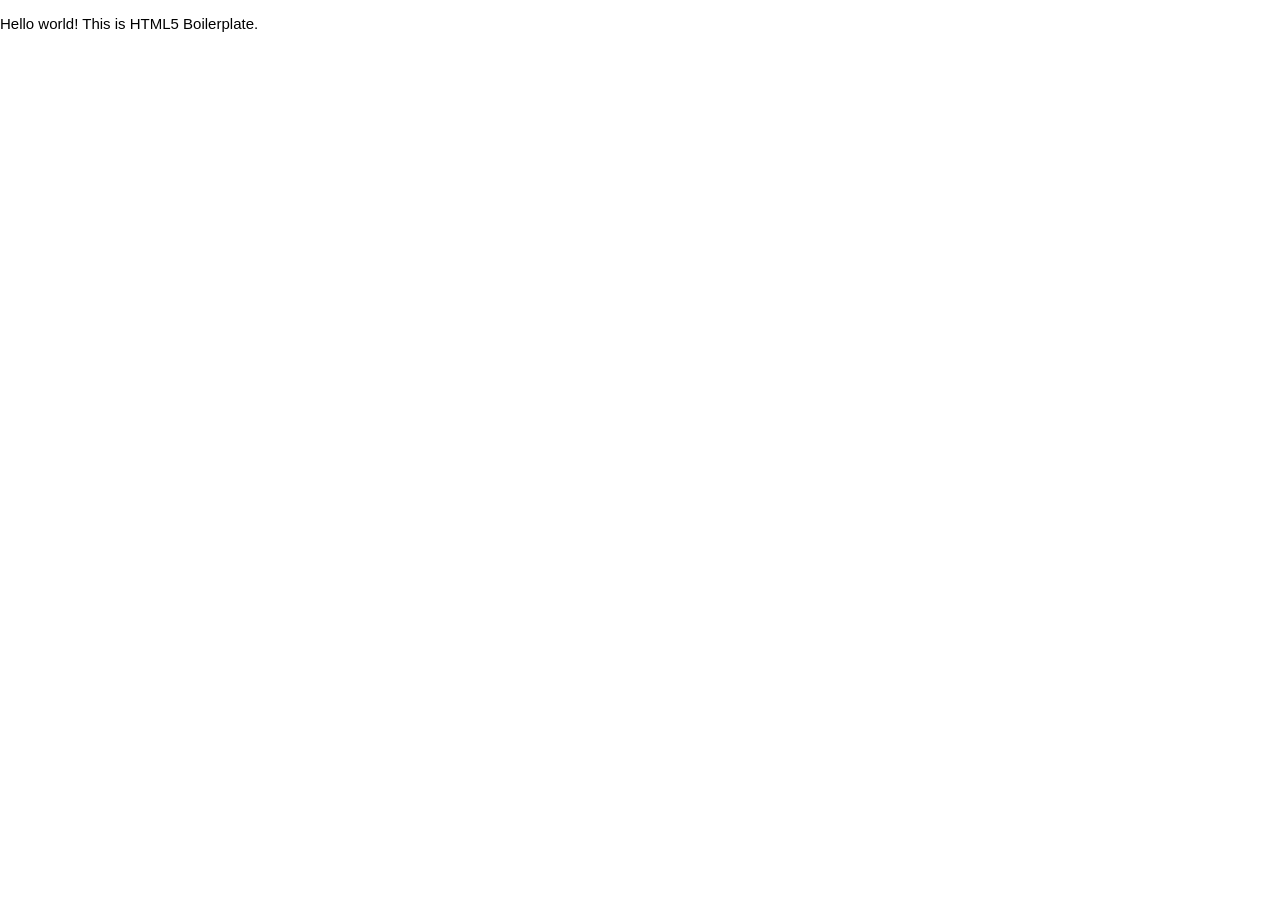
==== index.html @ 2366df7f "Add files via upload" ====
<!doctype html>
<html class="no-js" lang="">

<head>
  <meta charset="utf-8">
  <meta name="viewport" content="width=device-width, initial-scale=1">
  <title></title>
  <link rel="stylesheet" href="css/styleBase.css">
  <meta name="description" content="">

  <meta property="og:title" content="">
  <meta property="og:type" content="">
  <meta property="og:url" content="">
  <meta property="og:image" content="">
  <meta property="og:image:alt" content="">

  <link rel="icon" href="/favicon.ico" sizes="any">
  <link rel="icon" href="/icon.svg" type="image/svg+xml">
  <link rel="apple-touch-icon" href="icon.png">

  <link rel="manifest" href="site.webmanifest">
  <meta name="theme-color" content="#fafafa">
</head>

<body>

  <!-- Add your site or application content here -->
  <p>Hello world! This is HTML5 Boilerplate.</p>
  <script src="js/app.js"></script>

</body>

</html>
---- css/styleBase.css ----
body {
  font-family: "Noto Sans", sans-serif;
  font-size: 15px;
  margin: 0;
  background-color: #ffffff;
}


/*==================================================
                  HEADER DESKTOP
 ==================================================*/

@media (min-width: 1041px) {
  .mobile-only {
    display: none !important;
  }
  #sticky-header {
    position: fixed;
    top: 0;
    display: none; /* Gestito dal JS dello scroll */
  }
}

#main-header {
  text-align: center;
  height: 226px;
  background: #ffffff;
}

#preheader {
  display: flex;             /* Attiva il layout flessibile */
  justify-content: space-between; /* Spinge i due blocchi ai lati opposti */
  align-items: center;       /* Allinea verticalmente al centro */
  height: 64px;/* Spaziatura interna */
  margin-left: 3%;
  margin-right: 3%;
}

/* Opzionale: pulizia interna per i gruppi */
.section {
  height: 45px;
  display: flex;
  gap: 15px; /* Spazio tra gli elementi dentro il blocco (es. tra Subscribe e Log In) */
}

.section .icon-hamburger{
  position: relative;
  top: 3px;
  left: 3px;
}

/* Stile per rendere il menu "All Sections" leggibile */
.menu {
  cursor: pointer;
  font-weight: 600;
  align-items: center;
}

/* Stile per i link di login/subscribe */
.login a {
  text-decoration: none;
  color: #ffffff;
  width: 120px;
  height: 45px;
  display: inline-flex;
  align-items: center;
  justify-content: center;
  border-radius: 4px;
  background: #006394;
}
.login a:hover{
  background: #007ab8;
}

.search button {
  background: none;        /* Rimuove lo sfondo grigio */
  border: none;            /* Rimuove il bordo */
  padding: 0;              /* Rimuove il padding interno */
  cursor: pointer;         /* Trasforma il cursore in una manina */
  display: flex;           /* Aiuta ad allineare l'immagine dentro */
  align-items: center;
  justify-content: center;
  outline: none;           /* Rimuove il bordo blu di selezione del browser */
}

#middleheader {
  position: relative;
  display: flex;
  flex-direction: column;   /* Cambia l'asse da riga a colonna */
  align-items: center;      /* Centra gli elementi orizzontalmente */
  justify-content: center;  /* Centra gli elementi verticalmente (opzionale) */
  height: 80px;
  margin-left: 3%;
  margin-right: 3%;
}

.weather-box{
  position: absolute;
  left: 0;
  display: flex;
  align-items: center;
  font-size: 15px;
  font-weight: bold;
}

.weather-box .link{
  font-size: 12px;
  font-weight: lighter;
}

.weather-box .gradi{
  position: relative;
  top: -10px;
}

.weather-box a{
  color: #0a0908;
}



.scritte{
  display: flex;
  flex-direction: column;
  align-items: flex-start;
  margin-left: 12px;
}

.temp{
  display: flex;
  justify-content: center;
  align-items: center;
}

nav {
  height: 48px;
  border-bottom: 1px solid #b5b5b5;
  display: flex;
  justify-content: center; /* Allinea orizzontalmente i link nel contenitore nav */
  background: #ffffff;
}

nav a {
  padding-right: 28px;
  text-decoration: none;
  color: #000;
  font-weight: 500;
  display: flex;
  align-items: center;
}

#trendingbar{
  display:flex;
    justify-content: center;
}

.trending-bar-wrapper {
  font-size: 15px;
  font-weight: 400;
  height: 34px;
  display: flex;
  justify-content: center; /* Allinea orizzontalmente i link nel contenitore nav */
  background: #ffffff;
  margin-left: 1%;
}

.trending-bar-wrapper * {
  text-decoration: none;
  color: #38322a;
  display: flex;
  align-items: center;
}

.trending-bar-wrapper li{
  display: flex;
  max-width: 1140px;
}

.trending-bar-wrapper li a {
  font-weight: 400;
  color: #38322a;
  margin-right: 25px;
}


.trending-bar-wrapper p{
  font-weight: 600;
  color: #00527a;
  margin-right: 25px;
  min-width: 130px;
}

/* Breakpoint 1: sotto i 1000px, nascondi l'ultimo */
@media (max-width: 1350px) {
  .entry-title:last-child {
    display: none;
  }
}

/* Breakpoint 2: sotto gli 850px, nascondi anche il penultimo */
@media (max-width: 1140px) {
  .entry-title:nth-last-child(2) {
    display: none;
  }
}


.header-sticky {
  z-index: 10001;
  position: fixed;
  top: 0;
  width: 100%;
  background: #ffffff;
  display: none;             /* Attiva il layout flessibile */
  align-items: center;       /* Allinea verticalmente al centro */
  justify-content: center;
  height: 64px;/* Spaziatura interna */
  border-bottom: 1px solid #0a0908;
}


/* 2. Menu a sinistra */
.header-sticky .menu {
  position: absolute;
  left: 3%; /* Distanza fissa dal bordo sinistro */
}

/* 3. Log/Login a destra */
.header-sticky .log {
  position: absolute;
  right: 3%; /* Distanza fissa dal bordo destro */
}

/* Classe aggiunta da JS quando scorri */
.header-sticky.is-sticky {
  display: flex;
}

/* Nasconde l'header completo quando lo sticky è attivo */
.header-hidden {
  opacity:0;
  visibility: hidden;
}

.title a:hover, .trending-bar span:hover, .trending-bar-wrapper a:hover, .recommended-container a:hover, .cat-links li a:hover,
.cat-main h4 a:hover{
  color: #007ab8;
}


/*==================================================
                SIDEBAR
 ==================================================*/

.wrapper.pushnav-left {
  font-size: 15px;
  position: fixed;
  top: 65px;
  left: -300px; /* Cambia in left: -300px; e usa una classe .open per animarlo */
  width: 300px;
  height: 100%;
  background-color: #ffffff;
  z-index: 10001;
  overflow-y: auto;
  box-shadow: 2px 0 10px rgba(0,0,0,0.1);
  font-family: "Noto Sans", sans-serif;
  transition: left 0.2s ease-in-out;
}

.border-container {
  padding-top: 20px;
  border-bottom: 1px black solid;
  padding-bottom: 50px;
}

.top-pushnav-container {
  border-bottom: 1px solid #e0e0e0;
  width:300px;
  height: 92px;
}

#mega-subscribe-button {
  background-color: #006da0;
  width:210px;
  color: white;
  text-decoration: none;
  padding: 14px 10px;
  border-radius: 4px;
  justify-content: center;
  font-weight: bold;
  font-size: 15px;
  line-height: 16px;
  margin: auto;
}


.home-link {
  display: flex;
  align-items: center;
  text-decoration: none;
  color: #000;
  font-weight: bold;
  padding: 10px 0;
}

/* Icona Home (usando una pseudo-classe se non hai l'immagine) */
.home-link::before {
  content: '🏠'; /* Sostituisci con la tua icona svg o font-icon */
  margin-right: 10px;
}

.menu, .sub-menu {
  list-style: none;
  padding: 0;
  margin: 0;
}

/* Stile delle voci principali */
.menu > li > a {
  display: flex;
  justify-content: space-between;
  align-items: center;
  padding: 11px 13px;
  text-decoration: none;
  color: #000;
  font-weight: bold;
  font-size: 14px;
  line-height: 14.633px;
}

/* Aggiunge la freccia a destra per le voci che hanno sottomenu */
.menu-item-has-children > a::after {
  content: '>';
  font-size: 20px;
  color: #ffffff;
}

/* Nasconde i sottomenu di default */
.sub-menu {
  display: none;
  background-color: #ffffff;
}

/* Mostra il sottomenu quando la voce padre è attiva (o al passaggio del mouse se preferisci)*/
.menu-item:hover .sub-menu {
  display: block;
}

.sub-menu li a {
  display: block;
  padding: 10px 40px; /* Più rientro a sinistra per i figli */
  text-decoration: none;
  color: #444;
  font-size: 14px;
}

.newsletter-item{
  display: flex;
  flex-direction: column;
  justify-content: center;
  text-align: center;
}

.prompt{
  font-size: 14px;
  font-weight: 600;
  margin-bottom: .75rem;
  line-height: 15px;
}

.sign-up-button{
  background-color: #006da0;
  width:210px;
  color: white;
  text-decoration: none;
  padding: 14px 10px;
  border-radius: 4px;
  justify-content: center;
  font-weight: bold;
  font-size: 15px;
  line-height: 16px;
  margin: auto;
  display: flex;
  align-items: center;
}

/* Overlay che copre tutto il sito */
#side-menu-overlay {
  position: fixed;
  top: 0;
  left: 0;
  width: 100%;
  height: 100%;
  background: rgba(0, 0, 0, 0.5); /* Scurisce lo sfondo */
  z-index: 10000; /* Sotto il menu (10001) ma sopra tutto il resto */
  display: none;  /* Inizialmente nascosto */
  opacity: 1;
  cursor: pointer;
}

#side-menu-overlay.show {
  display: block;
}

/* Classe da applicare al BODY per bloccare lo scorrimento */
body.menu-open {
  overflow: hidden;
  height: 100%;
}


/*==================================================
                  HEADER MOBILE
 ==================================================*/

@media (max-width: 1040px) {
  .desktop-only {
    display: none !important;
  }
  #mobile-header {
    display: flex;
    position: fixed;
    top: 0;
    width: 100%;
    height: 64px;
    background: white;
    z-index: 10001;
    border-bottom: 1px solid #ddd;
    justify-content: space-between;
    align-items: center;
    padding: 0 15px;
  }
  /* Spazio per non far finire il sito sotto l'header fisso */
  body {
    padding-top: 64px;
  }
}

.top-bar {
  display: flex;
  width: 100%;
  height: 100%;
  align-items: center;
  justify-content: space-between; /* Distribuisce i 3 blocchi: sinistra, centro, destra */
  padding: 0 15px;
}

/* Struttura dei 3 blocchi */
.section {
  display: flex;
  align-items: center;
  flex: 1; /* Forza i tre blocchi ad avere la stessa base di larghezza */
}

/* 1. Blocco Sinistro: Burger */
.section.menu {
  justify-content: flex-start;
}

.icon-hamburger {
  cursor: pointer;
  padding: 10px 0;
}

/* 2. Blocco Centrale: Logo */
.section.logo {
  justify-content: center;
  flex: 2; /* Diamo più spazio al logo rispetto ai lati */
}

.section.logo img {
  height: auto;
}

/* 3. Blocco Destro: User e Search */
.section.log {
  justify-content: flex-end;
  gap: 15px; /* Spazio tra l'omino e la lente */
}

/* Reset dei bottoni per renderli invisibili ma cliccabili */
.section.log button {
  background: none;
  border: none;
  padding: 0;
  cursor: pointer;
  display: flex;
  align-items: center;
}



/* Aggiunta della freccetta accanto all'user (opzionale, come da foto) */
.login-menu button::after {
  content: '▼';
  font-size: 8px;
  margin-left: 4px;
  color: #333;
}


/*==================================================
                 MAIN CONTENT
 ==================================================*/

/*==================================================
                ARTICLE PART
 ==================================================*/



.main-content {
  max-width: 1300px; /* Corrisponde a 81.25em */
  margin-left: auto;
  margin-right: auto;

  /* 2. Spaziatura Interna */
  /* Nello screenshot vediamo 10px a destra e sinistra */
  padding-left: 10px;
  padding-right: 10px;

  /* 3. Margini Verticali */
  /* Lo screenshot mostra margin-top: 0 e un leggero margin-bottom */
  margin-top: 16px;
  margin-bottom: 1.5rem;

  /* 4. Fondamentale per il calcolo corretto delle larghezze */
  box-sizing: border-box;

  /* Per vedere il box mentre lavori (opzionale) */
  /* background-color: #f9f9f9; */
}

.marketing-bar {
  display: flex;
  align-items: center;
  justify-content: center;

  /* 1. Altezza MASSIMA consentita */
  max-height: 60px;

  /* 2. Altezza "desiderata" fluida */
  height: 6vw;

  /* 3. Limite minimo per non far sparire il testo */
  min-height: 24px;


  width: 100%;
  box-sizing: border-box;
  background-color: #0089a1;
  color: white;
}

/* Gestione visibilità */
@media (min-width: 1041px) {
  .marketing-bar.mobile-only {
    display: none !important;
  }
}


#ad-top {
  background-color: #ffffff;
  width: 100%;
  max-width: 1280px;
  min-height: 250px;
  margin: 0 auto 1em auto;
  display: flex;
  align-items: center;
  justify-content: center;
}

/* --- STILE MOBILE (Sotto i 1040px) --- */
@media (max-width: 1040px) {

  .marketing-bar.mobile-only {
    display: block; /* O flex se vuoi centrare meglio il testo */
  }

  /* Togliamo il padding-top dal body se lo avevamo messo,
     perché ora ci pensa il margin-top della banda blu a distanziare */
  body {
    padding-top: 64px;
  }



  #ad-top {
    /* 1. Occupa tutto lo spazio fino ai margini */
    max-width: 100%;
    width: 100vw; /* Forza la larghezza dell'intera viewport */

    /* 2. Altezza diventa 90px */
    min-height: 90px;
    height: 90px;

    /* 3. Reset dei margini per farlo aderire ai bordi */
    margin-left: 0;
    margin-right: 0;
    margin-bottom: 0;
  }

}

/* 1. Il contenitore esterno (News + Sidebar AD) */
.feature-primary.busy {
  display: flex;
  justify-content: space-between;
  align-items: stretch;
  width: 100%;
  margin-top: 2em;
  gap: 20px; /* Spazio tra il blocco news e l'Ad a destra */
  margin-bottom: 32px;
}

/* 2. Il blocco notizie (Sinistra + Centro) */
.feature-wrapper {
  display: flex;
  flex: 1; /* Prende tutto lo spazio che la Sidebar AD gli lascia */
  justify-content: space-between;
  gap: 20px;
  font-size: 14px;
}

/* 3. Colonna Notizie principali (Griglia e Story) */
.feature-left {
  flex: 0 0 70%; /* Fissiamo la proporzione al 70% del wrapper */
  display: flex;
  flex-direction: column;
  gap: 40px;
}

/* 4. Colonna Latest Headlines (Centro-Destra) */
.headline-list {
  flex: 0 0 24%; /* Fissiamo la proporzione al 26% del wrapper */
  padding-left: 20px;
  font-size: 15px;
}



/* --- DETTAGLI DEGLI ARTICOLI --- */

/* Articolo Top (Titolo a sinistra, Foto a destra) */
.main-story {
  display: flex;
  justify-content: space-between;
  gap: 20px;
  border-bottom: 1px solid #e0e0e0;
}

.story-content { flex: 1;}
.story-link{line-height: 30px}
.story-image { flex: 1; max-width: 400px }
.story-image img { width: 100%; height: auto; object-fit: cover; }

/* Griglia 2x2 */
.secondary-stories {
  display: grid;
  grid-template-columns: 1fr 1fr; /* Due colonne uguali */
  gap: 30px 20px; /* 30px verticale, 20px orizzontale */
}

.small-story img {
  width: 100%;
  height: auto;
  margin-bottom: 10px;
}

.story-link{
  display: flex;

}

.headline-list h3 {
  font-family: Arial, sans-serif; /* Titolo sezione solitamente sans-serif */
  font-size: 20px;
  font-weight: 400;
  text-transform: uppercase;
  color: #333;
  margin-bottom: 5px;
  padding-bottom: 5px;
  border-bottom: 2px solid #007398; /* La linea blu sotto il titolo principale */
  display: block;
}

.headline-list ul {
  list-style: none;
  padding: 0;
  margin: 0;
}

.headline-list ul li {
  padding: 15px 0;
  border-bottom: 1px solid #e0e0e0; /* Linea grigia sottile tra le notizie */
  font-weight: bold;
}

.headline-list ul li span {
  font-size: 13px;
  font-weight: 200;
}


/* Stilizzazione Newsletter Box */
.newsletter-box {
  background-color: #f9f9f9;
  padding: 15px;
  margin-top: 20px;
  text-align: center;
  border: 1px solid #eee;
}

.sign-up-btn {
  background-color: #007398;
  color: white;
  border: none;
  padding: 10px 20px;
  font-weight: bold;
  cursor: pointer;
  width: 100px;
}

/* Applichiamo lo stile a tutti i link dentro la sezione delle notizie */
.feature-primary a {
  font-family: Noto serif;
  color: #000000; /* Nero puro (o usa #333 per un nero più morbido) */
  text-decoration: underline; /* Mantiene la sottolineatura di default */
  transition: color 0.2s ease; /* Rende il cambio di colore fluido e piacevole */
}

/* Stato Hover: quando il mouse passa sopra il link */
.feature-primary .story-link:hover {
  color: #007398; /* Il blu Mercury News */
}

/* 5. Sidebar AD (Estrema Destra) */
.sidebar-ad-container {
  flex: 0 0 300px; /* La pubblicità ha quasi sempre una larghezza fissa */
  display: flex;
  justify-content: stretch;
}

#side-ad {
  width: 100%;
  height: 100%;/* Occupa tutta la larghezza assegnata (es. 300px) */
  flex-grow: 1;      /* IMPORTANTE: dice al div di "crescere" e riempire l'altezza */
  background-color: #f0f0f0;
  display: flex;
  justify-content: center; /* Centra l'eventuale contenuto orizzontalmente */
  align-items: flex-start; /* Mette l'eventuale icona ad in alto */
  padding-top: 20px;       /* Distanza opzionale dall'alto */
}

.bottom-leaderboard-ad {
  width: 100%;
  height: 250px;
  background-color: #f0f0f0; /* Grigio chiaro come placeholder */
  display: flex;
  justify-content: center;
  align-items: center;
  margin: 40px 0; /* Spazio sopra e sotto la pubblicità */
  overflow: hidden;
}

.ad-placeholder {
  font-family: Arial, sans-serif;
  font-size: 10px;
  color: #999;
}

.recommended-section {
  display: flex;
  gap: 30px;
  max-width: 1280px;
  margin: 40px auto;
}

.recommended-container {
  flex: 1; /* Prende lo spazio a sinistra */
}

/* Titolo con la linea blu come i precedenti */
.section-title {
  font-family: Arial, sans-serif;
  font-size: 20px;
  font-weight: 400;
  color: #007398;
  text-transform: uppercase;
  border-bottom: 2px solid #007398;
  padding-bottom: 5px;
  margin-bottom: 20px;
}

/* Lista a due colonne */
.recommended-list {
  column-count: 2;
  column-gap: 40px;
  list-style: none;
  counter-reset: recommended-counter; /* Per i numeri blu personalizzati */
  padding-left: 0;
}

.recommended-list li {
  break-inside: avoid;
  margin-bottom: 15px;
  display: flex;
  align-items: flex-start;
  counter-increment: recommended-counter;
}

/* Numeri blu circolari */
.recommended-list li::before {
  content: counter(recommended-counter);
  background-color: #007398;
  color: white;
  font-family: Arial, sans-serif;
  font-weight: bold;
  font-size: 21px;
  width: 35px;
  height: 35px;
  border-radius: 50%;
  display: flex;
  justify-content: center;
  align-items: center;
  margin-right: 12px;
  flex-shrink: 0;
}

.recommended-list li a {
  font-family: 'Noto Serif', serif;
  font-size: 0.95rem;
  font-weight: 700;
  color: #000;
  text-decoration: underline;
  line-height: 1.3;
}

/* Sidebar AD a destra */
.recommended-ad-sidebar {
  flex: 0 0 300px; /* Larghezza fissa sidebar */
  display: flex;
  justify-content: center;
}

.ad-placeholder-cube {
  width: 300px;
  height: 600px;
  background-color: #f0f0f0;
}

/*================================
         MULTI-CATEGORY BLOCK
================================*/

.multi-category-block {
  display: flex;
  flex-wrap: wrap; /* Fondamentale per far scendere le colonne */
  gap: 5px;
  align-items: stretch;
  width: 100%;
}

.category-column {
  flex: 1; /* Le colonne cercano di dividersi lo spazio equamente */
}

/* La quarta colonna deve mantenere lo spazio della sidebar (circa 300px) */
.empty-sidebar {
  flex: 0 0 300px;
}

/* Stili interni per coerenza visiva */
.cat-title {
  border-bottom: 2px solid #007398;
  padding-bottom: 5px;
  margin-bottom: 15px;

}

.cat-title a {
  font-size: 20px;
  font-weight: 400;
  color: #353535;
  text-decoration: none;
  text-transform: uppercase;
  display: flex;
  align-items: center;
}

.cat-title a span {
  color: #007398;
  font-size: 18px;
  margin-left: 5px;
  font-weight: normal;
}

.cat-main img {
  width: 100%;
  height: auto;
  margin-bottom: 10px;
}

.cat-main h4 a {
  font-size: 18px;
  font-weight: 600;
  color: #000;
  text-decoration: underline;
  line-height: 1.2;
}

.cat-main p {
  font-family: 'Arial', sans-serif;
  font-size: 15px;
  color: #444;
  line-height: 1.4;
  margin: 0;
}

.cat-links {
  list-style: none;
  padding: 0;
  margin: 0;
  border-top: 1px solid #ddd; /* Prima linea di separazione */
}

.cat-links li {
  padding: 10px 0;
  border-bottom: 1px solid #ddd; /* Linee tra le notizie */
}

.cat-links li a {
  font-family: 'Noto Serif', serif;
  font-size: 14px;
  font-weight: 700;
  color: #000;
  text-decoration: underline;
  line-height: 1.3;
  display: block;
}

/* Layout Desktop (Default) */
.mid-page-ad {
  width: 100%;
  height: 250px; /* Altezza iniziale */
  background-color: #f0f0f0; /* Grigio placeholder */
  display: flex;
  justify-content: center;
  align-items: center;
  margin: 30px 0;
  overflow: hidden;
}


/*================================
         PHOTOS BLOCK
================================*/


.photos-module {
  display: flex;
  gap: 30px;
  align-items: stretch;
  margin-bottom: 40px;
}

.photos-content-wrapper {
  flex: 1;
}

.photos-grid {
  display: flex;
  gap: 20px;
}

.photo-main {
  flex: 0 0 60%;
}

.photo-thumbs-list {
  flex: 1;
  display: flex;
  flex-direction: column;
  gap: 15px;
}

/* Stile miniature orizzontali in desktop */
.thumb-item {
  display: flex;
  gap: 10px;
  align-items: flex-start;
  border-bottom: 1px solid #eee;
  padding-bottom: 10px;
}

.thumb-item img {
  width: 80px;
  height: 50px;
  object-fit: cover;
}

.thumb-item a {
  font-family: 'Arial', sans-serif;
  font-size: 13px;
  font-weight: bold;
  color: #000;
  line-height: 1.2;
}

@media (max-width: 1000px) {
  .mid-page-ad {
    height: 90px;
  }
}

@media (max-width: 1280px) {
  /* 1. Rendiamo il contenitore principale elastico */
  .feature-primary.busy {
    display: flex;
    gap: 2%;
    width: 100%;
    align-items: stretch;
  }

  /* 2. Sidebar AD con larghezza percentuale e limiti fissi */
  .sidebar-ad-container {
    /* Assegniamo circa il 28% dello spazio totale */
    flex: 0 0 28%;

    /* Impostiamo i limiti che hai richiesto */
    max-width: 360px; /* Massimo a 1280px di schermo */
    min-width: 200px; /* Minimo a 1040px di schermo */
    display: flex;
    justify-content: center;
  }

  /* 3. Il Wrapper Notizie si adatta allo spazio rimanente */
  .feature-wrapper {
    flex: 0 0 70%;
    display: flex;
    gap: 20px;
  }

  /* 4. Ripartizione interna del wrapper notizie */
  .feature-left {
    flex: 0 0 65%;
  }

  .headline-list {
    flex: 0 0 32%;
  }

  /* --- CAMBIO LAYOUT COLONNA SINISTRA --- */

  /* Articolo Principale: Titolo sopra e Immagine sotto */
  .main-story {
    flex-direction: column;
    gap: 10px;
  }

  .main-story .story-content {
    order: 1; /* Titolo prima */
  }

  .main-story .story-image {
    order: 2; /* Immagine dopo */
    width: 100%;
  }

  .main-story .story-image img {
    width: 100%;
    height: auto;
  }

  /* Articoli Secondari: Da Griglia a Lista Orizzontale */
  .secondary-stories {
    display: flex;
    flex-direction: column;
    gap: 20px;
    /*margin-top: 20px;*/
  }

  .small-story {
    display: flex;
    flex-direction: row;
    gap: 15px;
    align-items: flex-start;
    width: 100%; /* Assicura che l'articolo occupi tutta la colonna */
  }

  /* 1. Il link della foto deve essere il 50% */
  .small-story a.foto {
    flex: 0 0 50%; /* Non cresce, non si restringe, resta al 50% */
    max-width: 50%;
  }

  /* Forza l'immagine a occupare tutto il suo contenitore (il 50%) */
  .small-story a.foto img {
    width: 100%;
    height: auto;
    display: block;
  }

  /* 2. Il link del testo deve occupare il restante spazio */
  .small-story a.story-link {
    flex: 1; /* Prende il resto dello spazio (l'altro 50% circa) */
    text-decoration: underline; /* Come avevamo detto prima */
  }

  .small-story h2 {
    font-size: 1.15rem;
    line-height: 1.2;
    margin: 0; /* Rimuovi margini che potrebbero sfasare l'allineamento */
  }
}

@media (max-width: 1040px) {
  /* Manteniamo le tre colonne principali */
  .feature-primary.busy {
    display: flex;
    gap: 5px;
  }

  a.foto{
    max-height: 140px;
  }

  /* Ripristiniamo la griglia 2x2 per le secondarie */
  .secondary-stories {
    display: grid;
    grid-template-columns: 1fr 1fr;
    gap: 15px;
  }

  /* Le small stories tornano verticali: immagine sopra, testo sotto */
  .small-story {
    flex-direction: column;
    border-bottom: 1px solid #e0e0e0; /* Linea grigia sottile tra le notizie */
  }

  .small-story a.foto,
  .small-story a.story-link {
    flex: 0 0 100%;
    max-width: 100%;
    max-height: 120px;
  }

  .feature-left {
    flex: 0 0 60%;
  }

  .headline-list {
    flex: 0 0 36%;
  }

  .bottom-leaderboard-ad {
    height: 90px;
  }

  .category-column {
    flex: 0 0 48%; /* Due colonne per riga */
  }


  .photos-content-wrapper {
    flex: 0 0 58%;
  }

  .photos-grid {
    flex-direction: column;
  }

  .photo-main {
    flex: 0 0 100%;
  }

  .photo-thumbs-list {
    display: grid;
    grid-template-columns: 1fr 1fr; /* Griglia 2x2 come in foto */
    gap: 20px;
  }
}

@media (max-width: 800px) {
  /* Ora nascondiamo la sidebar AD */
  .sidebar-ad-container {
    display: none;
  }

  /* Il contenitore diventa una colonna unica per permettere il reordering */
  .feature-primary.busy {
    flex-direction: column;
  }

  .feature-wrapper {
    display: flex;
    flex-direction: column;
    order: 1; /* Notizie in alto */
  }

  .headline-list {
    order: 2; /* Latest Headlines in fondo */
    border-left: none;
    padding-top: 20px;
    margin-top: 30px;
  }

  /* Main Article: Layout Orizzontale (Testo 60%, Foto 40%) */
  .main-story {
    flex-direction: row;
    gap: 20px;
    align-items: center;
  }

  .main-story .story-content {
    flex: 0 0 60%;
  }

  .main-story .story-image {
    flex: 0 0 40%;
  }
  .secondary-stories {
    display: grid;
    grid-template-columns: 1fr 1fr; /* Mantiene le due colonne */
    gap: 20px;
  }

  .small-story {
    display: flex;
    flex-direction: row !important; /* Forza l'allineamento orizzontale */
    gap: 12px;
    align-items: flex-start;
  }

  /* La foto occupa il 40% dello spazio della sua colonna */
  .small-story a.foto {
    flex: 0 0 40%;
    max-width: 40%;
  }

  .small-story a.foto img {
    width: 100%;
    height: auto;
    display: block;
  }

  /* Il testo occupa il restante 60% */
  .small-story a.story-link {
    flex: 0 0 55%; /* Leggermente meno del 60 per lasciare respiro al gap */
  }

  .small-story h2 {
    font-size: 1rem; /* Riduciamo un filo il font perché lo spazio è poco */
    line-height: 1.2;
  }

  .bottom-leaderboard-ad {
    height: 350px;
  }

  .recommended-ad-sidebar {
    display: none;
  }

  /* 2. Il contenitore principale occupa tutto lo spazio */
  .recommended-section {
    padding: 0 20px;
  }

  /* 3. Le due colonne della lista ora si spartiscono il 100% dello spazio (50 e 50) */
  .recommended-list {
    column-count: 2; /* Rimane a due, ma su una base più larga */
    column-gap: 20px;
  }

  .sidebar-ad-container {
    display: none; /* Il banner scompare */
  }

  .photos-content-wrapper {
    flex: 0 0 100%;
    max-width: 100%;
  }
}


@media (max-width: 640px) {
  .main-story {
    flex-direction: column; /* La foto torna sotto il testo */
  }

  .main-story .story-content,
  .main-story .story-image {
    flex: 0 0 100%;
  }

  .secondary-stories {
    grid-template-columns: 1fr; /* Una notizia per riga */
  }

  .small-story a.foto img {
    width: 100%;
    height: auto;
    display: block;   /* Fondamentale per allinearla al bordo */
    margin: 0;
    padding: 0;
    object-fit: cover; /* Mantiene la foto pulita se le proporzioni variano */
  }

  .small-story a.foto {
    flex: 0 0 30%;    /* Foto piccola come nei siti news mobile */
    max-width: 30%;
    display: block;   /* Rimuove ogni comportamento "testuale" del link */
    line-height: 0;   /* Elimina lo spazio fantasma sotto l'immagine */
    margin: 0;
    padding-bottom: 10px;
  }

  .recommended-list {
    column-count: 1;
  }

  .multi-category-block {
    flex-direction: column;
  }

  .category-column {
    flex: 0 0 100%;
    margin-bottom: 30px;
  }

  .empty-sidebar {
    /* Se vuoi che la colonna vuota sparisca quando non serve più a tenere il posto */
    display: none;
  }

  .photos-module {
    flex-direction: column;
  }

  .sidebar-ad-container {
    display: none; /* Il banner scompare */
  }

  .photo-thumbs-list {
    grid-template-columns: 1fr; /* Una miniatura per riga su mobile */
  }
}
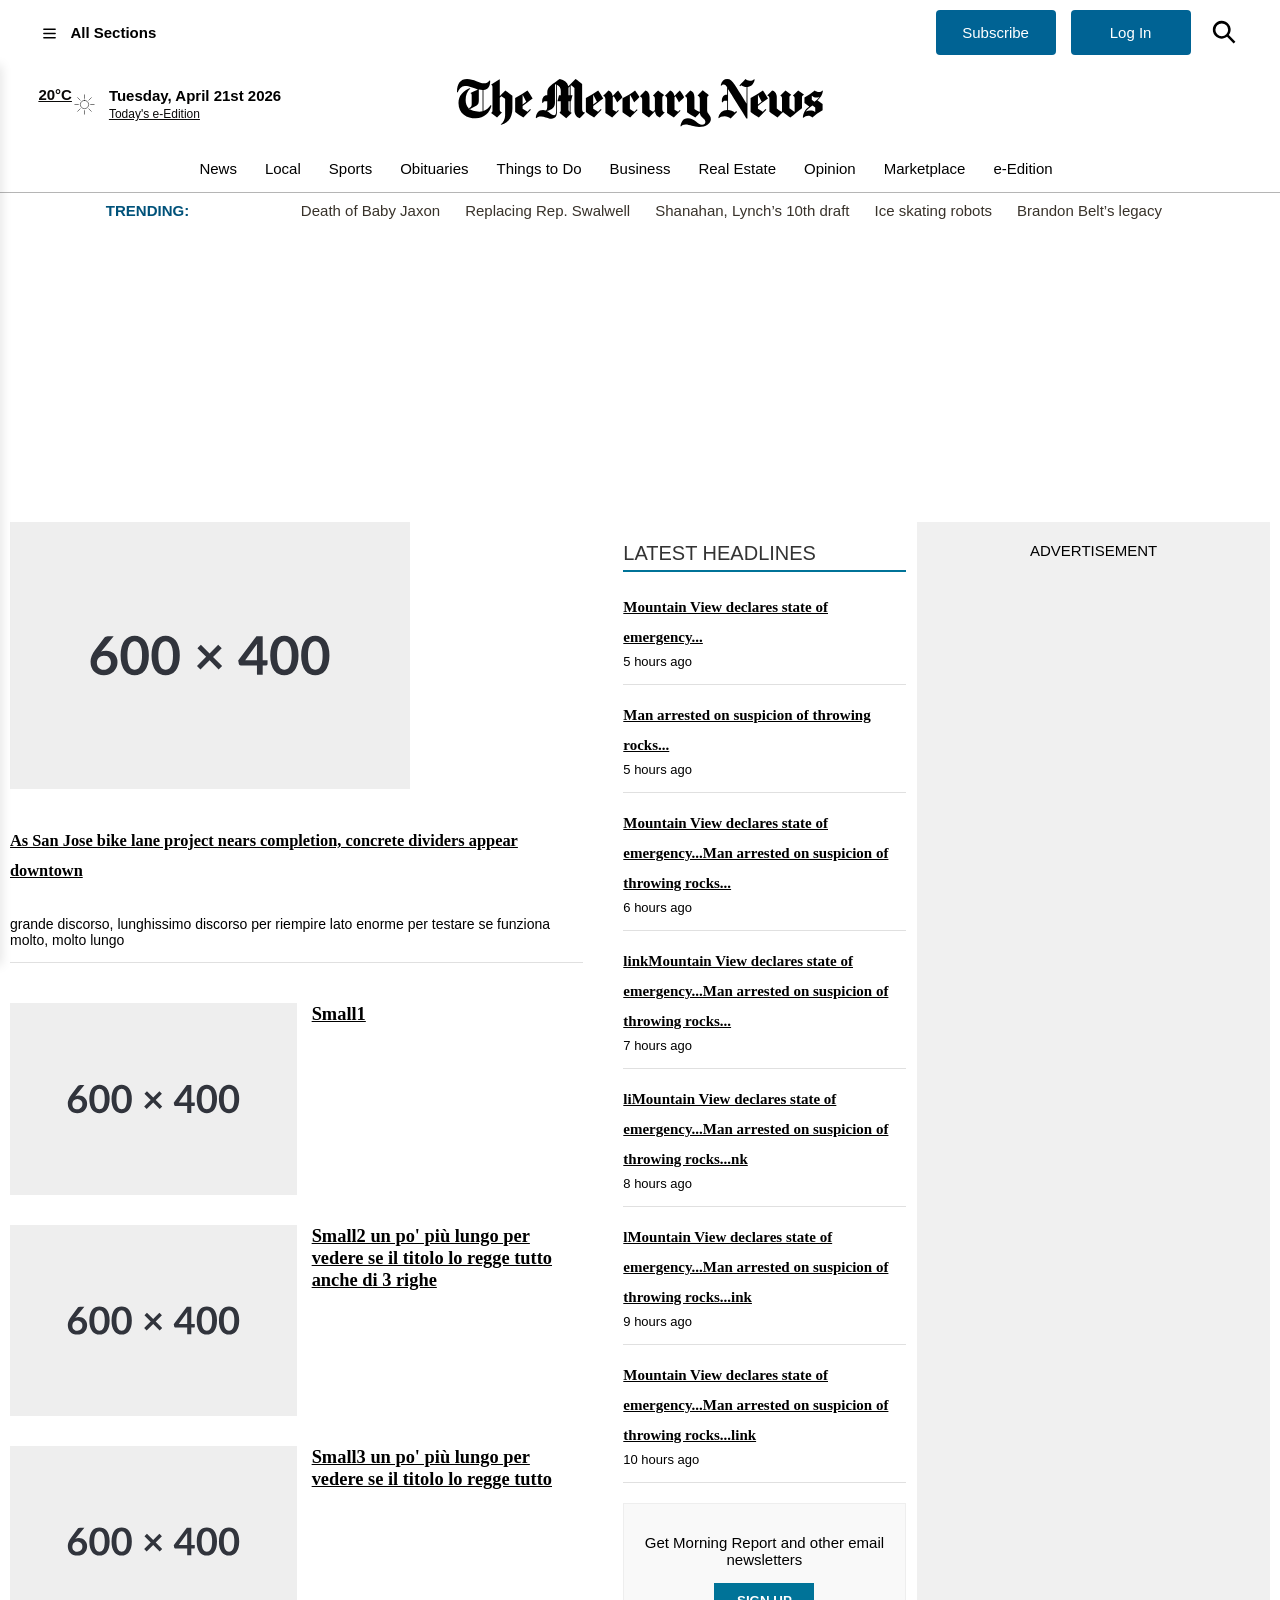
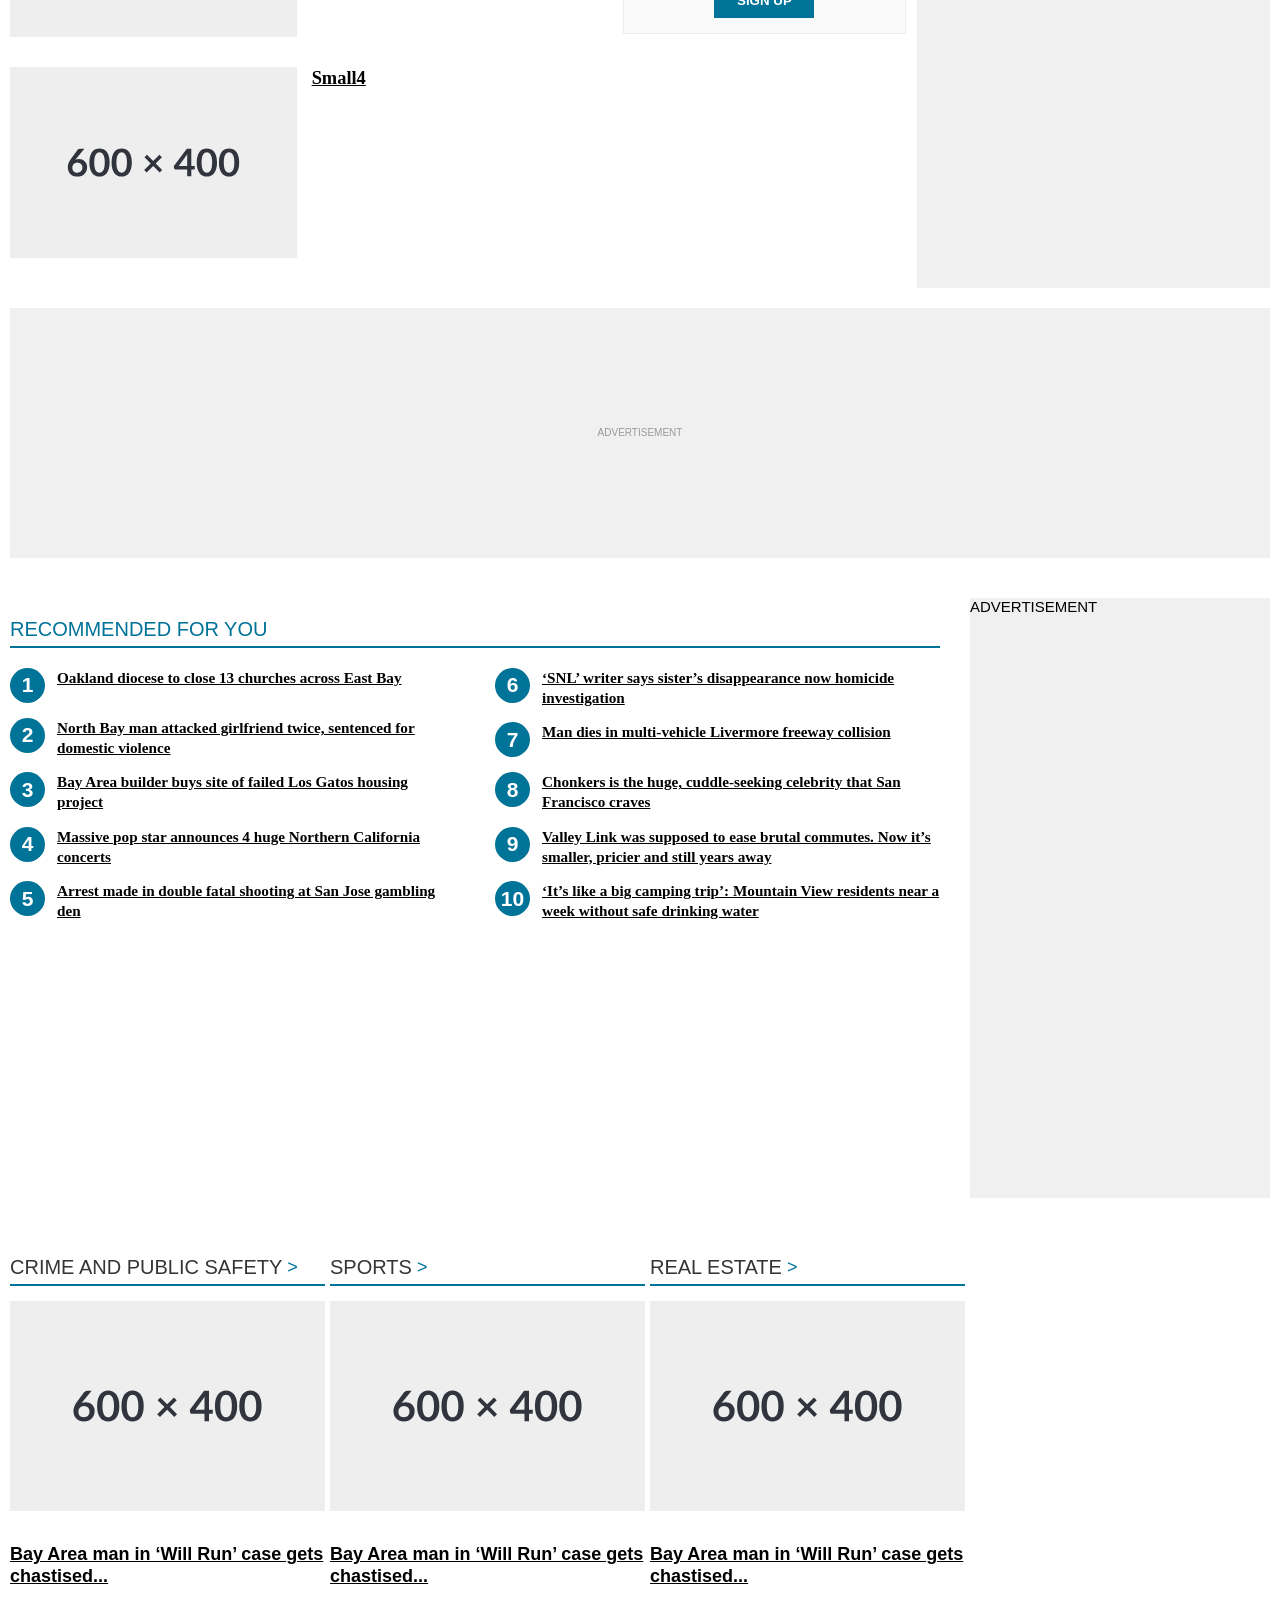
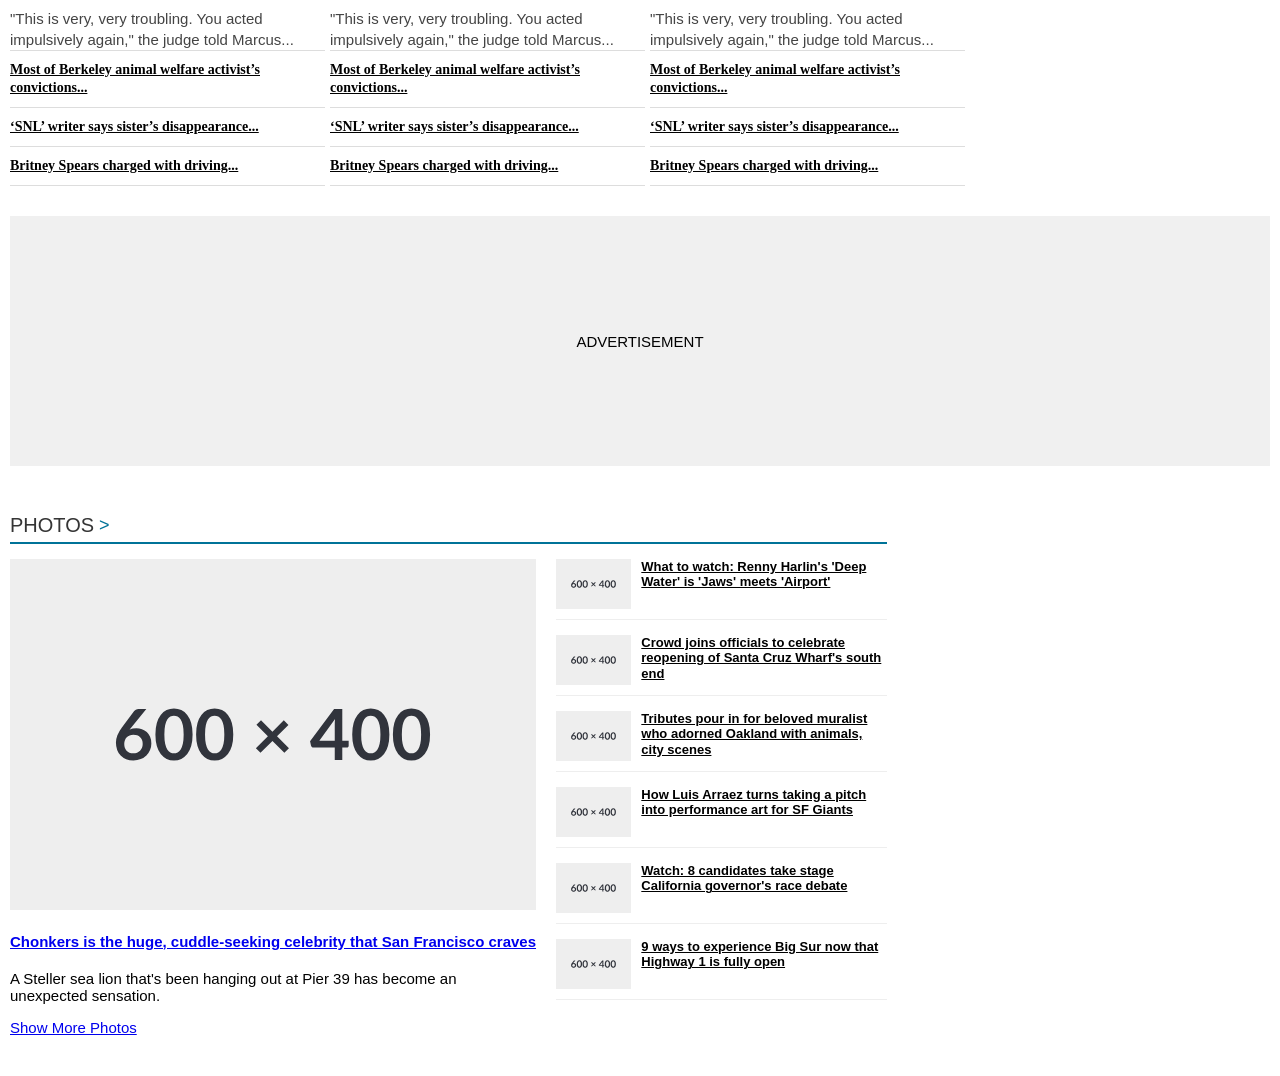
==== commit b7a59010: "Rename mercurynews.html to index.html" ====
--- a/index.html
+++ b/index.html
@@ -1,33 +1,526 @@
-<!doctype html>
-<html class="no-js" lang="">
-
+<!DOCTYPE html>
+<html lang="it">
 <head>
-  <meta charset="utf-8">
-  <meta name="viewport" content="width=device-width, initial-scale=1">
-  <title></title>
-  <link rel="stylesheet" href="css/styleBase.css">
-  <meta name="description" content="">
-
-  <meta property="og:title" content="">
-  <meta property="og:type" content="">
-  <meta property="og:url" content="">
-  <meta property="og:image" content="">
-  <meta property="og:image:alt" content="">
-
-  <link rel="icon" href="/favicon.ico" sizes="any">
-  <link rel="icon" href="/icon.svg" type="image/svg+xml">
-  <link rel="apple-touch-icon" href="icon.png">
-
-  <link rel="manifest" href="site.webmanifest">
-  <meta name="theme-color" content="#fafafa">
+    <meta charset="UTF-8">
+    <meta name="viewport" content="width=device-width, initial-scale=1.0">
+    <title>The Mercury News - Progetto Scolastico</title>
+    <link rel="preconnect" href="https://fonts.googleapis.com">
+    <link rel="preconnect" href="https://fonts.gstatic.com" crossorigin>
+    <link href="https://fonts.googleapis.com/css2?family=Noto+Sans:ital,wght@0,100..900;1,100..900&display=swap" rel="stylesheet">
+    <link href="https://fonts.googleapis.com/css2?family=Noto+Serif:ital,wght@0,100..900;1,100..900&display=swap" rel="stylesheet">
+    <link rel="stylesheet" href="css/styleBase.css">
 </head>
 
 <body>
-
-  <!-- Add your site or application content here -->
-  <p>Hello world! This is HTML5 Boilerplate.</p>
-  <script src="js/app.js"></script>
-
+<!--
+<div id="side-menu-overlay" class="overlay"></div>
+<nav id="side-menu" class="side-nav">
+    <div class="menu-header">
+        <button id="close-menu">✕ Close</button>
+    </div>
+    <ul>
+        <li><a href="#">Home Page</a></li>
+        <li><a href="#">News</a></li>
+        <li><a href="#">Local</a></li>
+        <li><a href="#"></a></li>
+        <li><a href="#"></a></li>
+        <li><a href="#"></a></li>
+        <li><a href="#"></a></li>
+        <li><a href="#"></a></li>
+    </ul>
+</nav>
+-->
+<div id="side-menu-overlay"></div>
+
+<div class="wrapper pushnav-left">
+    <div class="border-container">
+        <div class="top-pushnav-container">
+            <a href="https://checkout.mercurynews.com/?g2i_source=SB&amp;g2i_medium=side-nav&amp;g2i_campaign=nav&amp;g2i_or_o=internet&amp;g2i_or_p=nav&amp;returnUrl=https%253A%252F%252Fwww.mercurynews.com%252F" id="mega-subscribe-button" class="subscribe-button button" style="display: flex;">
+                <span>Subscribe Now</span>								</a><!--
+            <div class="weather-box">
+                <a class="temp" href="http://www.accuweather.com/en/us/san-jose-ca/95110/current-weather/39768_pc?lang=en-us&partner=mng_28" title="Current Weather Conditions"><span class="gradi">20°C</span><img src="img/meteoSun.svg" width="25"></a>
+                <div class="scritte">
+                    <span class="desc">Tuesday, April 21st 2026</span>
+                    <a href="http://enewspaper.mercurynews.com/" title="Link to E-Edition opens in a new window"><span class="link">Today's e-Edition</span></a>
+                </div>
+            </div>-->
+            <a href="https://www.mercurynews.com" class="home-link icon-home3" title="Link to Home Page">
+                <span>Home Page</span>
+            </a>
+        </div>
+        <ul id="pushnav" class="menu"><li id="menu-item-542" class="menu-item menu-item-type-taxonomy menu-item-object-category menu-item-has-children menu-item-542 menu-large" style=""><a href="https://www.mercurynews.com/news/" aria-expanded="false" aria-haspopup="true">News</a>
+            <ul class="sub-menu">
+                <li id="menu-item-543" class="menu-item menu-item-type-taxonomy menu-item-object-category menu-item-543 menu-large"><a href="https://www.mercurynews.com/news/" tabindex="-1" aria-hidden="true">News</a></li>
+                <li id="menu-item-4089506" class="menu-item menu-item-type-taxonomy menu-item-object-category menu-item-4089506 menu-large"><a href="https://www.mercurynews.com/latest-headlines/" tabindex="-1" aria-hidden="true">Latest Headlines</a></li>
+                <li id="menu-item-7458465" class="menu-item menu-item-type-taxonomy menu-item-object-category menu-item-7458465 menu-large"><a href="https://www.mercurynews.com/news/crime-public-safety/" tabindex="-1" aria-hidden="true">Crime and Public Safety</a></li>
+                <li id="menu-item-544" class="menu-item menu-item-type-taxonomy menu-item-object-category menu-item-544 menu-large"><a href="https://www.mercurynews.com/news/california-news/" tabindex="-1" aria-hidden="true">California News</a></li>
+                <li id="menu-item-549" class="menu-item menu-item-type-taxonomy menu-item-object-category menu-item-549 menu-large"><a href="https://www.mercurynews.com/news/national/" tabindex="-1" aria-hidden="true">National News</a></li>
+                <li id="menu-item-7458477" class="menu-item menu-item-type-taxonomy menu-item-object-category menu-item-7458477 menu-large"><a href="https://www.mercurynews.com/news/world/" tabindex="-1" aria-hidden="true">World News</a></li>
+                <li id="menu-item-550" class="menu-item menu-item-type-taxonomy menu-item-object-category menu-item-550 menu-large"><a href="https://www.mercurynews.com/news/politics/" tabindex="-1" aria-hidden="true">Politics</a></li>
+                <li id="menu-item-546" class="menu-item menu-item-type-taxonomy menu-item-object-category menu-item-546 menu-large"><a href="https://www.mercurynews.com/news/education/" tabindex="-1" aria-hidden="true">Education</a></li>
+                <li id="menu-item-547" class="menu-item menu-item-type-taxonomy menu-item-object-category menu-item-547 menu-large"><a href="https://www.mercurynews.com/news/environment/" tabindex="-1" aria-hidden="true">Environment</a></li>
+                <li id="menu-item-7458471" class="menu-item menu-item-type-taxonomy menu-item-object-category menu-item-7458471 menu-large"><a href="https://www.mercurynews.com/news/science/" tabindex="-1" aria-hidden="true">Science</a></li>
+                <li id="menu-item-548" class="menu-item menu-item-type-taxonomy menu-item-object-category menu-item-548 menu-large"><a href="https://www.mercurynews.com/news/health/" tabindex="-1" aria-hidden="true">Health</a></li>
+                <li id="menu-item-4038751" class="menu-item menu-item-type-taxonomy menu-item-object-category menu-item-4038751 menu-large"><a href="https://www.mercurynews.com/news/transportation/" tabindex="-1" aria-hidden="true">Transportation</a></li>
+                <li id="menu-item-10371584" class="menu-item menu-item-type-taxonomy menu-item-object-category menu-item-10371584 menu-large"><a href="https://www.mercurynews.com/news/weather/" tabindex="-1" aria-hidden="true">Weather</a></li>
+            </ul>
+        </li>
+            <li id="menu-item-556" class="menu-item menu-item-type-custom menu-item-object-custom menu-item-has-children menu-item-556 menu-large" style=""><a href="/location/california/bay-area/" aria-expanded="false" aria-haspopup="true">Local</a>
+                <ul class="sub-menu">
+                    <li id="menu-item-3989345" class="menu-item menu-item-type-custom menu-item-object-custom menu-item-3989345 menu-large"><a href="/location/california/bay-area/" tabindex="-1" aria-hidden="true">Bay Area</a></li>
+                    <li id="menu-item-559" class="menu-item menu-item-type-taxonomy menu-item-object-location menu-item-559 menu-large"><a href="https://www.mercurynews.com/location/california/bay-area/south-bay/santa-clara-county/san-jose/" tabindex="-1" aria-hidden="true">San Jose</a></li>
+                    <li id="menu-item-561" class="menu-item menu-item-type-taxonomy menu-item-object-location menu-item-561 menu-large"><a href="https://www.mercurynews.com/location/california/bay-area/south-bay/santa-clara-county/" tabindex="-1" aria-hidden="true">Santa Clara County</a></li>
+                    <li id="menu-item-3998492" class="menu-item menu-item-type-custom menu-item-object-custom menu-item-3998492 menu-large"><a href="/location/california/bay-area/peninsula/" tabindex="-1" aria-hidden="true">Peninsula</a></li>
+                    <li id="menu-item-563" class="menu-item menu-item-type-taxonomy menu-item-object-location menu-item-563 menu-large"><a href="https://www.mercurynews.com/location/california/bay-area/peninsula/san-mateo-county/" tabindex="-1" aria-hidden="true">San Mateo County</a></li>
+                    <li id="menu-item-557" class="menu-item menu-item-type-taxonomy menu-item-object-location menu-item-557 menu-large"><a href="https://www.mercurynews.com/location/california/bay-area/east-bay/alameda-county/" tabindex="-1" aria-hidden="true">Alameda County</a></li>
+                    <li id="menu-item-562" class="menu-item menu-item-type-taxonomy menu-item-object-location menu-item-562 menu-large"><a href="https://www.mercurynews.com/location/california/bay-area/south-bay/santa-cruz-county/" tabindex="-1" aria-hidden="true">Santa Cruz County</a></li>
+                    <li id="menu-item-6539354" class="menu-item menu-item-type-custom menu-item-object-custom menu-item-6539354 menu-large"><a href="https://www.mercurynews.com/tag/around-town/" tabindex="-1" aria-hidden="true">Sal Pizarro</a></li>
+                </ul>
+            </li>
+            <li id="menu-item-10325701" class="menu-item menu-item-type-taxonomy menu-item-object-category menu-item-has-children menu-item-10325701 menu-large" style=""><a href="https://www.mercurynews.com/obituaries/" aria-expanded="false" aria-haspopup="true">Obituaries</a>
+                <ul class="sub-menu">
+                    <li id="menu-item-10325702" class="menu-item menu-item-type-taxonomy menu-item-object-category menu-item-10325702 menu-large"><a href="https://www.mercurynews.com/obituaries/" tabindex="-1" aria-hidden="true">Obituaries</a></li>
+                    <li id="menu-item-10325700" class="menu-item menu-item-type-taxonomy menu-item-object-category menu-item-10325700 menu-large"><a href="https://www.mercurynews.com/news/news-obituaries/" tabindex="-1" aria-hidden="true">News Obituaries</a></li>
+                    <li id="menu-item-10325703" class="menu-item menu-item-type-custom menu-item-object-custom menu-item-10325703 menu-large"><a href="https://www.bayareanewsgroupobituaries.com/" tabindex="-1" aria-hidden="true">Place an Obituary</a></li>
+                </ul>
+            </li>
+            <li id="menu-item-4100433" class="menu-item menu-item-type-taxonomy menu-item-object-category menu-item-has-children menu-item-4100433 menu-large" style=""><a href="https://www.mercurynews.com/opinion/" aria-expanded="false" aria-haspopup="true">Opinion</a>
+                <ul class="sub-menu">
+                    <li id="menu-item-5548213" class="menu-item menu-item-type-taxonomy menu-item-object-category menu-item-5548213 menu-large"><a href="https://www.mercurynews.com/opinion/" tabindex="-1" aria-hidden="true">Opinion</a></li>
+                    <li id="menu-item-5548206" class="menu-item menu-item-type-custom menu-item-object-custom menu-item-5548206 menu-large"><a href="/opinion/editorials/" tabindex="-1" aria-hidden="true">Editorials</a></li>
+                    <li id="menu-item-5548209" class="menu-item menu-item-type-custom menu-item-object-custom menu-item-5548209 menu-large"><a href="/tag/opinion-columnists/" tabindex="-1" aria-hidden="true">Opinion Columnists</a></li>
+                    <li id="menu-item-5549067" class="menu-item menu-item-type-custom menu-item-object-custom menu-item-5549067 menu-large"><a href="/opinion/letters/" tabindex="-1" aria-hidden="true">Letters to the Editor</a></li>
+                    <li id="menu-item-5548197" class="menu-item menu-item-type-taxonomy menu-item-object-category menu-item-5548197 menu-large"><a href="https://www.mercurynews.com/opinion/commentary/" tabindex="-1" aria-hidden="true">Commentary</a></li>
+                    <li id="menu-item-7613609" class="menu-item menu-item-type-taxonomy menu-item-object-post_tag menu-item-7613609 menu-large"><a href="https://www.mercurynews.com/tag/cartoons/" tabindex="-1" aria-hidden="true">Cartoons</a></li>
+                    <li id="menu-item-7470391" class="menu-item menu-item-type-taxonomy menu-item-object-category menu-item-7470391 menu-large"><a href="https://www.mercurynews.com/opinion/endorsements/" tabindex="-1" aria-hidden="true">Election Endorsements</a></li>
+                </ul>
+            </li>
+            <li id="menu-item-564" class="menu-item menu-item-type-taxonomy menu-item-object-category menu-item-has-children menu-item-564 menu-large" style=""><a href="https://www.mercurynews.com/sports/" aria-expanded="false" aria-haspopup="true">Sports</a>
+                <ul class="sub-menu">
+                    <li id="menu-item-565" class="menu-item menu-item-type-taxonomy menu-item-object-category menu-item-565 menu-large"><a href="https://www.mercurynews.com/sports/" tabindex="-1" aria-hidden="true">Sports</a></li>
+                    <li id="menu-item-7450876" class="menu-item menu-item-type-taxonomy menu-item-object-category menu-item-7450876 menu-large"><a href="https://www.mercurynews.com/sports/nfl/san-francisco-49ers/" tabindex="-1" aria-hidden="true">San Francisco 49ers</a></li>
+                    <li id="menu-item-7450879" class="menu-item menu-item-type-taxonomy menu-item-object-category menu-item-7450879 menu-large"><a href="https://www.mercurynews.com/sports/mlb/san-francisco-giants/" tabindex="-1" aria-hidden="true">San Francisco Giants</a></li>
+                    <li id="menu-item-7450880" class="menu-item menu-item-type-taxonomy menu-item-object-category menu-item-7450880 menu-large"><a href="https://www.mercurynews.com/sports/nba/golden-state-warriors/" tabindex="-1" aria-hidden="true">Golden State Warriors</a></li>
+                    <li id="menu-item-7450881" class="menu-item menu-item-type-taxonomy menu-item-object-category menu-item-7450881 menu-large"><a href="https://www.mercurynews.com/sports/nfl/raiders/" tabindex="-1" aria-hidden="true">Raiders</a></li>
+                    <li id="menu-item-7450882" class="menu-item menu-item-type-taxonomy menu-item-object-category menu-item-7450882 menu-large"><a href="https://www.mercurynews.com/sports/mlb/oakland-athletics/" tabindex="-1" aria-hidden="true">Athletics</a></li>
+                    <li id="menu-item-7450885" class="menu-item menu-item-type-taxonomy menu-item-object-category menu-item-7450885 menu-large"><a href="https://www.mercurynews.com/sports/nhl/san-jose-sharks/" tabindex="-1" aria-hidden="true">San Jose Sharks</a></li>
+                    <li id="menu-item-572" class="menu-item menu-item-type-taxonomy menu-item-object-category menu-item-572 menu-large"><a href="https://www.mercurynews.com/sports/soccer/san-jose-earthquakes/" tabindex="-1" aria-hidden="true">San Jose Earthquakes</a></li>
+                    <li id="menu-item-9963288" class="menu-item menu-item-type-taxonomy menu-item-object-category menu-item-9963288 menu-large"><a href="https://www.mercurynews.com/sports/soccer/bay-fc/" tabindex="-1" aria-hidden="true">Bay FC</a></li>
+                    <li id="menu-item-566" class="menu-item menu-item-type-taxonomy menu-item-object-category menu-item-566 menu-large"><a href="https://www.mercurynews.com/sports/college-sports/" tabindex="-1" aria-hidden="true">College Sports</a></li>
+                    <li id="menu-item-10877924" class="menu-item menu-item-type-taxonomy menu-item-object-post_tag menu-item-10877924 menu-large"><a href="https://www.mercurynews.com/tag/wilner-hotline/" tabindex="-1" aria-hidden="true">Wilner Hotline</a></li>
+                    <li id="menu-item-568" class="menu-item menu-item-type-taxonomy menu-item-object-category menu-item-568 menu-large"><a href="https://www.mercurynews.com/sports/high-school-sports/" tabindex="-1" aria-hidden="true">High School Sports</a></li>
+                    <li id="menu-item-4363976" class="menu-item menu-item-type-taxonomy menu-item-object-category menu-item-4363976 menu-large"><a href="https://www.mercurynews.com/sports/other-sports/" tabindex="-1" aria-hidden="true">Other Sports</a></li>
+                    <li id="menu-item-4038746" class="menu-item menu-item-type-taxonomy menu-item-object-category menu-item-4038746 menu-large"><a href="https://www.mercurynews.com/sports/columnists/" tabindex="-1" aria-hidden="true">Sports Columnists</a></li>
+                    <li id="menu-item-4038743" class="menu-item menu-item-type-post_type menu-item-object-page menu-item-4038743 menu-large"><a href="https://www.mercurynews.com/blogs/" tabindex="-1" aria-hidden="true">Sports Blogs</a></li>
+                    <li id="menu-item-10697970" class="menu-item menu-item-type-custom menu-item-object-custom menu-item-10697970 menu-large"><a href="http://mercurynews.com/sports/wnba/golden-state-valkyries" tabindex="-1" aria-hidden="true">Golden State Valkyries</a></li>
+                </ul>
+            </li>
+            <li id="menu-item-7458527" class="menu-item menu-item-type-taxonomy menu-item-object-category current-post-ancestor current-menu-parent current-post-parent menu-item-has-children menu-item-7458527 menu-large" style=""><a href="https://www.mercurynews.com/things-to-do/" aria-expanded="false" aria-haspopup="true">Things To Do</a>
+                <ul class="sub-menu">
+                    <li id="menu-item-611" class="menu-item menu-item-type-taxonomy menu-item-object-category menu-item-611 menu-large"><a href="https://www.mercurynews.com/things-to-do/entertainment/" tabindex="-1" aria-hidden="true">Entertainment</a></li>
+                    <li id="menu-item-12432208" class="menu-item menu-item-type-post_type menu-item-object-page menu-item-12432208 menu-large"><a href="https://www.mercurynews.com/readers-choice/" tabindex="-1" aria-hidden="true">Readers Choice</a></li>
+                    <li id="menu-item-7458551" class="menu-item menu-item-type-taxonomy menu-item-object-category current-post-ancestor current-menu-parent current-post-parent menu-item-7458551 menu-large"><a href="https://www.mercurynews.com/things-to-do/" tabindex="-1" aria-hidden="true">Things To Do</a></li>
+                    <li id="menu-item-4363964" class="menu-item menu-item-type-taxonomy menu-item-object-category menu-item-4363964 menu-large"><a href="https://www.mercurynews.com/things-to-do/restaurants-food-drink/" tabindex="-1" aria-hidden="true">Restaurants, Food and Drink</a></li>
+                    <li id="menu-item-586" class="menu-item menu-item-type-taxonomy menu-item-object-post_tag menu-item-586 menu-large"><a href="https://www.mercurynews.com/tag/celebrities/" tabindex="-1" aria-hidden="true">Celebrities</a></li>
+                    <li id="menu-item-595" class="menu-item menu-item-type-taxonomy menu-item-object-category menu-item-595 menu-large"><a href="https://www.mercurynews.com/things-to-do/tv-streaming/" tabindex="-1" aria-hidden="true">TV Streaming</a></li>
+                    <li id="menu-item-592" class="menu-item menu-item-type-taxonomy menu-item-object-category menu-item-592 menu-large"><a href="https://www.mercurynews.com/things-to-do/movies/" tabindex="-1" aria-hidden="true">Movies</a></li>
+                    <li id="menu-item-593" class="menu-item menu-item-type-taxonomy menu-item-object-category menu-item-593 menu-large"><a href="https://www.mercurynews.com/things-to-do/music/" tabindex="-1" aria-hidden="true">Music</a></li>
+                    <li id="menu-item-596" class="menu-item menu-item-type-taxonomy menu-item-object-category menu-item-596 menu-large"><a href="https://www.mercurynews.com/things-to-do/theater/" tabindex="-1" aria-hidden="true">Theater</a></li>
+                    <li id="menu-item-7484530" class="menu-item menu-item-type-taxonomy menu-item-object-category menu-item-7484530 menu-large"><a href="https://www.mercurynews.com/things-to-do/lifestyle/" tabindex="-1" aria-hidden="true">Lifestyle</a></li>
+                    <li id="menu-item-10955556" class="menu-item menu-item-type-taxonomy menu-item-object-category menu-item-10955556 menu-large"><a href="https://www.mercurynews.com/things-to-do/cannabis/" tabindex="-1" aria-hidden="true">Cannabis</a></li>
+                    <li id="menu-item-4363966" class="menu-item menu-item-type-taxonomy menu-item-object-category menu-item-4363966 menu-large"><a href="https://www.mercurynews.com/advice/" tabindex="-1" aria-hidden="true">Advice</a></li>
+                    <li id="menu-item-4363967" class="menu-item menu-item-type-taxonomy menu-item-object-category current-post-ancestor current-menu-parent current-post-parent menu-item-4363967 menu-large"><a href="https://www.mercurynews.com/things-to-do/travel/" tabindex="-1" aria-hidden="true">Travel</a></li>
+                    <li id="menu-item-4363965" class="menu-item menu-item-type-taxonomy menu-item-object-category menu-item-4363965 menu-large"><a href="https://www.mercurynews.com/things-to-do/pets-animals/" tabindex="-1" aria-hidden="true">Pets and Animals</a></li>
+                    <li id="menu-item-609" class="menu-item menu-item-type-post_type menu-item-object-page menu-item-609 menu-large"><a href="https://www.mercurynews.com/comics/" tabindex="-1" aria-hidden="true">Comics</a></li>
+                    <li id="menu-item-3974633" class="menu-item menu-item-type-post_type menu-item-object-page menu-item-3974633 menu-large"><a href="https://www.mercurynews.com/puzzle-games/" tabindex="-1" aria-hidden="true">Puzzles and Games</a></li>
+                    <li id="menu-item-6662116" class="menu-item menu-item-type-taxonomy menu-item-object-category menu-item-6662116 menu-large"><a href="https://www.mercurynews.com/things-to-do/horoscopes/" tabindex="-1" aria-hidden="true">Horoscopes</a></li>
+                    <li id="menu-item-9996696" class="menu-item menu-item-type-post_type menu-item-object-page menu-item-9996696 menu-large"><a href="https://www.mercurynews.com/event-calendar/" tabindex="-1" aria-hidden="true">Event Calendar</a></li>
+                </ul>
+            </li>
+            <li id="menu-item-584" class="menu-item menu-item-type-taxonomy menu-item-object-category menu-item-has-children menu-item-584 menu-large"><a href="https://www.mercurynews.com/business/" aria-expanded="false" aria-haspopup="true">Business</a>
+                <ul class="sub-menu">
+                    <li id="menu-item-9094983" class="menu-item menu-item-type-taxonomy menu-item-object-category menu-item-9094983 menu-large"><a href="https://www.mercurynews.com/business/" tabindex="-1" aria-hidden="true">Business</a></li>
+                    <li id="menu-item-7458472" class="menu-item menu-item-type-taxonomy menu-item-object-category menu-item-7458472 menu-large"><a href="https://www.mercurynews.com/news/housing/" tabindex="-1" aria-hidden="true">Housing</a></li>
+                    <li id="menu-item-7458427" class="menu-item menu-item-type-taxonomy menu-item-object-category menu-item-7458427 menu-large"><a href="https://www.mercurynews.com/business/economy/" tabindex="-1" aria-hidden="true">Economy</a></li>
+                    <li id="menu-item-581" class="menu-item menu-item-type-taxonomy menu-item-object-category menu-item-581 menu-large"><a href="https://www.mercurynews.com/business/technology/" tabindex="-1" aria-hidden="true">Technology</a></li>
+                    <li id="menu-item-10862980" class="menu-item menu-item-type-taxonomy menu-item-object-category menu-item-10862980 menu-large"><a href="https://www.mercurynews.com/best-reviews/" tabindex="-1" aria-hidden="true">Best Reviews</a></li>
+                    <li id="menu-item-582" class="menu-item menu-item-type-custom menu-item-object-custom menu-item-582 menu-large"><a href="https://www.siliconvalley.com" tabindex="-1" aria-hidden="true">SiliconValley.com</a></li>
+                </ul>
+            </li>
+            <li id="menu-item-8164582" class="menu-item menu-item-type-taxonomy menu-item-object-category menu-item-has-children menu-item-8164582 menu-large"><a href="https://www.mercurynews.com/branded-content/" aria-expanded="false" aria-haspopup="true">Marketplace</a>
+                <ul class="sub-menu">
+                    <li id="menu-item-11402792" class="menu-item menu-item-type-taxonomy menu-item-object-category menu-item-11402792 menu-large"><a href="https://www.mercurynews.com/branded-content/" tabindex="-1" aria-hidden="true">Branded Content</a></li>
+                    <li id="menu-item-11217140" class="menu-item menu-item-type-custom menu-item-object-custom menu-item-11217140 menu-large"><a href="https://partnercontent.mercurynews.com/" tabindex="-1" aria-hidden="true">Partner Content</a></li>
+                    <li id="menu-item-11217141" class="menu-item menu-item-type-custom menu-item-object-custom menu-item-11217141 menu-large"><a href="https://bayarea.com" tabindex="-1" aria-hidden="true">BayArea.com</a></li>
+                </ul>
+            </li>
+            <li id="menu-item-579" class="menu-item menu-item-type-taxonomy menu-item-object-category menu-item-579 menu-large"><a href="https://www.mercurynews.com/business/real-estate/">Real Estate</a></li>
+            <li id="menu-item-11430343" class="menu-item menu-item-type-taxonomy menu-item-object-category menu-item-has-children menu-item-11430343 menu-large"><a href="https://www.mercurynews.com/branded-content/" aria-expanded="false" aria-haspopup="true">Branded Content</a>
+                <ul class="sub-menu">
+                    <li id="menu-item-11430344" class="menu-item menu-item-type-custom menu-item-object-custom menu-item-11430344 menu-large"><a href="https://www.mercurynews.com/sponsor-content-hub/?ntv_adpz=4039" tabindex="-1" aria-hidden="true">Paid Content by Brandpoint</a></li>
+                </ul>
+            </li>
+            <li id="menu-item-5669703" class="subscribe-visibility subscribe-special subscribe-now custom-button menu-item menu-item-type-custom menu-item-object-custom menu-item-5669703" style="display: block;"><a href="https://checkout.mercurynews.com/?g2i_or_o=internet&amp;g2i_or_p=nav&amp;g2i_source=SB&amp;g2i_medium=side-nav&amp;g2i_campaign=nav&amp;returnUrl=https%253A%252F%252Fwww.mercurynews.com%252F%253FnewUser%253Dtrue">Subscribe</a></li>
+            <li id="menu-item-10370298" class="menu-item menu-item-type-custom menu-item-object-custom menu-item-10370298 menu-large"><a href="https://www.mercurynews.com/advertise/">Advertise</a></li>
+            <li id="menu-item-7137178" class="log-in-button subscribe-now subscribe-special custom-button menu-item menu-item-type-custom menu-item-object-custom menu-item-7137178" style="visibility: visible; display: block;"><a href="https://www.mercurynews.com/login?returnUrl=https%3A%2F%2Fwww.mercurynews.com%2F">Log in</a></li>
+        </ul>						</div>
+    <div class="newsletter-nav">
+        <div class="newsletter-simple">
+            <div class="newsletter-item">
+                <p class="prompt">Get Morning Report and other email newsletters</p>
+                <a class="sign-up-button button" href="https://myaccount.mercurynews.com/merc/preference" aria-label="Click here to go to the newsletter sign up page">
+                    Sign Up</a>
+            </div>
+        </div>
+    </div>
+</div>
+
+<!--==================================================
+                MAIN HEADER
+==================================================-->
+
+<header id="main-header" class="desktop-only">
+    <div id="preheader"><!--sopra il logo-->
+        <div class="section menu">
+            <span class="icon-hamburger">
+            <img src="img/burger-menu.svg" width="17" alt="Menu">
+            </span>
+            <span class="menu-label">All Sections</span>
+        </div>
+        <div class="section log">
+            <div class="login"><a href="#sub">Subscribe</a></div>
+            <div class="login"><a href="#log">Log In</a></div>
+            <span class="search"><button type="button"><img src="img/magnifying-glass.svg" width="36"></button></span>
+        </div>
+    </div>
+
+    <div id="middleheader">
+        <div class="weather-box">
+            <a class="temp" href="http://www.accuweather.com/en/us/san-jose-ca/95110/current-weather/39768_pc?lang=en-us&partner=mng_28" title="Current Weather Conditions"><span class="gradi">20°C</span><img src="img/meteoSun.svg" width="25"></a>
+            <div class="scritte">
+                <span class="desc">Tuesday, April 21st 2026</span>
+                <a href="http://enewspaper.mercurynews.com/" title="Link to E-Edition opens in a new window"><span class="link">Today's e-Edition</span></a>
+            </div>
+        </div>
+        <a href="http://localhost:63342/PPM/prova%20semplificata.html" class="title"><!--logo-->
+            <img src="img/mn-logo.svg" alt="The Mercury News" width="366" height="48">
+        </a>
+    </div>
+        <nav class="title"><!--selezione pagine-->
+            <a href="#">News</a>
+            <a href="#">Local</a>
+            <a href="#">Sports</a>
+            <a href="#">Obituaries</a>
+            <a href="#">Things to Do</a>
+            <a href="#">Business</a>
+            <a href="#">Real Estate</a>
+            <a href="#">Opinion</a>
+            <a href="#">Marketplace</a>
+            <a href="#">e-Edition</a>
+        </nav>
+
+    <div id="trendingbar">
+        <div class="trending-bar-wrapper">
+            <p class="label">TRENDING:		</p>
+                <ul class="trending-list">
+                    <li class="entry-title">
+                        <a class="article-title" href="https://www.mercurynews.com/2026/04/23/in-wake-of-san-jose-toddlers-foster-care-death-county-supervisor-brings-head-of-child-welfare-agency-to-tears/" title="‘How many children?’: Supervisor confronts Santa Clara County after third foster care death" data-mrf-link="https://www.mercurynews.com/2026/04/23/in-wake-of-san-jose-toddlers-foster-care-death-county-supervisor-brings-head-of-child-welfare-agency-to-tears/" cmp-ltrk="Trending Bar" cmp-ltrk-idx="0" mrfobservableid="ededef89-a6d7-4917-b01d-1d52bb9d41b4">
+                            Death of Baby Jaxon
+                        </a>
+                    </li>
+                    <li class="entry-title">
+                        <a class="article-title" href="https://www.mercurynews.com/2026/04/24/democratic-plan-to-quickly-fill-swalwell-seat-collapses-setting-up-crowded-race/" title="Democratic plan to quickly fill Swalwell seat collapses, setting up crowded race" data-mrf-link="https://www.mercurynews.com/2026/04/24/democratic-plan-to-quickly-fill-swalwell-seat-collapses-setting-up-crowded-race/" cmp-ltrk="Trending Bar" cmp-ltrk-idx="1" mrfobservableid="b243cd28-61fc-4c3a-ad1f-6c387447d21d">
+                            Replacing Rep. Swalwell
+                        </a>
+                    </li>
+                    <li class="entry-title">
+                        <a class="article-title" href="https://www.mercurynews.com/2026/04/25/49ers-shanahan-lynch-evaluate-their-10th-draft-class-disregard-critique-of-reaches/" title="49ers’ Shanahan, Lynch evaluate their 10th draft class, disregard critique of ‘reaches’" data-mrf-link="https://www.mercurynews.com/2026/04/25/49ers-shanahan-lynch-evaluate-their-10th-draft-class-disregard-critique-of-reaches/" cmp-ltrk="Trending Bar" cmp-ltrk-idx="2" mrfobservableid="e2b60a3c-f754-43e9-9680-dd16cb0be3eb">
+                            Shanahan, Lynch’s 10th draft
+                        </a>
+                    </li>
+                    <li class="entry-title">
+                        <a class="article-title" href="https://www.mercurynews.com/2026/04/25/robots-take-up-ice-skating-saturday-at-san-jose-robotics-event/" title="Robots take up ice skating at San Jose event" data-mrf-link="https://www.mercurynews.com/2026/04/25/robots-take-up-ice-skating-saturday-at-san-jose-robotics-event/" cmp-ltrk="Trending Bar" cmp-ltrk-idx="3" mrfobservableid="4b421290-7f9e-452d-aeee-6a0d497dd20d">
+                            Ice skating robots
+                        </a>
+                    </li>
+                    <li class="entry-title">
+                        <a class="article-title" href="https://www.mercurynews.com/2026/04/25/never-thought-this-would-happen-sf-giants-celebrate-legacy-of-brandon-belt/" title="‘Never thought this would happen’: SF Giants celebrate legacy of Brandon Belt" data-mrf-link="https://www.mercurynews.com/2026/04/25/never-thought-this-would-happen-sf-giants-celebrate-legacy-of-brandon-belt/" cmp-ltrk="Trending Bar" cmp-ltrk-idx="4" mrfobservableid="a7286612-75a4-4080-8b6c-ec24edb8384c">
+                            Brandon Belt’s legacy
+                        </a>
+                    </li>
+                    <li class="entry-title">
+                        <a class="article-title" href="https://www.mercurynews.com/2026/04/25/new-acting-naval-secretarys-comments-resurface-claiming-witchcraft-in-monterey/" title="New acting naval secretary’s comments resurface claiming “witchcraft” in Monterey" data-mrf-link="https://www.mercurynews.com/2026/04/25/new-acting-naval-secretarys-comments-resurface-claiming-witchcraft-in-monterey/" cmp-ltrk="Trending Bar" cmp-ltrk-idx="5" mrfobservableid="7a99816d-7603-457e-8605-eab22d4ba443">
+                           Witchcraft’ in Monterey?
+                        </a>
+                    </li>
+                </ul>
+        </div>
+    </div>
+</header>
+
+<!--==================================================
+            STICKY HEADER
+==================================================-->
+<header id="sticky-header" class="header-sticky desktop-only">
+        <div class="section menu">
+            <span class="icon-hamburger">
+            <img src="img/burger-menu.svg" width="20" alt="Menu">
+            </span>
+            <span class="menu-label">All Sections</span>
+        </div>
+        <div class="section logo">
+            <a href="http://localhost:63342/PPM/prova%20semplificata.html" class="title"><!--logo-->
+                <img src="img/mn-logo.svg" alt="The Mercury News" width="366" height="48">
+            </a>
+        </div>
+        <div class="section log">
+            <div class="login"><a href="#sub">Subscribe</a></div>
+            <div class="login"><a href="#log">Log In</a></div>
+            <span class="search"><button type="button"><img src="img/magnifying-glass.svg" width="36"></button></span>
+        </div>
+</header>
+
+
+<!--==================================================
+                 MOBILE HEADER
+==================================================-->
+
+<header id="mobile-header" class="mobile-only">
+    <div class="top-bar">
+        <div class="section menu">
+            <span class="icon-hamburger">
+            <img src="img/burger-menu.svg" width="20" alt="Menu">
+            </span>
+        </div>
+        <div class="section logo">
+            <a href="http://localhost:63342/PPM/prova%20semplificata.html" class="title"><!--logo-->
+                <img src="img/mn-logo.svg" alt="The Mercury News" width="90%" height="auto">
+            </a>
+        </div>
+        <div class="section log">
+            <span class="login-menu"><button type="button"><img src="img/user.svg" width="30"></button></span>
+            <span class="search"><button type="button"><img src="img/magnifying-glass.svg" width="36"></button></span>
+        </div>
+    </div>
+</header>
+
+
+<!--==================================================
+                    MAIN CONTENT
+==================================================-->
+
+<div class="main-content container">
+
+    <div class="marketing-bar mobile-only"></div>
+    <div id="ad-top"></div>
+    <section class="feature-primary busy">
+        <div class="feature-wrapper feature-wrapper-reorder-mobile">
+            <!-- Sotto-blocco Sinistro (Notizie principali/griglia) -->
+            <div class="feature-left">
+                <article class="main-story">
+                    <div class="story-content">
+                        <a href="#" class="story-link">
+                            <h1>As San Jose bike lane project nears completion, concrete dividers appear downtown</h1>
+                        </a>
+                        <p>grande discorso, lunghissimo discorso per riempire lato enorme per testare se funziona molto, molto lungo</p>
+                    </div>
+                    <a href="#" class="story-link">
+                        <div class="story-image">
+                            <img src="img/imgplaceholder.svg" alt="Bike lane project" width="100" height="auto">
+                        </div>
+                    </a>
+                </article>
+
+                <!-- Griglia articoli secondari (Sotto) -->
+                <div class="secondary-stories">
+                    <article class="small-story">
+                        <a href="#" class="foto"><img src="img/imgplaceholder.svg" alt="" width="340" height="auto"></a>
+                        <a href="#" class="story-link">
+                            <h2>Small1</h2>
+                        </a>
+                    </article>
+                    <article class="small-story">
+                        <a href="#" class="foto"><img src="img/imgplaceholder.svg" alt="" width="340" height="auto"></a>
+                        <a href="#" class="story-link">
+                            <h2>Small2 un po' più lungo per vedere se il titolo lo regge tutto anche di 3 righe</h2>
+                        </a>
+                    </article>
+                    <article class="small-story">
+                        <a href="#" class="foto"><img src="img/imgplaceholder.svg" alt="" width="340" height="auto"></a>
+                        <a href="#" class="story-link">
+                            <h2>Small3 un po' più lungo per vedere se il titolo lo regge tutto</h2>
+                        </a>
+                    </article>
+                    <article class="small-story">
+                        <a href="#" class="foto"><img src="img/imgplaceholder.svg" alt="" width="340" height="auto"></a>
+                        <a href="#" class="story-link">
+                            <h2>Small4</h2>
+                        </a>
+                    </article>
+                </div>
+            </div>
+
+            <!-- Sotto-blocco Destro (Latest Headlines) -->
+            <div class="headline-list">
+                <h3>LATEST HEADLINES</h3>
+                <ul>
+                    <li><a href="#" class="story-link">Mountain View declares state of emergency...</a> <span>5 hours ago</span></li>
+                    <li><a href="#" class="story-link">Man arrested on suspicion of throwing rocks...</a> <span>5 hours ago</span></li>
+                    <li><a href="#" class="story-link">Mountain View declares state of emergency...Man arrested on suspicion of throwing rocks...</a> <span>6 hours ago</span></li>
+                    <li><a href="#" class="story-link">linkMountain View declares state of emergency...Man arrested on suspicion of throwing rocks...</a> <span>7 hours ago</span></li>
+                    <li><a href="#" class="story-link">liMountain View declares state of emergency...Man arrested on suspicion of throwing rocks...nk</a> <span>8 hours ago</span></li>
+                    <li><a href="#" class="story-link">lMountain View declares state of emergency...Man arrested on suspicion of throwing rocks...ink</a> <span>9 hours ago</span></li>
+                    <li><a href="#" class="story-link">Mountain View declares state of emergency...Man arrested on suspicion of throwing rocks...link</a> <span>10 hours ago</span></li>
+                </ul>
+                <div class="newsletter-box">
+                    <p>Get Morning Report and other email newsletters</p>
+                    <button class="sign-up-btn">SIGN UP</button>
+                </div>
+            </div>
+        </div>
+
+        <!-- SECONDO FIGLIO: Solo le pubblicità -->
+        <div class="sidebar-ad-container">
+            <div id="side-ad" style="background-color: #f0f0f0">ADVERTISEMENT</div>
+        </div>
+    </section>
+
+    <div class="bottom-leaderboard-ad">
+        <div class="ad-placeholder">ADVERTISEMENT</div>
+    </div>
+
+    <section class="recommended-section">
+        <div class="recommended-container">
+            <h3 class="section-title">Recommended For You</h3>
+
+            <ol class="recommended-list">
+                <li><a href="#">Oakland diocese to close 13 churches across East Bay</a></li>
+                <li><a href="#">North Bay man attacked girlfriend twice, sentenced for domestic violence</a></li>
+                <li><a href="#">Bay Area builder buys site of failed Los Gatos housing project</a></li>
+                <li><a href="#">Massive pop star announces 4 huge Northern California concerts</a></li>
+                <li><a href="#">Arrest made in double fatal shooting at San Jose gambling den</a></li>
+                <li><a href="#">‘SNL’ writer says sister’s disappearance now homicide investigation</a></li>
+                <li><a href="#">Man dies in multi-vehicle Livermore freeway collision</a></li>
+                <li><a href="#">Chonkers is the huge, cuddle-seeking celebrity that San Francisco craves</a></li>
+                <li><a href="#">Valley Link was supposed to ease brutal commutes. Now it’s smaller, pricier and still years away</a></li>
+                <li><a href="#">‘It’s like a big camping trip’: Mountain View residents near a week without safe drinking water</a></li>
+            </ol>
+        </div>
+
+        <!-- Sidebar AD che scompare sotto gli 800px -->
+        <div class="recommended-ad-sidebar">
+            <div class="ad-placeholder-cube">ADVERTISEMENT</div>
+        </div>
+    </section>
+
+    <section class="multi-category-block">
+        <!-- Colonna 1: Crime -->
+        <div class="category-column">
+            <h2 class="cat-title"><a href="#">Crime and Public Safety <span>&gt;</span></a></h2>
+            <article class="cat-main">
+                <img src="img/imgplaceholder.svg" alt="">
+                <h4><a href="#">Bay Area man in ‘Will Run’ case gets chastised...</a></h4>
+                <p>"This is very, very troubling. You acted impulsively again," the judge told Marcus...</p>
+            </article>
+            <ul class="cat-links">
+                <li><a href="#">Most of Berkeley animal welfare activist’s convictions...</a></li>
+                <li><a href="#">‘SNL’ writer says sister’s disappearance...</a></li>
+                <li><a href="#">Britney Spears charged with driving...</a></li>
+            </ul>
+        </div>
+
+        <!-- Colonna 2: Sports -->
+        <div class="category-column">
+            <h2 class="cat-title"><a href="#">Sports <span>&gt;</span></a></h2>
+            <article class="cat-main">
+                <img src="img/imgplaceholder.svg">
+                <h4><a href="#">Bay Area man in ‘Will Run’ case gets chastised...</a></h4>
+                <p>"This is very, very troubling. You acted impulsively again," the judge told Marcus...</p>
+            </article>
+            <ul class="cat-links">
+                <li><a href="#">Most of Berkeley animal welfare activist’s convictions...</a></li>
+                <li><a href="#">‘SNL’ writer says sister’s disappearance...</a></li>
+                <li><a href="#">Britney Spears charged with driving...</a></li>
+            </ul>
+        </div>
+
+        <!-- Colonna 3: Real Estate -->
+        <div class="category-column">
+            <h2 class="cat-title"><a href="#">Real Estate <span>&gt;</span></a></h2>
+            <article class="cat-main">
+                <img src="img/imgplaceholder.svg" alt="">
+                <h4><a href="#">Bay Area man in ‘Will Run’ case gets chastised...</a></h4>
+                <p>"This is very, very troubling. You acted impulsively again," the judge told Marcus...</p>
+            </article>
+            <ul class="cat-links">
+                <li><a href="#">Most of Berkeley animal welfare activist’s convictions...</a></li>
+                <li><a href="#">‘SNL’ writer says sister’s disappearance...</a></li>
+                <li><a href="#">Britney Spears charged with driving...</a></li>
+            </ul>
+        </div>
+
+        <!-- Colonna 4: Placeholder (Vuota) -->
+        <div class="category-column empty-sidebar"></div>
+    </section>
+
+    <div class="mid-page-ad">
+        <div class="ad-container">
+            <span class="ad-label">ADVERTISEMENT</span>
+        </div>
+    </div>
+
+    <section class="photos-module">
+        <div class="photos-content-wrapper">
+            <h3 class="cat-title"><a href="#">Photos <span>&gt;</span></a></h3>
+
+            <div class="photos-grid">
+                <!-- Foto Principale -->
+                <article class="photo-main">
+                    <img src="img/imgplaceholder.svg" alt="" width="100%" height="auto">
+                    <h4><a href="#">Chonkers is the huge, cuddle-seeking celebrity that San Francisco craves</a></h4>
+                    <p>A Steller sea lion that's been hanging out at Pier 39 has become an unexpected sensation.</p>
+                </article>
+
+                <!-- Lista Miniature -->
+                <div class="photo-thumbs-list">
+                    <article class="thumb-item">
+                        <img src="img/imgplaceholder.svg" alt="">
+                        <a href="#">What to watch: Renny Harlin's 'Deep Water' is 'Jaws' meets 'Airport'</a>
+                    </article>
+                    <article class="thumb-item">
+                        <img src="img/imgplaceholder.svg" alt="">
+                        <a href="#">Crowd joins officials to celebrate reopening of Santa Cruz Wharf's south end</a>
+                    </article>
+                    <article class="thumb-item">
+                        <img src="img/imgplaceholder.svg" alt="">
+                        <a href="#">Tributes pour in for beloved muralist who adorned Oakland with animals, city scenes</a>
+                    </article>
+                    <article class="thumb-item">
+                        <img src="img/imgplaceholder.svg" alt="">
+                        <a href="#">How Luis Arraez turns taking a pitch into performance art for SF Giants</a>
+                    </article>
+                    <article class="thumb-item">
+                        <img src="img/imgplaceholder.svg" alt="">
+                        <a href="#">Watch: 8 candidates take stage California governor's race debate</a>
+                    </article>
+                    <article class="thumb-item">
+                        <img src="img/imgplaceholder.svg" alt="">
+                        <a href="#">9 ways to experience Big Sur now that Highway 1 is fully open</a>
+                    </article>
+                </div>
+            </div>
+
+            <div class="show-more-wrapper">
+                <a href="#" class="show-more-btn">Show More Photos</a>
+            </div>
+        </div>
+
+        <!-- Sidebar AD -->
+        <aside class="sidebar-ad-container">
+            <div id="side-ad-lower" class="ad-placeholder-gray"></div>
+        </aside>
+    </section>
+</div>
+<script src="js/app.js"></script>
 </body>
-
 </html>
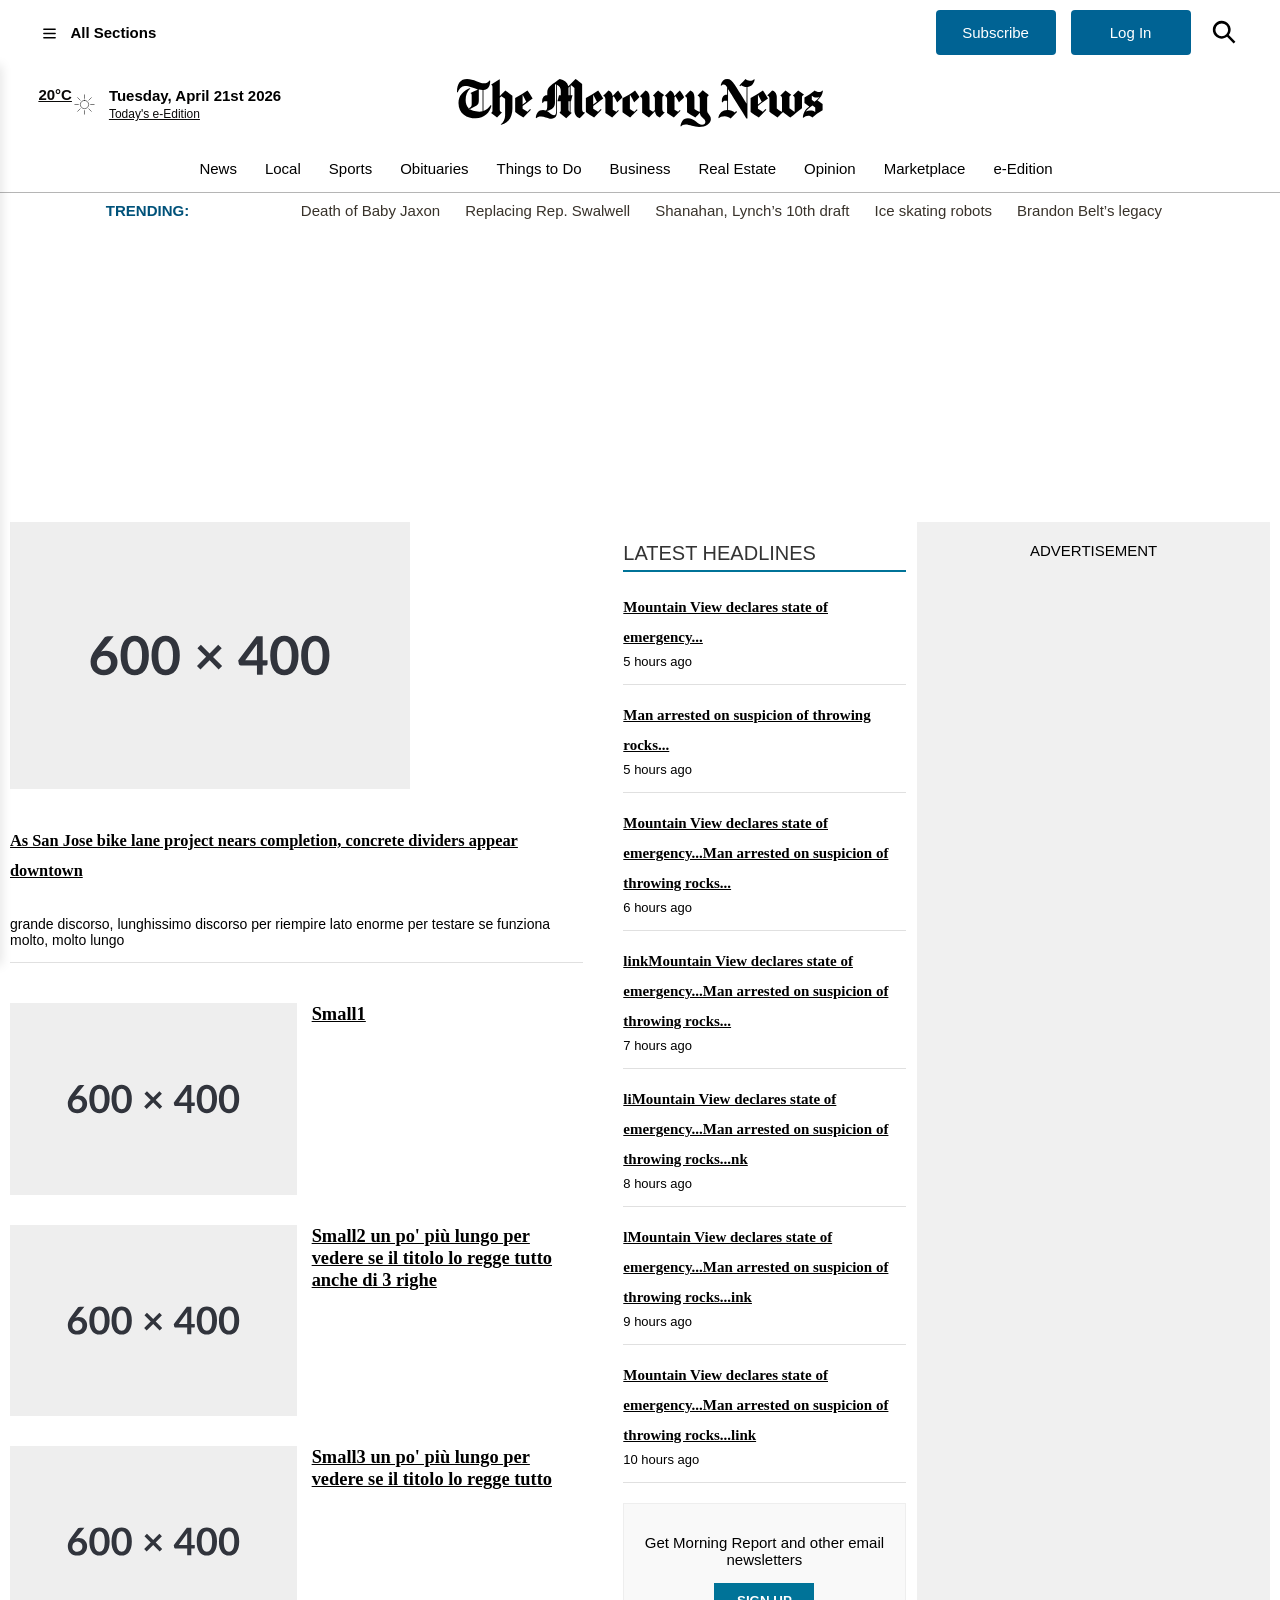
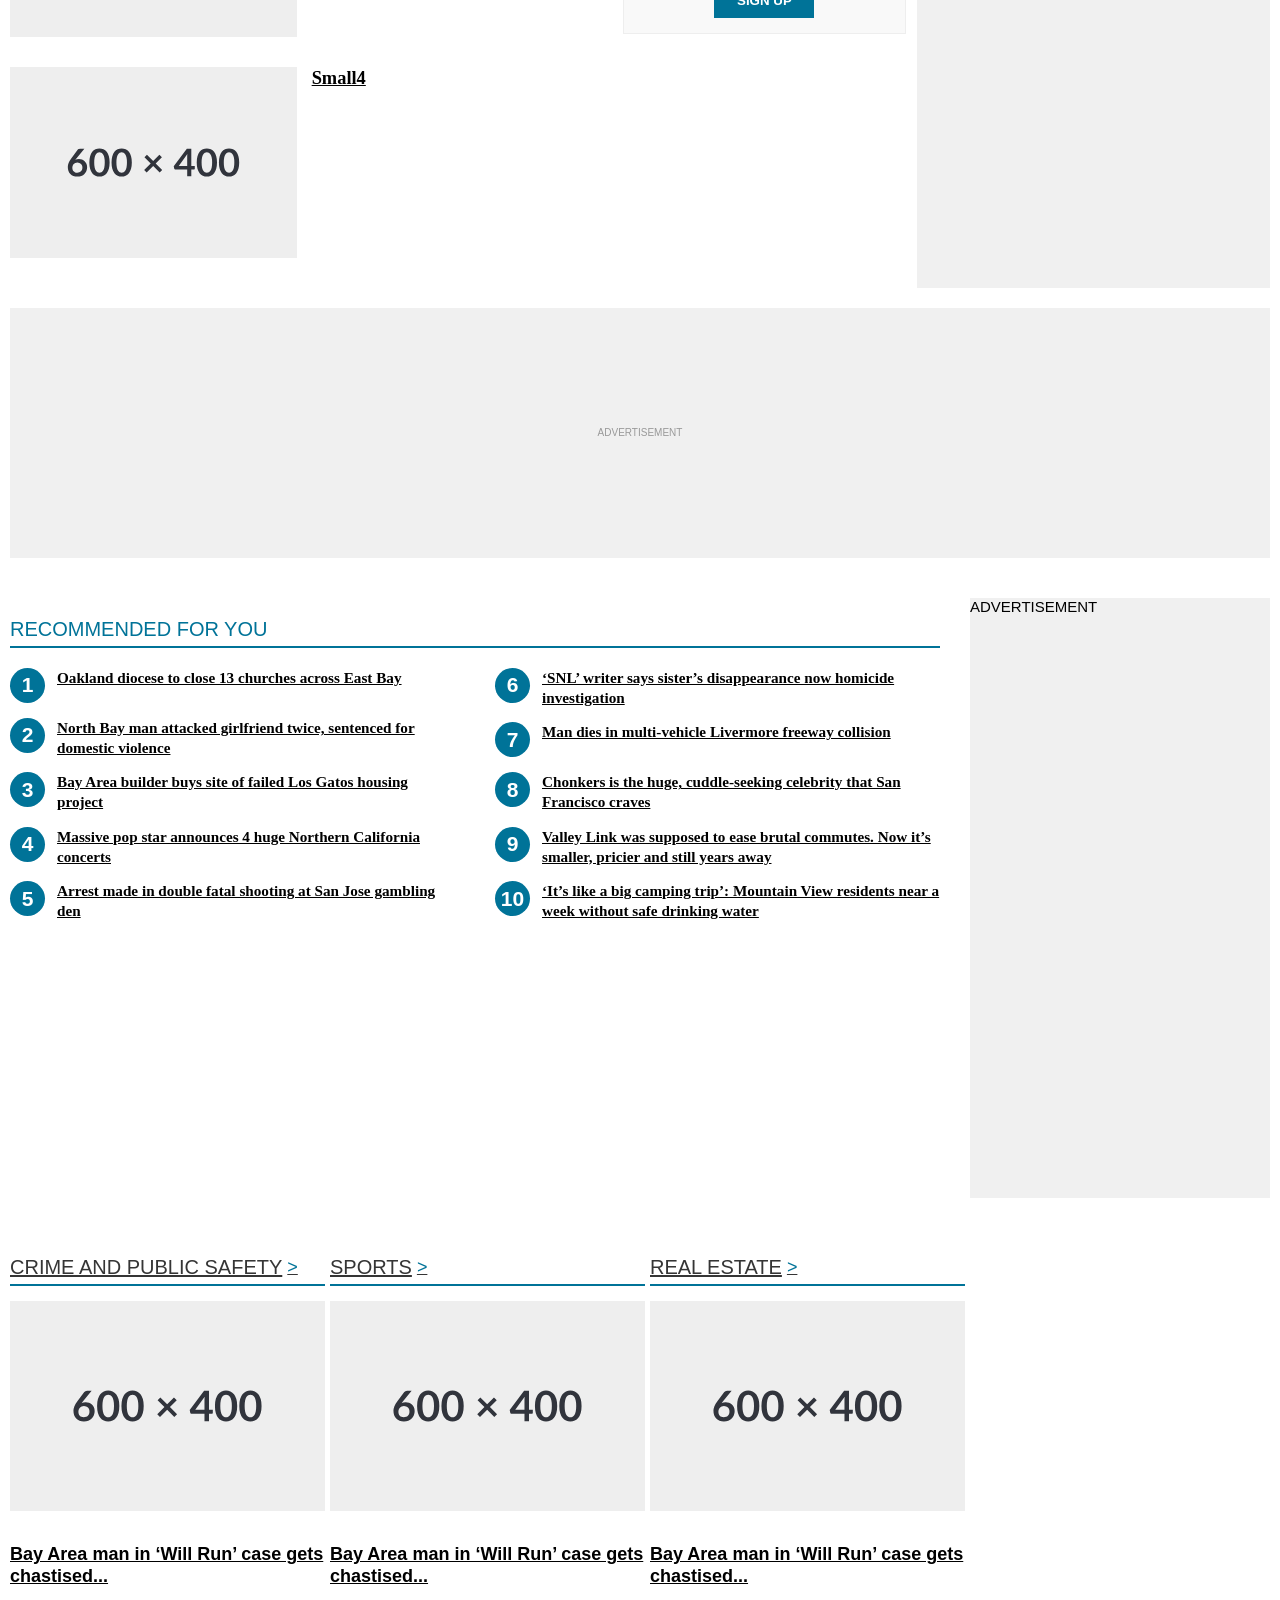
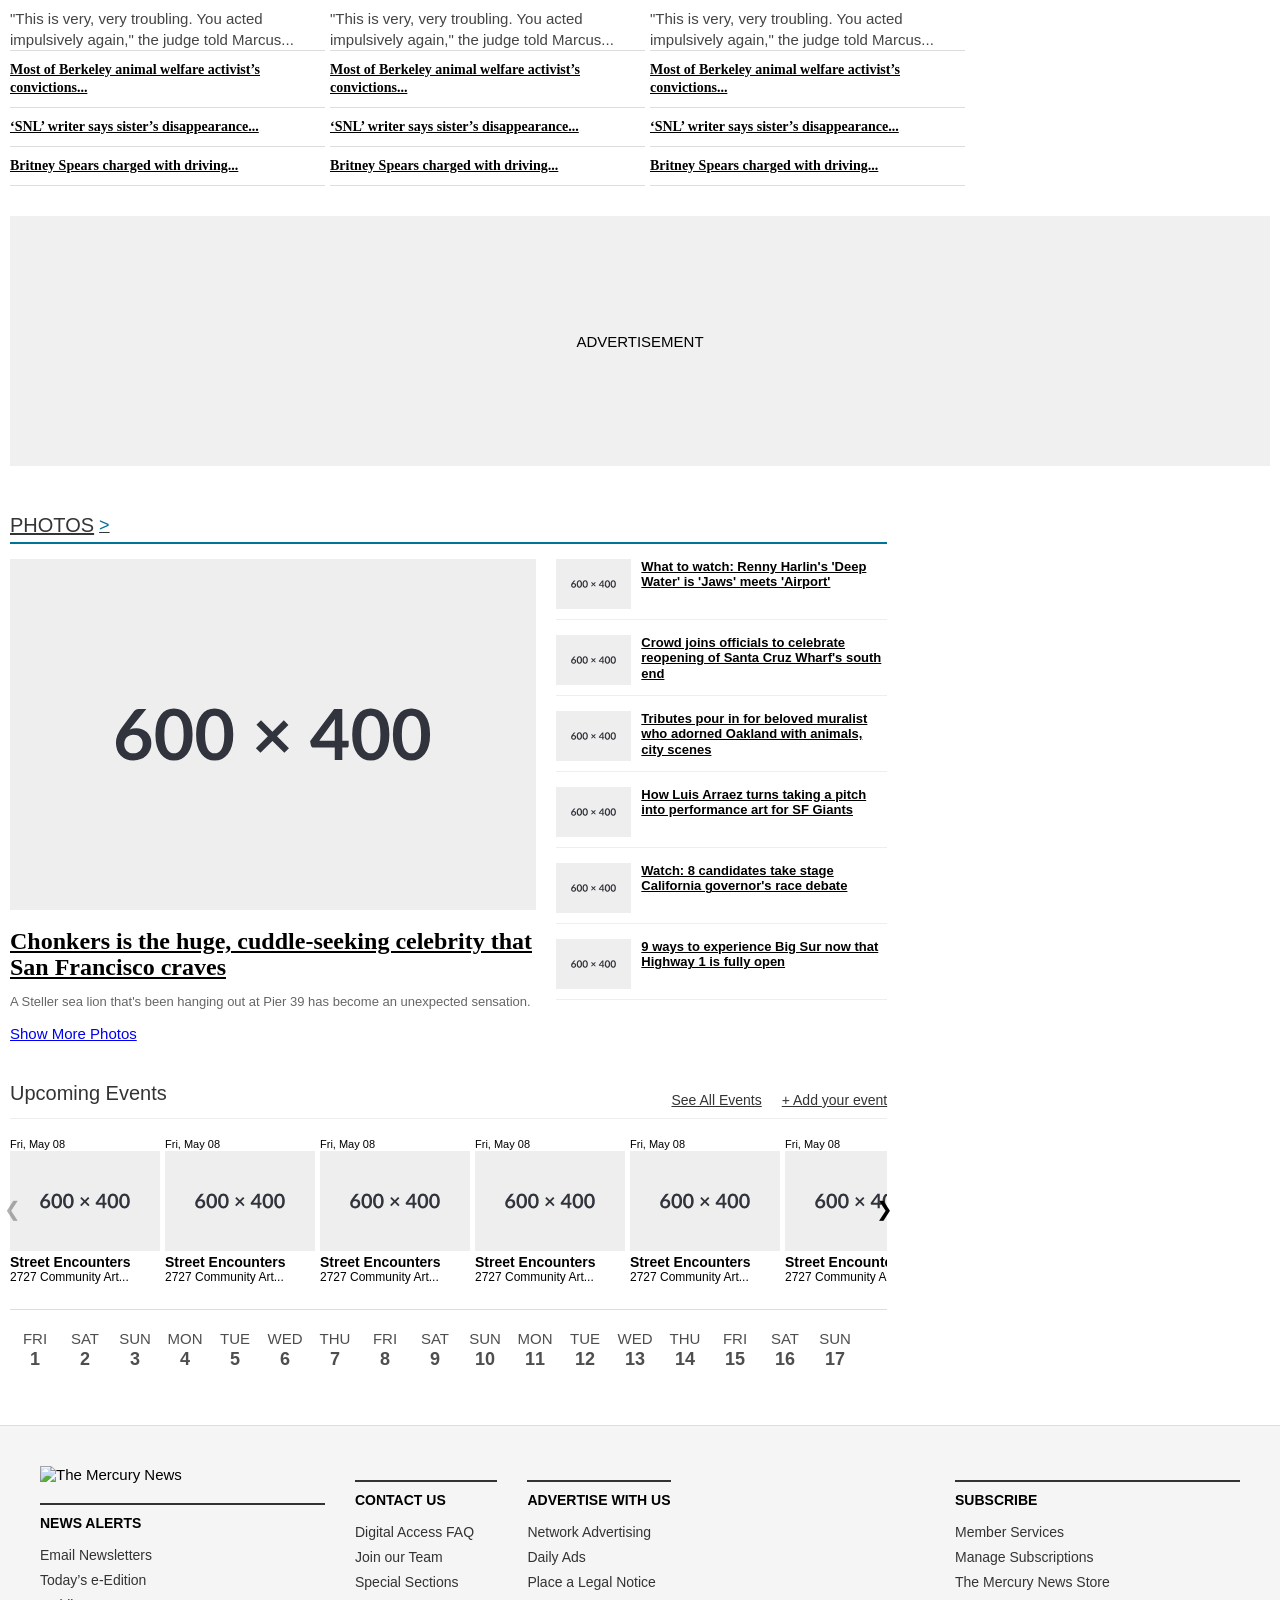
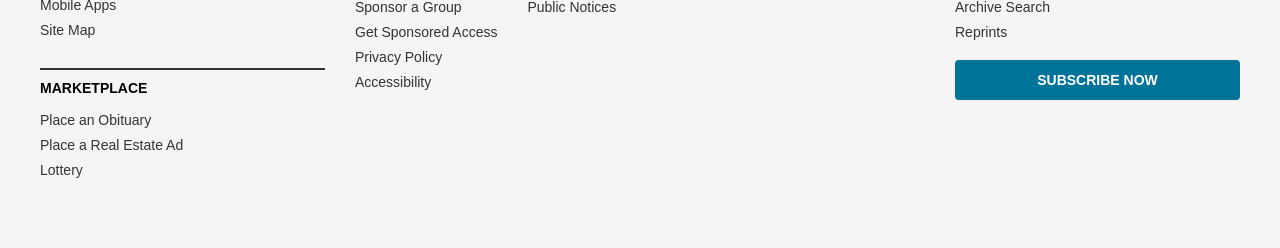
==== commit 52a80ccc: "first complete site completed, final touch needed, copyright issue" ====
--- a/index.html
+++ b/index.html
@@ -12,24 +12,6 @@
 </head>
 
 <body>
-<!--
-<div id="side-menu-overlay" class="overlay"></div>
-<nav id="side-menu" class="side-nav">
-    <div class="menu-header">
-        <button id="close-menu">✕ Close</button>
-    </div>
-    <ul>
-        <li><a href="#">Home Page</a></li>
-        <li><a href="#">News</a></li>
-        <li><a href="#">Local</a></li>
-        <li><a href="#"></a></li>
-        <li><a href="#"></a></li>
-        <li><a href="#"></a></li>
-        <li><a href="#"></a></li>
-        <li><a href="#"></a></li>
-    </ul>
-</nav>
--->
 <div id="side-menu-overlay"></div>
 
 <div class="wrapper pushnav-left">
@@ -511,8 +493,42 @@
             </div>
 
             <div class="show-more-wrapper">
-                <a href="#" class="show-more-btn">Show More Photos</a>
-            </div>
+                <a href="#" class="show-more-btn" id="load-more-photos">Show More Photos</a>
+            </div>
+
+            <ul class="media-more">
+                <li class="media-item">
+                    <a href="#">
+                        <img src="img/imgplaceholder.svg" alt="">
+                        <span class="media-title">Photos: High-energy start for Bay Area Dance Week</span>
+                    </a>
+                </li>
+                <li class="media-item">
+                    <a href="#">
+                        <img src="img/imgplaceholder.svg" alt="">
+                        <span class="media-title">Apple at 50: How Cupertino's tech giant changed what technology feels like</span>
+                    </a>
+                </li>
+                <li class="media-item">
+                    <a href="#">
+                        <img src="img/imgplaceholder.svg" alt="">
+                        <span class="media-title">Photos: High-energy start for Bay Area Dance Week</span>
+                    </a>
+                </li>
+                <li class="media-item">
+                    <a href="#">
+                        <img src="img/imgplaceholder.svg" alt="">
+                        <span class="media-title">Apple at 50: How Cupertino's tech giant changed what technology feels like</span>
+                    </a>
+                </li>
+                <li class="media-item">
+                    <a href="#">
+                        <img src="img/imgplaceholder.svg" alt="">
+                        <span class="media-title">Apple at 50: How Cupertino's tech giant changed what technology feels like</span>
+                    </a>
+                </li>
+            </ul>
+
         </div>
 
         <!-- Sidebar AD -->
@@ -520,7 +536,184 @@
             <div id="side-ad-lower" class="ad-placeholder-gray"></div>
         </aside>
     </section>
+
+    <section class="upcoming-events">
+        <div class="events-container">
+            <!-- Header con tasti social/azioni -->
+            <div class="events-header">
+                <h2>Upcoming Events</h2>
+                <div class="events-actions">
+                    <a href="#"><i class="calendar-icon"></i> See All Events</a>
+                    <a href="#">+ Add your event</a>
+                </div>
+            </div>
+
+            <!-- Slideshow Area -->
+            <div class="events-slider-wrapper">
+
+                <button class="prev-btn">&#10094;</button>
+                <button class="next-btn">&#10095;</button>
+                <div class="events-track">
+                    <!-- Esempio di una card evento -->
+                    <article class="event-card">
+                        <div class="event-img-wrap">
+                            <span class="event-date-tag">Fri, May 08</span>
+                            <img src="img/imgplaceholder.svg" alt="" width="150px">
+                        </div>
+                        <h4>Street Encounters</h4>
+                        <p>2727 Community Art...</p>
+                    </article>
+                    <article class="event-card">
+                        <div class="event-img-wrap">
+                            <span class="event-date-tag">Fri, May 08</span>
+                            <img src="img/imgplaceholder.svg" alt="" width="150">
+                        </div>
+                        <h4>Street Encounters</h4>
+                        <p>2727 Community Art...</p>
+                    </article>
+                    <article class="event-card">
+                        <div class="event-img-wrap">
+                            <span class="event-date-tag">Fri, May 08</span>
+                            <img src="img/imgplaceholder.svg" alt="" width="150">
+                        </div>
+                        <h4>Street Encounters</h4>
+                        <p>2727 Community Art...</p>
+                    </article>
+                    <article class="event-card">
+                        <div class="event-img-wrap">
+                            <span class="event-date-tag">Fri, May 08</span>
+                            <img src="img/imgplaceholder.svg" alt="" width="150">
+                        </div>
+                        <h4>Street Encounters</h4>
+                        <p>2727 Community Art...</p>
+                    </article>
+                    <article class="event-card">
+                        <div class="event-img-wrap">
+                            <span class="event-date-tag">Fri, May 08</span>
+                            <img src="img/imgplaceholder.svg" alt="" width="150">
+                        </div>
+                        <h4>Street Encounters</h4>
+                        <p>2727 Community Art...</p>
+                    </article>
+                    <article class="event-card">
+                        <div class="event-img-wrap">
+                            <span class="event-date-tag">Fri, May 08</span>
+                            <img src="img/imgplaceholder.svg" alt="" width="150">
+                        </div>
+                        <h4>Street Encounters</h4>
+                        <p>2727 Community Art...</p>
+                    </article>
+                    <article class="event-card">
+                        <div class="event-img-wrap">
+                            <span class="event-date-tag">Fri, May 08</span>
+                            <img src="img/imgplaceholder.svg" alt="" width="150">
+                        </div>
+                        <h4>Street Encounters</h4>
+                        <p>2727 Community Art...</p>
+                    </article>
+                    <!-- Aggiungi le altre card... -->
+                </div>
+
+            </div>
+
+            <!-- Barra del Calendario -->
+            <div class="calendar-strip">
+                <div class="calendar-icon-wrap"><i class="big-cal-icon"></i></div>
+                <div class="days-wrapper">
+                    <div class="day-item"><a href="#" class="day-link"><span>FRI</span><strong>1</strong></a></div>
+                    <div class="day-item"><a href="#" class="day-link"><span>SAT</span><strong>2</strong></a></div>
+                    <div class="day-item"><a href="#" class="day-link"><span>SUN</span><strong>3</strong></a></div>
+                    <div class="day-item"><a href="#" class="day-link"><span>MON</span><strong>4</strong></a></div>
+                    <div class="day-item"><a href="#" class="day-link"><span>TUE</span><strong>5</strong></a></div>
+                    <div class="day-item"><a href="#" class="day-link"><span>WED</span><strong>6</strong></a></div>
+                    <div class="day-item"><a href="#" class="day-link"><span>THU</span><strong>7</strong></a></div>
+                    <div class="day-item"><a href="#" class="day-link"><span>FRI</span><strong>8</strong></a></div>
+                    <div class="day-item"><a href="#" class="day-link"><span>SAT</span><strong>9</strong></a></div>
+                    <div class="day-item"><a href="#" class="day-link"><span>SUN</span><strong>10</strong></a></div>
+                    <div class="day-item"><a href="#" class="day-link"><span>MON</span><strong>11</strong></a></div>
+                    <div class="day-item"><a href="#" class="day-link"><span>TUE</span><strong>12</strong></a></div>
+                    <div class="day-item"><a href="#" class="day-link"><span>WED</span><strong>13</strong></a></div>
+                    <div class="day-item"><a href="#" class="day-link"><span>THU</span><strong>14</strong></a></div>
+                    <div class="day-item"><a href="#" class="day-link"><span>FRI</span><strong>15</strong></a></div>
+                    <div class="day-item"><a href="#" class="day-link"><span>SAT</span><strong>16</strong></a></div>
+                    <div class="day-item"><a href="#" class="day-link"><span>SUN</span><strong>17</strong></a></div>
+                    <div class="day-item"><a href="#" class="day-link"><span>MON</span><strong>18</strong></a></div>
+                </div>
+            </div>
+        </div>
+
+        <!-- Sidebar AD laterale -->
+        <aside class="sidebar-ad-container">
+            <div id="side-ad-events" class="ad-placeholder-gray"></div>
+        </aside>
+    </section>
 </div>
+
+<footer class="main-footer">
+    <div class="footer-container">
+        <!-- Colonna 1: Logo e News/Marketplace -->
+        <div class="footer-col col-brand">
+            <img src="logo-black.png" alt="The Mercury News" class="footer-logo">
+            <div class="footer-section">
+                <h3>NEWS ALERTS</h3>
+                <ul>
+                    <li><a href="#">Email Newsletters</a></li>
+                    <li><a href="#">Today’s e-Edition</a></li>
+                    <li><a href="#">Mobile Apps</a></li>
+                    <li><a href="#">Site Map</a></li>
+                </ul>
+            </div>
+            <div class="footer-section">
+                <h3>MARKETPLACE</h3>
+                <ul>
+                    <li><a href="#">Place an Obituary</a></li>
+                    <li><a href="#">Place a Real Estate Ad</a></li>
+                    <li><a href="#">Lottery</a></li>
+                </ul>
+            </div>
+        </div>
+
+        <!-- Colonna 2 & 3: Contact & Advertise (Si fondono a 1040px) -->
+        <div class="footer-col-group">
+            <div class="footer-section">
+                <h3>CONTACT US</h3>
+                <ul>
+                    <li><a href="#">Digital Access FAQ</a></li>
+                    <li><a href="#">Join our Team</a></li>
+                    <li><a href="#">Special Sections</a></li>
+                    <li><a href="#">Sponsor a Group</a></li>
+                    <li><a href="#">Get Sponsored Access</a></li>
+                    <li><a href="#">Privacy Policy</a></li>
+                    <li><a href="#">Accessibility</a></li>
+                </ul>
+            </div>
+            <div class="footer-section">
+                <h3>ADVERTISE WITH US</h3>
+                <ul>
+                    <li><a href="#">Network Advertising</a></li>
+                    <li><a href="#">Daily Ads</a></li>
+                    <li><a href="#">Place a Legal Notice</a></li>
+                    <li><a href="#">Public Notices</a></li>
+                </ul>
+            </div>
+        </div>
+
+        <!-- Colonna 4: Subscribe -->
+        <div class="footer-col col-subscribe">
+            <div class="footer-section">
+                <h3>SUBSCRIBE</h3>
+                <ul>
+                    <li><a href="#">Member Services</a></li>
+                    <li><a href="#">Manage Subscriptions</a></li>
+                    <li><a href="#">The Mercury News Store</a></li>
+                    <li><a href="#">Archive Search</a></li>
+                    <li><a href="#">Reprints</a></li>
+                </ul>
+                <a href="#" class="btn-subscribe">SUBSCRIBE NOW</a>
+            </div>
+        </div>
+    </div>
+</footer>
 <script src="js/app.js"></script>
 </body>
-</html>
+</html>
--- a/css/styleBase.css
+++ b/css/styleBase.css
@@ -876,14 +876,12 @@
   border-bottom: 2px solid #007398;
   padding-bottom: 5px;
   margin-bottom: 15px;
-
 }
 
 .cat-title a {
   font-size: 20px;
   font-weight: 400;
   color: #353535;
-  text-decoration: none;
   text-transform: uppercase;
   display: flex;
   align-items: center;
@@ -906,7 +904,6 @@
   font-size: 18px;
   font-weight: 600;
   color: #000;
-  text-decoration: underline;
   line-height: 1.2;
 }
 
@@ -935,7 +932,6 @@
   font-size: 14px;
   font-weight: 700;
   color: #000;
-  text-decoration: underline;
   line-height: 1.3;
   display: block;
 }
@@ -978,6 +974,25 @@
   flex: 0 0 60%;
 }
 
+.photo-main h4 {
+  margin: 15px 0 8px 0;
+}
+
+.photo-main h4 a {
+  font-family: 'Noto Serif', serif;
+  font-size: 24px; /* Più grande degli altri */
+  font-weight: 900;
+  color: #000;
+  text-decoration: underline;
+  line-height: 1.1;
+}
+
+.photo-main p {
+  font-size: 13px;
+  color: #666; /* Grigio leggermente più chiaro per il sommario */
+  line-height: 1.4;
+}
+
 .photo-thumbs-list {
   flex: 1;
   display: flex;
@@ -1001,12 +1016,335 @@
 }
 
 .thumb-item a {
-  font-family: 'Arial', sans-serif;
   font-size: 13px;
   font-weight: bold;
   color: #000;
   line-height: 1.2;
 }
+
+.photos-module a:hover {
+  color: #007398 !important;
+}
+
+.show-more-btn:hover {
+  color: #004b63; /* Un blu più scuro */
+  text-decoration: underline;
+  cursor: pointer;
+}
+
+.media-more {
+  display: none;
+  list-style: none;
+  padding: 0;
+  margin: 20px 0 0 0;
+  /* 4 colonne di default per desktop */
+  grid-template-columns: repeat(4, 1fr);
+  gap: 20px;
+}
+
+.media-more.is-visible {
+  display: grid; /* Torna a essere una griglia quando clicchi */
+}
+
+.media-item a {
+  text-decoration: underline;
+  color:  #000000;
+  display: block;
+}
+
+.media-item img {
+  width: 100%;
+  height: auto;
+  aspect-ratio: 3 / 2; /* Mantiene le foto uniformi */
+  object-fit: cover;
+  margin-bottom: 8px;
+  display: block;
+}
+
+.media-title {
+  font-family: 'Noto Serif', serif;
+  font-size: 14px;
+  font-weight: 700;
+  color: #000;
+  line-height: 1.3;
+  transition: color 0.2s ease;
+}
+
+/* Effetto Hover: il testo diventa blu */
+.media-item a:hover .media-title {
+  color: #007398;
+}
+
+/*================================
+         CALENDAR
+================================*/
+
+.upcoming-events {
+  display: flex;
+  gap: 30px;
+  margin-bottom: 50px;
+}
+
+.events-container { flex: 1; min-width: 0; }
+
+.events-header {
+  display: flex;
+  justify-content: space-between; /* Spinge il titolo a sinistra e i link a destra */
+  align-items: baseline;        /* Allinea le basi del testo per un look professionale */
+  padding-bottom: 10px;
+  margin-bottom: 15px;
+  border-bottom: 1px solid #eee; /* Linea sottile di separazione */
+}
+
+.events-header h2 {
+  font-family: 'Arial', sans-serif;
+  font-size: 20px;
+  font-weight: 400; /* Non troppo grassetto, come da screen */
+  color: #333;
+  margin: 0;
+}
+
+.events-actions {
+  display: flex;
+  gap: 20px; /* Spazio tra i due link */
+}
+
+.events-actions a {
+  font-family: 'Arial', sans-serif;
+  font-size: 14px;
+  color: #333;
+  display: flex;
+  align-items: center;
+  gap: 5px; /* Spazio tra icona e testo */
+  transition: color 0.2s;
+}
+
+/* Slideshow */
+
+.events-slider-wrapper {
+  position: relative; /* Necessario per ancorare le frecce */
+  width: 100%;
+  display: flex;
+  align-items: center;
+}
+
+.events-track {
+  display: flex;
+  gap: 15px;
+  overflow: hidden; /* Fondamentale per lo slider */
+  width: 100%;
+}
+
+.event-card {
+  flex: 0 0 calc(16.66% - 13px); /* 6 card visibili su desktop */
+  min-width: 140px;
+}
+
+.event-card h4{
+  font-size: 14px;
+  margin: 0;
+}
+
+.event-card p{
+  font-size: 12px;
+  margin: 0;
+}
+
+.event-img-wrap{
+  max-height: 150px;
+}
+
+.event-img-wrap span{
+  font-size: 11px;
+}
+
+.event-img-wrap img{
+  object-fit: cover;
+}
+
+/* Stile comune per i bottoni/frecce */
+.prev-btn, .next-btn {
+  position: absolute;
+  top: 50%;
+  transform: translateY(-50%); /* Centra perfettamente la freccia in verticale */
+  z-index: 10;
+  border: 0;
+  border-radius: 4px;
+  background-color: rgba(10, 9, 8, 0);
+  width: 35px;
+  height: 40px;
+  cursor: pointer;
+  font-size: 20px;
+  display: flex;
+  align-items: center;
+  justify-content: center;
+  transition: all 0.2s;
+}
+
+/* Posiziona la freccia sinistra */
+.prev-btn {
+  left: -15px; /* La facciamo sporgere leggermente a sinistra */
+}
+
+/* Posiziona la freccia destra */
+.next-btn {
+  right: -15px; /* La facciamo sporgere leggermente a destra */
+}
+
+.events-track {
+  display: flex;
+  gap: 15px;
+  overflow-x: auto; /* Permette anche lo swipe su mobile */
+  scroll-behavior: smooth;
+  scrollbar-width: none; /* Nasconde la barra su Firefox */
+  -ms-overflow-style: none; /* Nasconde la barra su IE/Edge */
+}
+
+.events-track::-webkit-scrollbar {
+  display: none; /* Nasconde la barra su Chrome/Safari */
+}
+
+/* --- LA BARRA DEL CALENDARIO --- */
+.calendar-strip {
+  display: flex;
+  align-items: center;
+  border-top: 1px solid #ddd;
+  padding-top: 15px;
+  margin-top: 25px;
+  height: 50px;
+  overflow: hidden;
+}
+
+.days-wrapper {
+  display: flex;
+  flex-wrap: wrap;
+  flex: 1;
+  height: 50px;
+  align-content: flex-start;
+}
+
+
+
+.day-item {
+  flex: 0 0 50px;
+  display: flex;
+  flex-direction: column;
+  align-items: center;
+  justify-content: center;
+  height: 50px;
+}
+
+.day-link {
+   display: flex;
+   flex-direction: column;
+   align-items: center;
+   justify-content: center;
+   width: 100%;
+   height: 100%;
+   text-decoration: none; /* Rimuove la sottolineatura standard */
+   transition: background-color 0.2s ease;
+ }
+
+.day-item span {
+  font-family: Arial, sans-serif;
+  font-size: 15px;
+  color: #4e4e4e;
+  line-height: 1;
+  margin-bottom: 4px; /* Spazio tra TUE e 1 */
+}
+
+.day-item strong {
+  font-family: Arial, sans-serif;
+  font-size: 18px;
+  color: #4e4e4e;
+  line-height: 1;
+}
+
+/*================================
+            FOOTER
+================================*/
+
+.main-footer {
+  background-color: #f5f5f5;
+  padding: 40px 20px;
+  border-top: 1px solid #ddd;
+}
+
+.footer-container {
+  max-width: 1200px;
+  margin: 0 auto;
+  display: flex;
+  justify-content: space-between;
+  gap: 30px;
+}
+
+.footer-col, .footer-col-group {
+  flex: 1;
+}
+
+/* Gestione delle due colonne centrali in desktop */
+.footer-col-group {
+  display: flex;
+  gap: 30px;
+  flex: 2; /* Occupa lo spazio di due colonne */
+}
+
+.footer-section {
+  margin-bottom: 30px;
+}
+
+.footer-logo {
+  width: 200px;
+  margin-bottom: 20px;
+  display: block;
+}
+
+/* Titoli con linea nera sopra */
+.footer-section h3 {
+  font-family: 'Arial', sans-serif;
+  font-size: 14px;
+  font-weight: bold;
+  border-top: 2px solid #333;
+  padding-top: 10px;
+  margin-bottom: 15px;
+}
+
+.footer-section ul {
+  list-style: none;
+  padding: 0;
+}
+
+.footer-section li {
+  margin-bottom: 8px;
+}
+
+.footer-section a {
+  text-decoration: none;
+  color: #333;
+  font-family: 'Arial', sans-serif;
+  font-size: 14px;
+}
+
+.footer-section a:hover {
+  text-decoration: underline;
+}
+
+/* Bottone Subscribe Blu */
+.btn-subscribe {
+  display: block;
+  background-color: #007398;
+  color: #fff !important;
+  text-align: center;
+  padding: 12px;
+  font-weight: bold;
+  border-radius: 4px;
+  margin-top: 20px;
+  text-transform: uppercase;
+}
+
+/*================================
+       GESTIONE DIMENSIONE
+================================*/
 
 @media (max-width: 1000px) {
   .mid-page-ad {
@@ -1180,6 +1518,15 @@
     grid-template-columns: 1fr 1fr; /* Griglia 2x2 come in foto */
     gap: 20px;
   }
+
+  .media-more {
+    grid-template-columns: repeat(3, 1fr);
+  }
+
+  .footer-col-group {
+    flex-direction: column;
+    flex: 1; /* Torna a occupare lo spazio di una colonna singola */
+  }
 }
 
 @media (max-width: 800px) {
@@ -1282,6 +1629,28 @@
     flex: 0 0 100%;
     max-width: 100%;
   }
+
+  .media-more {
+    /* Nello screenshot 2 si vedono 2 colonne molto grandi */
+    grid-template-columns: repeat(2, 1fr);
+    gap: 30px;
+  }
+
+  .media-title {
+    font-size: 16px; /* Testo leggermente più grande per mobile */
+  }
+
+  .footer-container {
+    display: grid;
+    grid-template-columns: 1fr 1fr;
+    gap: 40px;
+  }
+
+  .footer-col-group {
+    flex-direction: row; /* In griglia a 2, queste possono stare affiancate o impilate */
+    gap: 20px;
+  }
+
 }
 
 
@@ -1346,4 +1715,5 @@
   .photo-thumbs-list {
     grid-template-columns: 1fr; /* Una miniatura per riga su mobile */
   }
+
 }
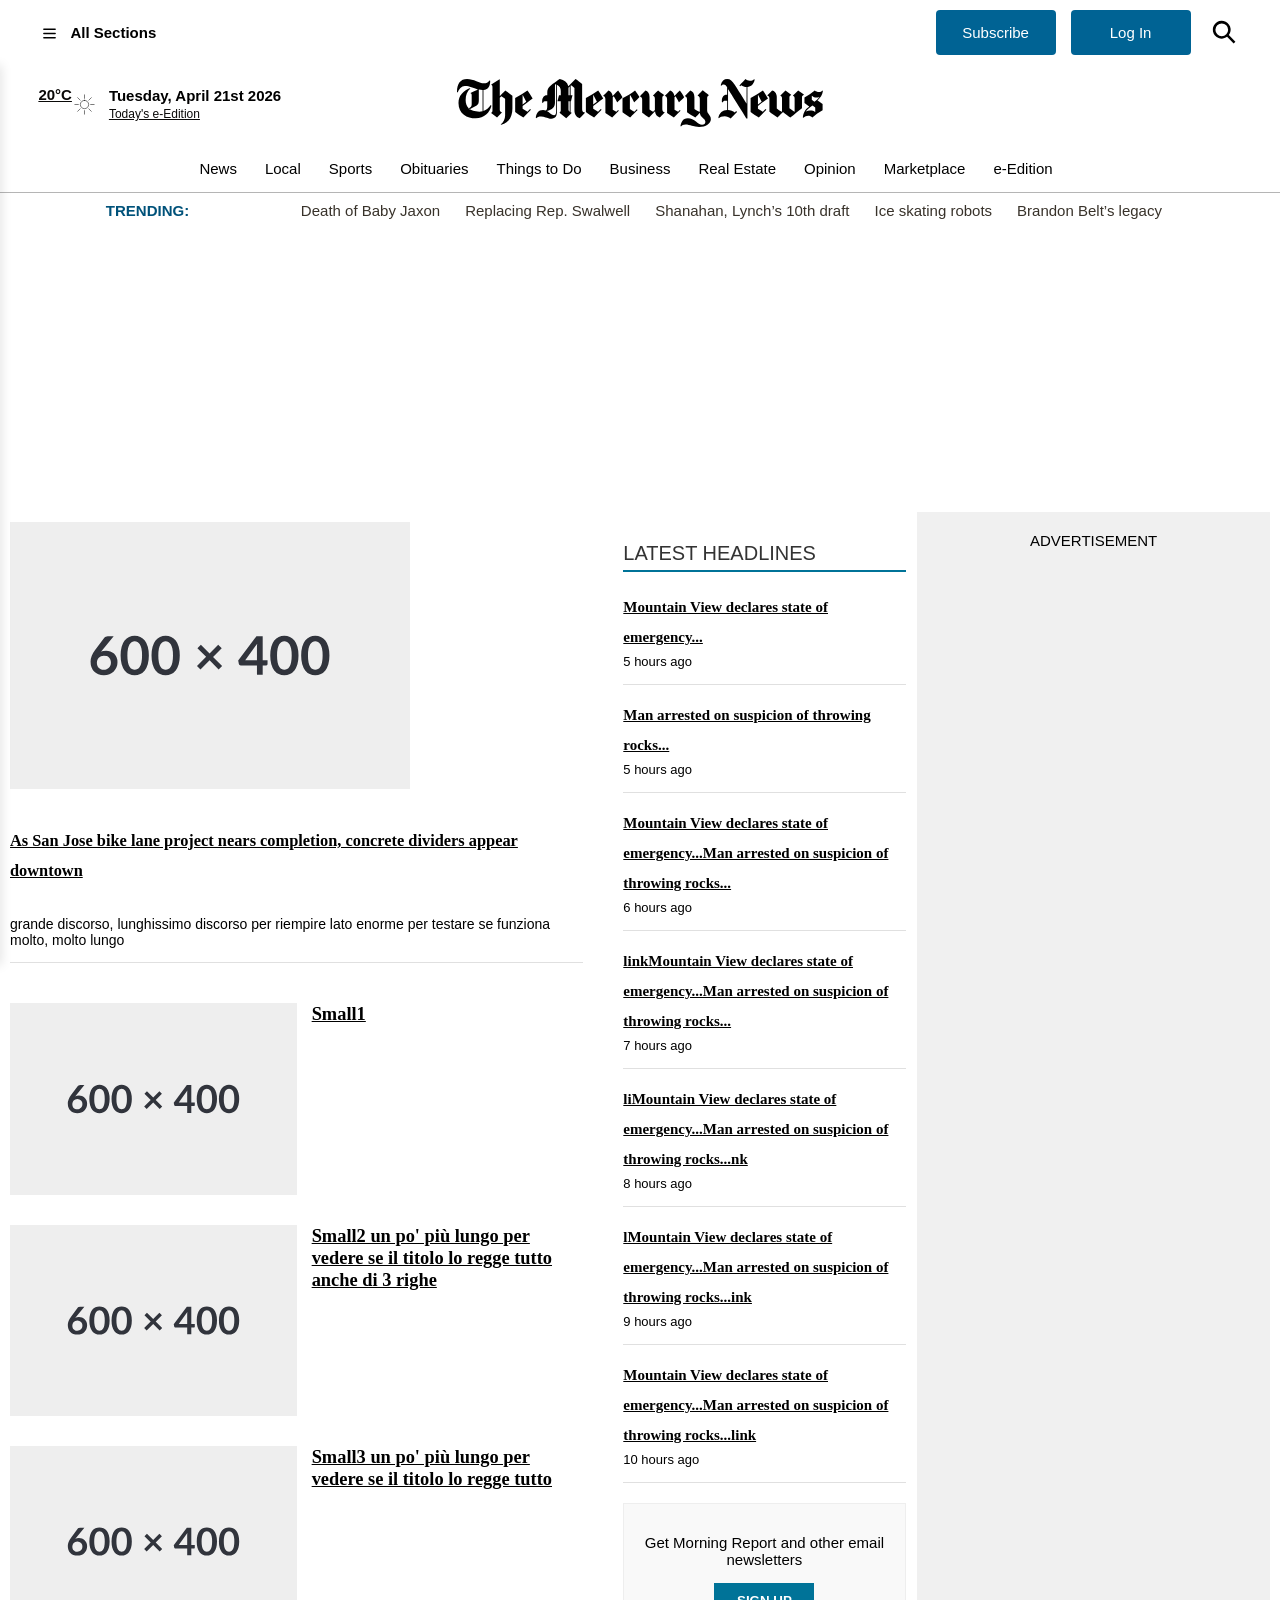
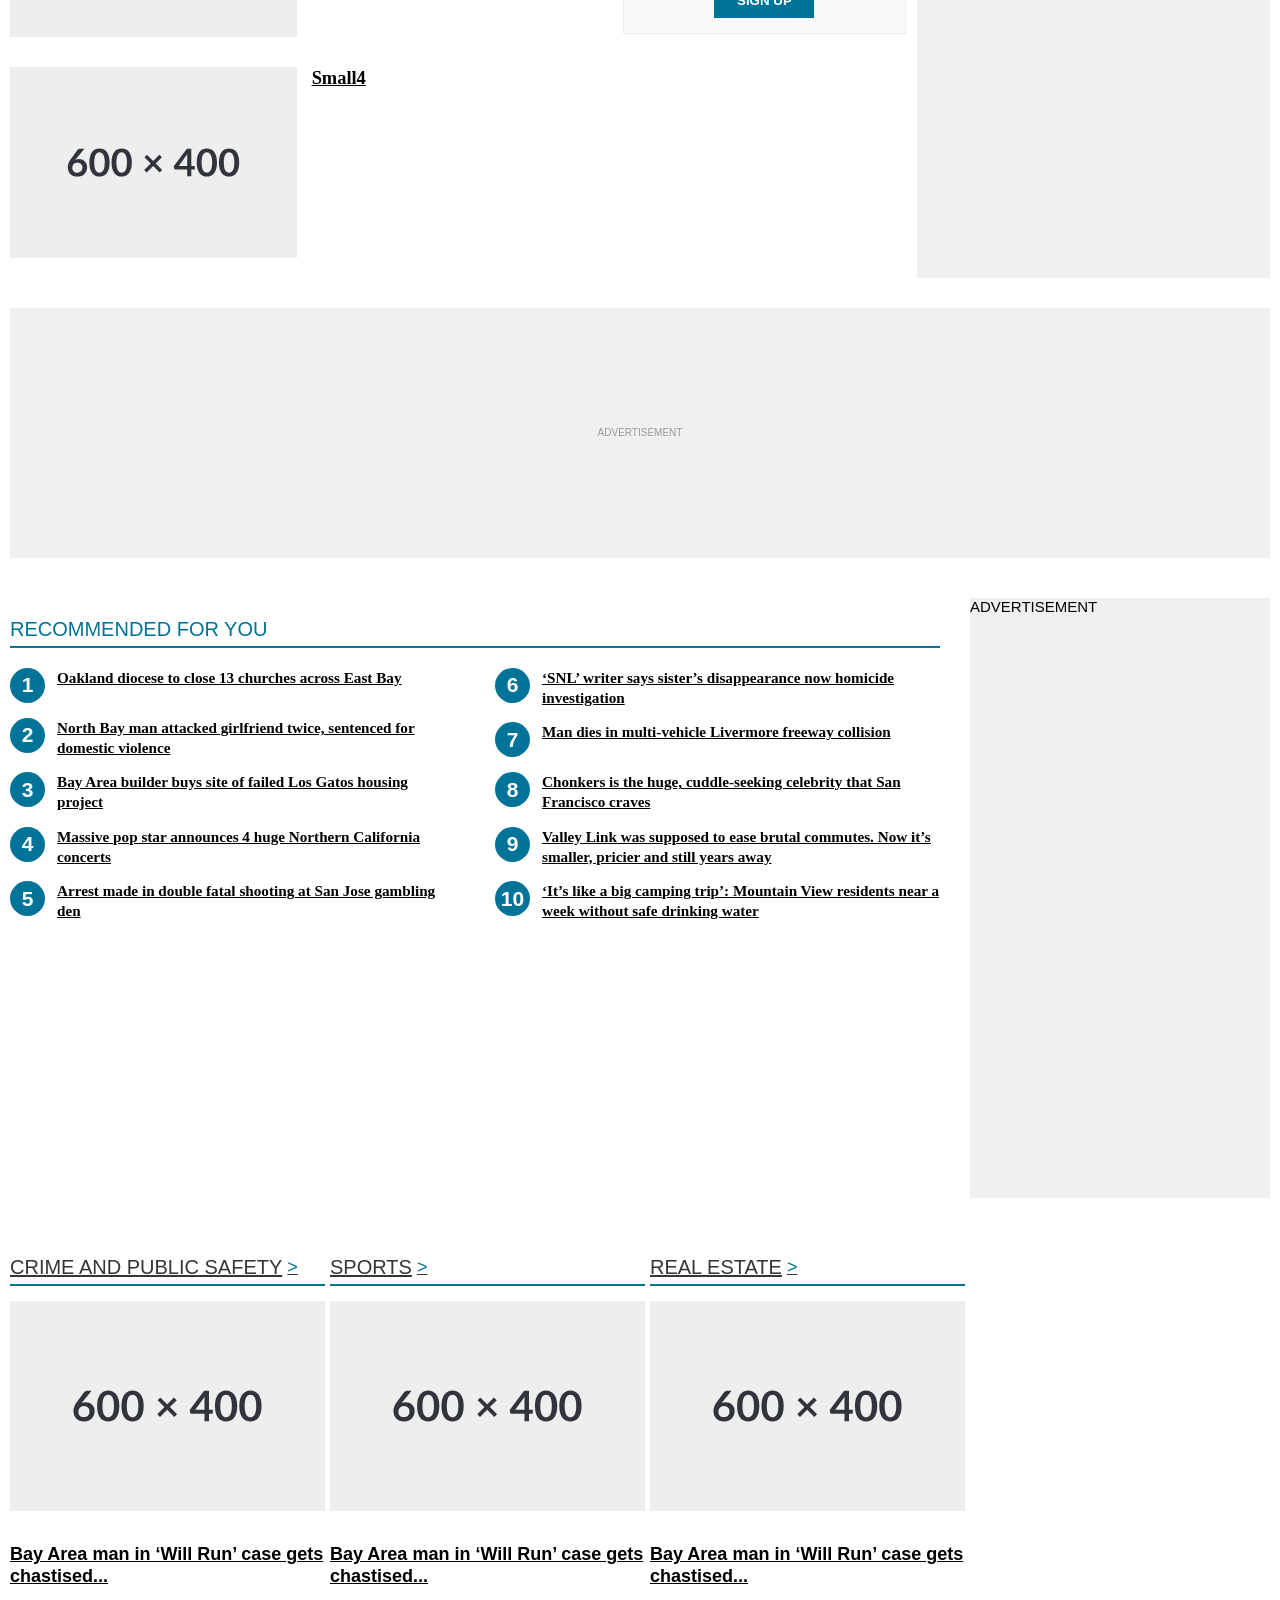
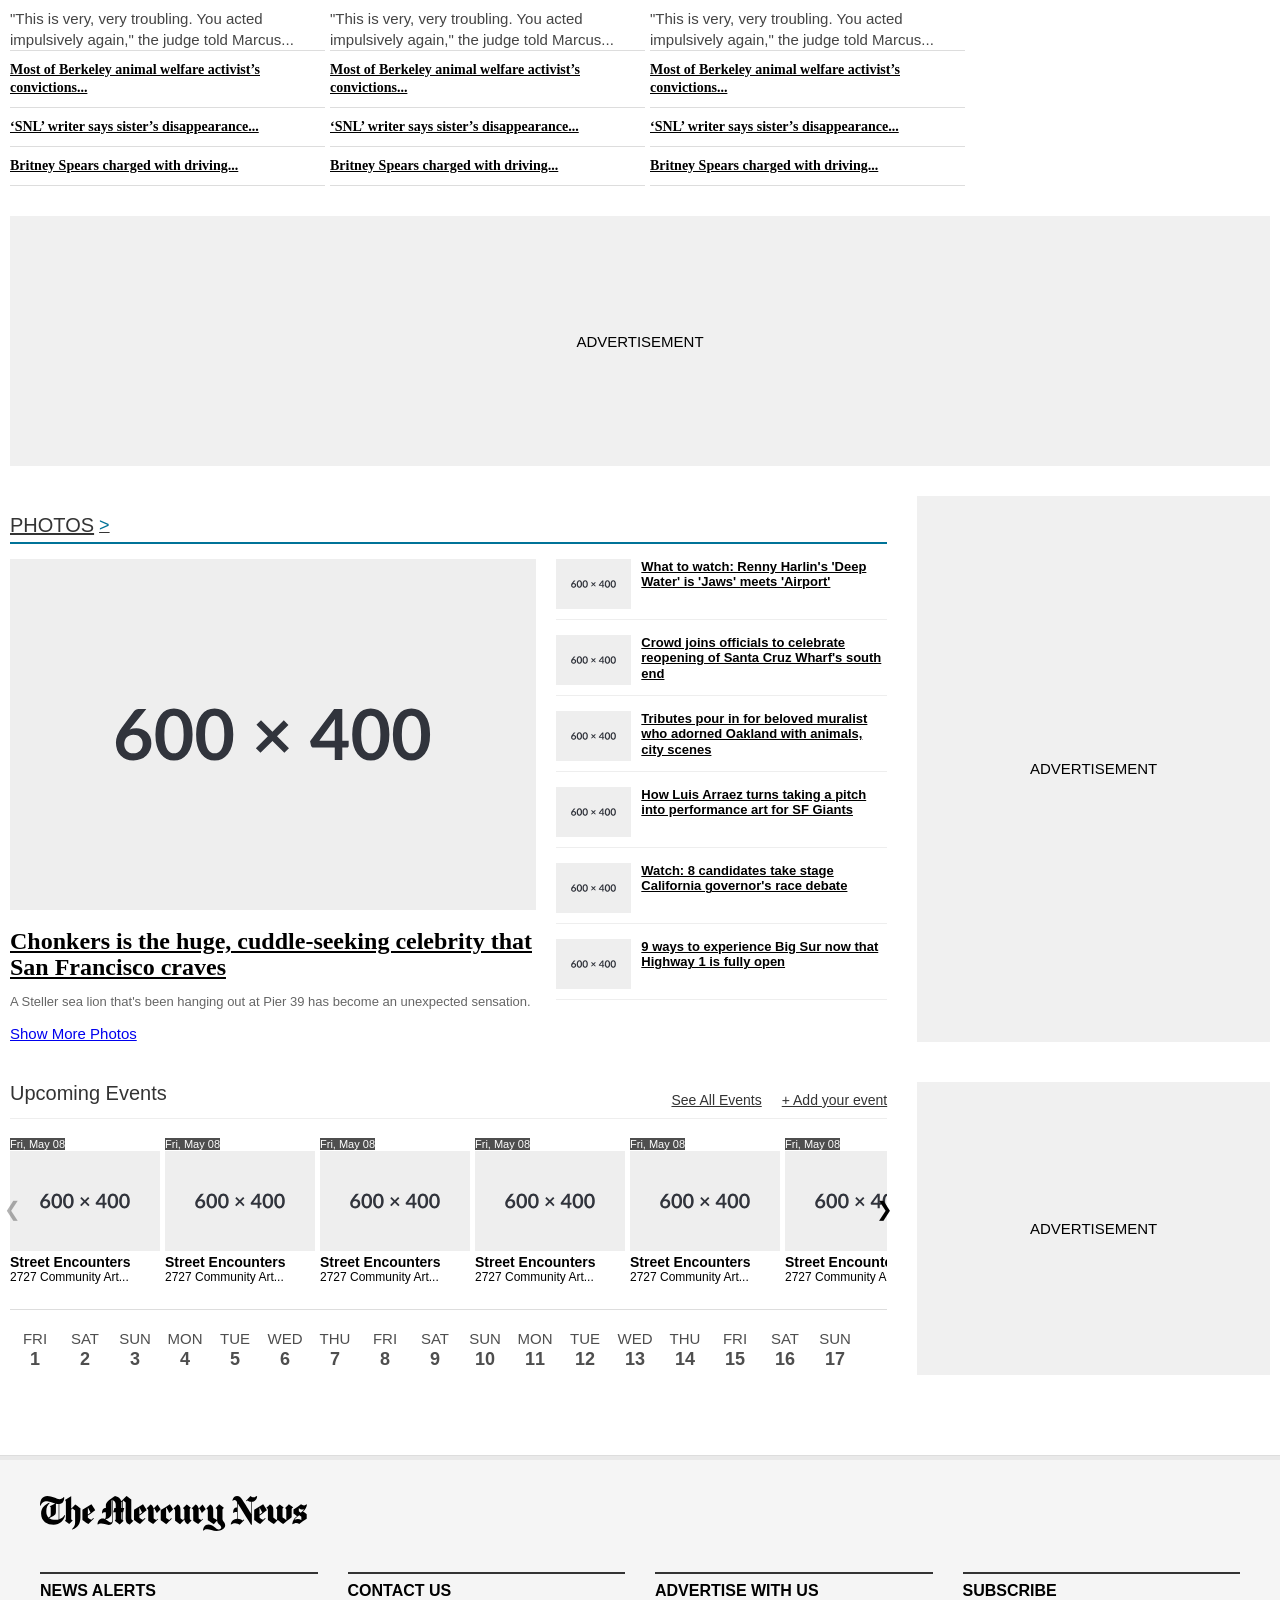
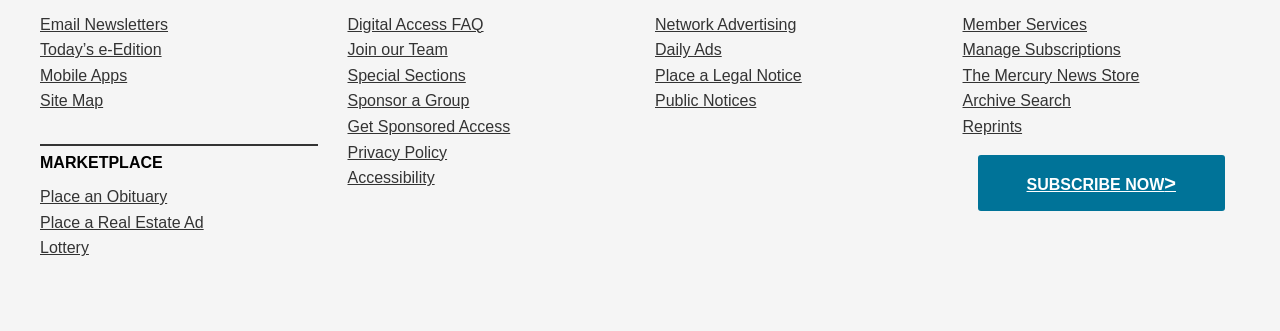
==== commit ae62ef86: "almost finished" ====
--- a/index.html
+++ b/index.html
@@ -533,7 +533,7 @@
 
         <!-- Sidebar AD -->
         <aside class="sidebar-ad-container">
-            <div id="side-ad-lower" class="ad-placeholder-gray"></div>
+            <div id="side-ad-lower" class="ad-placeholder-gray">ADVERTISEMENT</div>
         </aside>
     </section>
 
@@ -644,38 +644,41 @@
 
         <!-- Sidebar AD laterale -->
         <aside class="sidebar-ad-container">
-            <div id="side-ad-events" class="ad-placeholder-gray"></div>
+            <div id="side-ad-events" class="ad-placeholder-gray"><p>ADVERTISEMENT</p></div>
         </aside>
     </section>
 </div>
 
-<footer class="main-footer">
-    <div class="footer-container">
-        <!-- Colonna 1: Logo e News/Marketplace -->
-        <div class="footer-col col-brand">
-            <img src="logo-black.png" alt="The Mercury News" class="footer-logo">
-            <div class="footer-section">
-                <h3>NEWS ALERTS</h3>
-                <ul>
-                    <li><a href="#">Email Newsletters</a></li>
-                    <li><a href="#">Today’s e-Edition</a></li>
-                    <li><a href="#">Mobile Apps</a></li>
-                    <li><a href="#">Site Map</a></li>
-                </ul>
-            </div>
-            <div class="footer-section">
-                <h3>MARKETPLACE</h3>
-                <ul>
-                    <li><a href="#">Place an Obituary</a></li>
-                    <li><a href="#">Place a Real Estate Ad</a></li>
-                    <li><a href="#">Lottery</a></li>
-                </ul>
-            </div>
-        </div>
-
-        <!-- Colonna 2 & 3: Contact & Advertise (Si fondono a 1040px) -->
-        <div class="footer-col-group">
-            <div class="footer-section">
+<footer class="site-footer">
+    <div class="main-footer-wrapper">
+        <div class="footer-logo">
+            <img src="img/mn-logo.svg" alt="Mercury News" width="300px">
+        </div>
+
+        <ul id="footer-menu" class="footer-menus">
+            <!-- Colonna 1: News Alerts & Marketplace -->
+            <li class="menu-item-has-children item-news">
+                <div class="sub-column">
+                    <h3>NEWS ALERTS</h3>
+                    <ul>
+                        <li><a href="#">Email Newsletters</a></li>
+                        <li><a href="#">Today’s e-Edition</a></li>
+                        <li><a href="#">Mobile Apps</a></li>
+                        <li><a href="#">Site Map</a></li>
+                    </ul>
+                </div>
+                <div class="sub-column">
+                    <h3>MARKETPLACE</h3>
+                    <ul>
+                        <li><a href="#">Place an Obituary</a></li>
+                        <li><a href="#">Place a Real Estate Ad</a></li>
+                        <li><a href="#">Lottery</a></li>
+                    </ul>
+                </div>
+            </li>
+
+            <!-- Colonna 2: Contact Us -->
+            <li class="menu-item-has-children item-contact">
                 <h3>CONTACT US</h3>
                 <ul>
                     <li><a href="#">Digital Access FAQ</a></li>
@@ -686,8 +689,10 @@
                     <li><a href="#">Privacy Policy</a></li>
                     <li><a href="#">Accessibility</a></li>
                 </ul>
-            </div>
-            <div class="footer-section">
+            </li>
+
+            <!-- Colonna 3: Advertise -->
+            <li class="menu-item-has-children item-advertise">
                 <h3>ADVERTISE WITH US</h3>
                 <ul>
                     <li><a href="#">Network Advertising</a></li>
@@ -695,12 +700,10 @@
                     <li><a href="#">Place a Legal Notice</a></li>
                     <li><a href="#">Public Notices</a></li>
                 </ul>
-            </div>
-        </div>
-
-        <!-- Colonna 4: Subscribe -->
-        <div class="footer-col col-subscribe">
-            <div class="footer-section">
+            </li>
+
+            <!-- Colonna 4: Subscribe -->
+            <li class="menu-item-has-children item-subscribe">
                 <h3>SUBSCRIBE</h3>
                 <ul>
                     <li><a href="#">Member Services</a></li>
@@ -710,10 +713,11 @@
                     <li><a href="#">Reprints</a></li>
                 </ul>
                 <a href="#" class="btn-subscribe">SUBSCRIBE NOW</a>
-            </div>
-        </div>
+            </li>
+        </ul>
     </div>
 </footer>
+
 <script src="js/app.js"></script>
 </body>
 </html>
--- a/css/styleBase.css
+++ b/css/styleBase.css
@@ -215,7 +215,8 @@
   align-items: center;       /* Allinea verticalmente al centro */
   justify-content: center;
   height: 64px;/* Spaziatura interna */
-  border-bottom: 1px solid #0a0908;
+  border-bottom: 1px solid #9c9c9c;
+  box-shadow: 0 4px 2px -2px rgba(0,0,0,0.25);
 }
 
 
@@ -429,6 +430,8 @@
     justify-content: space-between;
     align-items: center;
     padding: 0 15px;
+    border-bottom: 1px solid #9c9c9c;
+    box-shadow: 0 4px 2px -2px rgba(0,0,0,0.25);
   }
   /* Spazio per non far finire il sito sotto l'header fisso */
   body {
@@ -509,6 +512,7 @@
 
 
 
+
 .main-content {
   max-width: 1300px; /* Corrisponde a 81.25em */
   margin-left: auto;
@@ -522,13 +526,11 @@
   /* 3. Margini Verticali */
   /* Lo screenshot mostra margin-top: 0 e un leggero margin-bottom */
   margin-top: 16px;
-  margin-bottom: 1.5rem;
+  margin-bottom: 80px;
 
   /* 4. Fondamentale per il calcolo corretto delle larghezze */
   box-sizing: border-box;
 
-  /* Per vedere il box mentre lavori (opzionale) */
-  /* background-color: #f9f9f9; */
 }
 
 .marketing-bar {
@@ -550,6 +552,8 @@
   box-sizing: border-box;
   background-color: #0089a1;
   color: white;
+
+
 }
 
 /* Gestione visibilità */
@@ -1075,6 +1079,17 @@
   color: #007398;
 }
 
+.sidebar-ad-container {
+  flex: 0 0 300px; /* Mantiene la larghezza fissa di 300px */
+  background-color: #f0f0f0; /* Un grigio chiaro neutro */
+  display: flex;
+  align-items: center;
+  justify-content: center;
+  min-height: 250px;       /* Altezza minima tipica di un box AD */
+  position: relative;
+}
+
+
 /*================================
          CALENDAR
 ================================*/
@@ -1138,6 +1153,11 @@
 .event-card {
   flex: 0 0 calc(16.66% - 13px); /* 6 card visibili su desktop */
   min-width: 140px;
+}
+
+.event-date-tag{
+  background-color: #4e4e4e;
+  color: white;
 }
 
 .event-card h4{
@@ -1261,75 +1281,495 @@
 }
 
 /*================================
+       GESTIONE DIMENSIONE
+================================*/
+
+@media (max-width: 1000px) {
+  .mid-page-ad {
+    height: 90px;
+  }
+}
+
+@media (max-width: 1280px) {
+  /* 1. Rendiamo il contenitore principale elastico */
+  .feature-primary.busy {
+    display: flex;
+    gap: 2%;
+    width: 100%;
+    align-items: stretch;
+  }
+
+  /* 2. Sidebar AD con larghezza percentuale e limiti fissi */
+  .sidebar-ad-container {
+    /* Assegniamo circa il 28% dello spazio totale */
+    flex: 0 0 28%;
+
+    /* Impostiamo i limiti che hai richiesto */
+    max-width: 360px; /* Massimo a 1280px di schermo */
+    min-width: 200px; /* Minimo a 1040px di schermo */
+    display: flex;
+    justify-content: center;
+  }
+
+  /* 3. Il Wrapper Notizie si adatta allo spazio rimanente */
+  .feature-wrapper {
+    flex: 0 0 70%;
+    display: flex;
+    gap: 20px;
+  }
+
+  /* 4. Ripartizione interna del wrapper notizie */
+  .feature-left {
+    flex: 0 0 65%;
+  }
+
+  .headline-list {
+    flex: 0 0 32%;
+  }
+
+  /* --- CAMBIO LAYOUT COLONNA SINISTRA --- */
+
+  /* Articolo Principale: Titolo sopra e Immagine sotto */
+  .main-story {
+    flex-direction: column;
+    gap: 10px;
+  }
+
+  .main-story .story-content {
+    order: 1; /* Titolo prima */
+  }
+
+  .main-story .story-image {
+    order: 2; /* Immagine dopo */
+    width: 100%;
+  }
+
+  .main-story .story-image img {
+    width: 100%;
+    height: auto;
+  }
+
+  /* Articoli Secondari: Da Griglia a Lista Orizzontale */
+  .secondary-stories {
+    display: flex;
+    flex-direction: column;
+    gap: 20px;
+    /*margin-top: 20px;*/
+  }
+
+  .small-story {
+    display: flex;
+    flex-direction: row;
+    gap: 15px;
+    align-items: flex-start;
+    width: 100%; /* Assicura che l'articolo occupi tutta la colonna */
+  }
+
+  /* 1. Il link della foto deve essere il 50% */
+  .small-story a.foto {
+    flex: 0 0 50%; /* Non cresce, non si restringe, resta al 50% */
+    max-width: 50%;
+  }
+
+  /* Forza l'immagine a occupare tutto il suo contenitore (il 50%) */
+  .small-story a.foto img {
+    width: 100%;
+    height: auto;
+    display: block;
+  }
+
+  /* 2. Il link del testo deve occupare il restante spazio */
+  .small-story a.story-link {
+    flex: 1; /* Prende il resto dello spazio (l'altro 50% circa) */
+    text-decoration: underline; /* Come avevamo detto prima */
+  }
+
+  .small-story h2 {
+    font-size: 1.15rem;
+    line-height: 1.2;
+    margin: 0; /* Rimuovi margini che potrebbero sfasare l'allineamento */
+  }
+}
+
+@media (max-width: 1040px) {
+  /* Manteniamo le tre colonne principali */
+  .feature-primary.busy {
+    display: flex;
+    gap: 5px;
+  }
+
+  a.foto{
+    max-height: 140px;
+  }
+
+  /* Ripristiniamo la griglia 2x2 per le secondarie */
+  .secondary-stories {
+    display: grid;
+    grid-template-columns: 1fr 1fr;
+    gap: 15px;
+  }
+
+  /* Le small stories tornano verticali: immagine sopra, testo sotto */
+  .small-story {
+    flex-direction: column;
+    border-bottom: 1px solid #e0e0e0; /* Linea grigia sottile tra le notizie */
+  }
+
+  .small-story a.foto,
+  .small-story a.story-link {
+    flex: 0 0 100%;
+    max-width: 100%;
+    max-height: 120px;
+  }
+
+  .feature-left {
+    flex: 0 0 60%;
+  }
+
+  .headline-list {
+    flex: 0 0 36%;
+  }
+
+  .bottom-leaderboard-ad {
+    height: 90px;
+  }
+
+  .category-column {
+    flex: 0 0 48%; /* Due colonne per riga */
+  }
+
+
+  .photos-content-wrapper {
+    flex: 0 0 58%;
+  }
+
+  .photos-grid {
+    flex-direction: column;
+  }
+
+  .photo-main {
+    flex: 0 0 100%;
+  }
+
+  .photo-thumbs-list {
+    display: grid;
+    grid-template-columns: 1fr 1fr; /* Griglia 2x2 come in foto */
+    gap: 20px;
+  }
+
+  .media-more {
+    grid-template-columns: repeat(3, 1fr);
+  }
+
+}
+
+@media (max-width: 800px) {
+  /* Ora nascondiamo la sidebar AD */
+  .sidebar-ad-container {
+    display: none;
+  }
+
+  /* Il contenitore diventa una colonna unica per permettere il reordering */
+  .feature-primary.busy {
+    flex-direction: column;
+  }
+
+  .feature-wrapper {
+    display: flex;
+    flex-direction: column;
+    order: 1; /* Notizie in alto */
+  }
+
+  .headline-list {
+    order: 2; /* Latest Headlines in fondo */
+    border-left: none;
+    padding-top: 20px;
+    margin-top: 30px;
+  }
+
+  /* Main Article: Layout Orizzontale (Testo 60%, Foto 40%) */
+  .main-story {
+    flex-direction: row;
+    gap: 20px;
+    align-items: center;
+  }
+
+  .main-story .story-content {
+    flex: 0 0 60%;
+  }
+
+  .main-story .story-image {
+    flex: 0 0 40%;
+  }
+  .secondary-stories {
+    display: grid;
+    grid-template-columns: 1fr 1fr; /* Mantiene le due colonne */
+    gap: 20px;
+  }
+
+  .small-story {
+    display: flex;
+    flex-direction: row !important; /* Forza l'allineamento orizzontale */
+    gap: 12px;
+    align-items: flex-start;
+  }
+
+  /* La foto occupa il 40% dello spazio della sua colonna */
+  .small-story a.foto {
+    flex: 0 0 40%;
+    max-width: 40%;
+  }
+
+  .small-story a.foto img {
+    width: 100%;
+    height: auto;
+    display: block;
+  }
+
+  /* Il testo occupa il restante 60% */
+  .small-story a.story-link {
+    flex: 0 0 55%; /* Leggermente meno del 60 per lasciare respiro al gap */
+  }
+
+  .small-story h2 {
+    font-size: 1rem; /* Riduciamo un filo il font perché lo spazio è poco */
+    line-height: 1.2;
+  }
+
+  .bottom-leaderboard-ad {
+    height: 350px;
+  }
+
+  .recommended-ad-sidebar {
+    display: none;
+  }
+
+  /* 2. Il contenitore principale occupa tutto lo spazio */
+  .recommended-section {
+    padding: 0 20px;
+  }
+
+  /* 3. Le due colonne della lista ora si spartiscono il 100% dello spazio (50 e 50) */
+  .recommended-list {
+    column-count: 2; /* Rimane a due, ma su una base più larga */
+    column-gap: 20px;
+  }
+
+  .sidebar-ad-container {
+    display: none; /* Il banner scompare */
+  }
+
+  .photos-content-wrapper {
+    flex: 0 0 100%;
+    max-width: 100%;
+  }
+
+  .media-more {
+    /* Nello screenshot 2 si vedono 2 colonne molto grandi */
+    grid-template-columns: repeat(2, 1fr);
+    gap: 30px;
+  }
+
+  .media-title {
+    font-size: 16px; /* Testo leggermente più grande per mobile */
+  }
+
+}
+
+
+@media (max-width: 640px) {
+  .main-story {
+    flex-direction: column; /* La foto torna sotto il testo */
+  }
+
+  .main-story .story-content,
+  .main-story .story-image {
+    flex: 0 0 100%;
+  }
+
+  .secondary-stories {
+    grid-template-columns: 1fr; /* Una notizia per riga */
+  }
+
+  .small-story a.foto img {
+    width: 100%;
+    height: auto;
+    display: block;   /* Fondamentale per allinearla al bordo */
+    margin: 0;
+    padding: 0;
+    object-fit: cover; /* Mantiene la foto pulita se le proporzioni variano */
+  }
+
+  .small-story a.foto {
+    flex: 0 0 30%;    /* Foto piccola come nei siti news mobile */
+    max-width: 30%;
+    display: block;   /* Rimuove ogni comportamento "testuale" del link */
+    line-height: 0;   /* Elimina lo spazio fantasma sotto l'immagine */
+    margin: 0;
+    padding-bottom: 10px;
+  }
+
+  .recommended-list {
+    column-count: 1;
+  }
+
+  .multi-category-block {
+    flex-direction: column;
+  }
+
+  .category-column {
+    flex: 0 0 100%;
+    margin-bottom: 30px;
+  }
+
+  .empty-sidebar {
+    /* Se vuoi che la colonna vuota sparisca quando non serve più a tenere il posto */
+    display: none;
+  }
+
+  .photos-module {
+    flex-direction: column;
+  }
+
+  .sidebar-ad-container {
+    display: none; /* Il banner scompare */
+  }
+
+  .photo-thumbs-list {
+    grid-template-columns: 1fr; /* Una miniatura per riga su mobile */
+  }
+
+
+}
+/*================================
             FOOTER
 ================================*/
 
-.main-footer {
-  background-color: #f5f5f5;
-  padding: 40px 20px;
+/* 1. Contenitore principale */
+.site-footer {
+  background-color: #f5f5f5; /* Grigio chiarissimo tipico del Mercury News */
+  padding: 40px 0;
   border-top: 1px solid #ddd;
-}
-
-.footer-container {
+  color: #333;
+
+  box-shadow: inset 0 4px 0 rgba(0, 0, 0, 0.05);/* Leggera ombra interna per profondità */
+}
+
+.main-footer-wrapper {
   max-width: 1200px;
   margin: 0 auto;
-  display: flex;
-  justify-content: space-between;
-  gap: 30px;
-}
-
-.footer-col, .footer-col-group {
-  flex: 1;
-}
-
-/* Gestione delle due colonne centrali in desktop */
-.footer-col-group {
-  display: flex;
-  gap: 30px;
-  flex: 2; /* Occupa lo spazio di due colonne */
-}
-
-.footer-section {
-  margin-bottom: 30px;
-}
-
+  padding: 0 20px;
+}
+
+/* 2. Logo in alto a sinistra */
 .footer-logo {
-  width: 200px;
-  margin-bottom: 20px;
-  display: block;
-}
-
-/* Titoli con linea nera sopra */
-.footer-section h3 {
-  font-family: 'Arial', sans-serif;
-  font-size: 14px;
-  font-weight: bold;
-  border-top: 2px solid #333;
-  padding-top: 10px;
-  margin-bottom: 15px;
-}
-
-.footer-section ul {
+  margin-bottom: 25px;
+  display: flex;
+}
+
+.footer-logo img {
+  height: 35px; /* Dimensione indicativa del logo */
+  width: auto;
+}
+
+/* 3. Gestione Liste (Menu) */
+.footer-menus {
   list-style: none;
   padding: 0;
-}
-
-.footer-section li {
-  margin-bottom: 8px;
-}
-
-.footer-section a {
-  text-decoration: none;
+  margin: 0;
+  display: grid;
+  grid-template-columns: repeat(4, 1fr);
+  gap: 30px;
+}
+
+/* Rimuoviamo i pallini da tutte le liste annidate */
+.footer-menus ul {
+  list-style: none;
+  padding: 0;
+  margin: 0;
+}
+
+/* 4. Tipografia e Titoli (h3) */
+.footer-menus h3 {
+  font-size: 16px;
+  font-weight: 900; /* Molto marcato */
+  color: #000;
+  text-transform: uppercase;
+  border-top: 2px solid #333; /* La linea nera spessa sopra ogni sezione */
+  padding-top: 8px;
+  margin-bottom: 12px;
+}
+
+/* 5. Link del footer */
+.footer-menus a {
+  font-size: 16px;
   color: #333;
-  font-family: 'Arial', sans-serif;
-  font-size: 14px;
-}
-
-.footer-section a:hover {
-  text-decoration: underline;
-}
-
-/* Bottone Subscribe Blu */
+  line-height: 1.6; /* Più spazio tra le righe per leggibilità */
+  display: block;
+}
+
+
+/* 6. Il tasto SUBSCRIBE NOW */
+.btn-subscribe {
+  background-color: #007398;
+  color: #fff !important; /* Forza il bianco anche sull'hover */
+  text-align: center;
+  padding: 12px 10px;
+  font-weight: bold;
+  border-radius: 4px;
+  margin-top: 20px;
+  text-transform: uppercase;
+  font-size: 16px;
+  display: block;
+}
+
+.btn-subscribe:hover {
+  background-color: #005b7a;
+  text-decoration: none !important;
+}
+
+/* 7. Sottosezioni (Marketplace sotto News) */
+.sub-column {
+  margin-bottom: 30px;
+}
+
+/* --- STEP 2: Sotto i 1040px (Foto 2) --- */
+@media (max-width: 1040px) {
+  .footer-menus {
+    /* Passiamo a 3 colonne */
+    grid-template-columns: repeat(3, 1fr);
+  }
+
+  /* La colonna Contact (2) e Advertise (3) devono stare sotto la 1 */
+  /* Ma per farlo con Grid, diciamo alla prima colonna di occupare 2 righe */
+  .item-news {
+    grid-row: span 2;
+  }
+
+  /* Spostiamo Advertise (la 3) sotto Contact (la 2) nella stessa colonna centrale */
+  .item-contact { grid-column: 2; grid-row: 1; }
+  .item-advertise { grid-column: 2; grid-row: 2; }
+
+  /* Subscribe (la 4) resta a destra ma si allinea alla colonna 3 */
+  .item-subscribe { grid-column: 3; grid-row: 1 / span 2; }
+}
+
+/* --- STEP 3: Sotto gli 800px (Foto 3) --- */
+@media (max-width: 800px) {
+  .footer-menus {
+    /* Passiamo a 2 colonne nette */
+    grid-template-columns: 1fr 1fr;
+  }
+
+  /* Reset posizioni per griglia a 2 */
+  .item-news { grid-column: 1; grid-row: 1; }
+  .item-contact { grid-column: 1; grid-row: 2; }
+  .item-advertise { grid-column: 1; grid-row: 3; }
+
+  /* Subscribe occupa tutta la colonna di destra */
+  .item-subscribe { grid-column: 2; grid-row: 1 / span 3; }
+}
+
 .btn-subscribe {
   display: block;
   background-color: #007398;
@@ -1337,383 +1777,7 @@
   text-align: center;
   padding: 12px;
   font-weight: bold;
-  border-radius: 4px;
-  margin-top: 20px;
-  text-transform: uppercase;
-}
-
-/*================================
-       GESTIONE DIMENSIONE
-================================*/
-
-@media (max-width: 1000px) {
-  .mid-page-ad {
-    height: 90px;
-  }
-}
-
-@media (max-width: 1280px) {
-  /* 1. Rendiamo il contenitore principale elastico */
-  .feature-primary.busy {
-    display: flex;
-    gap: 2%;
-    width: 100%;
-    align-items: stretch;
-  }
-
-  /* 2. Sidebar AD con larghezza percentuale e limiti fissi */
-  .sidebar-ad-container {
-    /* Assegniamo circa il 28% dello spazio totale */
-    flex: 0 0 28%;
-
-    /* Impostiamo i limiti che hai richiesto */
-    max-width: 360px; /* Massimo a 1280px di schermo */
-    min-width: 200px; /* Minimo a 1040px di schermo */
-    display: flex;
-    justify-content: center;
-  }
-
-  /* 3. Il Wrapper Notizie si adatta allo spazio rimanente */
-  .feature-wrapper {
-    flex: 0 0 70%;
-    display: flex;
-    gap: 20px;
-  }
-
-  /* 4. Ripartizione interna del wrapper notizie */
-  .feature-left {
-    flex: 0 0 65%;
-  }
-
-  .headline-list {
-    flex: 0 0 32%;
-  }
-
-  /* --- CAMBIO LAYOUT COLONNA SINISTRA --- */
-
-  /* Articolo Principale: Titolo sopra e Immagine sotto */
-  .main-story {
-    flex-direction: column;
-    gap: 10px;
-  }
-
-  .main-story .story-content {
-    order: 1; /* Titolo prima */
-  }
-
-  .main-story .story-image {
-    order: 2; /* Immagine dopo */
-    width: 100%;
-  }
-
-  .main-story .story-image img {
-    width: 100%;
-    height: auto;
-  }
-
-  /* Articoli Secondari: Da Griglia a Lista Orizzontale */
-  .secondary-stories {
-    display: flex;
-    flex-direction: column;
-    gap: 20px;
-    /*margin-top: 20px;*/
-  }
-
-  .small-story {
-    display: flex;
-    flex-direction: row;
-    gap: 15px;
-    align-items: flex-start;
-    width: 100%; /* Assicura che l'articolo occupi tutta la colonna */
-  }
-
-  /* 1. Il link della foto deve essere il 50% */
-  .small-story a.foto {
-    flex: 0 0 50%; /* Non cresce, non si restringe, resta al 50% */
-    max-width: 50%;
-  }
-
-  /* Forza l'immagine a occupare tutto il suo contenitore (il 50%) */
-  .small-story a.foto img {
-    width: 100%;
-    height: auto;
-    display: block;
-  }
-
-  /* 2. Il link del testo deve occupare il restante spazio */
-  .small-story a.story-link {
-    flex: 1; /* Prende il resto dello spazio (l'altro 50% circa) */
-    text-decoration: underline; /* Come avevamo detto prima */
-  }
-
-  .small-story h2 {
-    font-size: 1.15rem;
-    line-height: 1.2;
-    margin: 0; /* Rimuovi margini che potrebbero sfasare l'allineamento */
-  }
-}
-
-@media (max-width: 1040px) {
-  /* Manteniamo le tre colonne principali */
-  .feature-primary.busy {
-    display: flex;
-    gap: 5px;
-  }
-
-  a.foto{
-    max-height: 140px;
-  }
-
-  /* Ripristiniamo la griglia 2x2 per le secondarie */
-  .secondary-stories {
-    display: grid;
-    grid-template-columns: 1fr 1fr;
-    gap: 15px;
-  }
-
-  /* Le small stories tornano verticali: immagine sopra, testo sotto */
-  .small-story {
-    flex-direction: column;
-    border-bottom: 1px solid #e0e0e0; /* Linea grigia sottile tra le notizie */
-  }
-
-  .small-story a.foto,
-  .small-story a.story-link {
-    flex: 0 0 100%;
-    max-width: 100%;
-    max-height: 120px;
-  }
-
-  .feature-left {
-    flex: 0 0 60%;
-  }
-
-  .headline-list {
-    flex: 0 0 36%;
-  }
-
-  .bottom-leaderboard-ad {
-    height: 90px;
-  }
-
-  .category-column {
-    flex: 0 0 48%; /* Due colonne per riga */
-  }
-
-
-  .photos-content-wrapper {
-    flex: 0 0 58%;
-  }
-
-  .photos-grid {
-    flex-direction: column;
-  }
-
-  .photo-main {
-    flex: 0 0 100%;
-  }
-
-  .photo-thumbs-list {
-    display: grid;
-    grid-template-columns: 1fr 1fr; /* Griglia 2x2 come in foto */
-    gap: 20px;
-  }
-
-  .media-more {
-    grid-template-columns: repeat(3, 1fr);
-  }
-
-  .footer-col-group {
-    flex-direction: column;
-    flex: 1; /* Torna a occupare lo spazio di una colonna singola */
-  }
-}
-
-@media (max-width: 800px) {
-  /* Ora nascondiamo la sidebar AD */
-  .sidebar-ad-container {
-    display: none;
-  }
-
-  /* Il contenitore diventa una colonna unica per permettere il reordering */
-  .feature-primary.busy {
-    flex-direction: column;
-  }
-
-  .feature-wrapper {
-    display: flex;
-    flex-direction: column;
-    order: 1; /* Notizie in alto */
-  }
-
-  .headline-list {
-    order: 2; /* Latest Headlines in fondo */
-    border-left: none;
-    padding-top: 20px;
-    margin-top: 30px;
-  }
-
-  /* Main Article: Layout Orizzontale (Testo 60%, Foto 40%) */
-  .main-story {
-    flex-direction: row;
-    gap: 20px;
-    align-items: center;
-  }
-
-  .main-story .story-content {
-    flex: 0 0 60%;
-  }
-
-  .main-story .story-image {
-    flex: 0 0 40%;
-  }
-  .secondary-stories {
-    display: grid;
-    grid-template-columns: 1fr 1fr; /* Mantiene le due colonne */
-    gap: 20px;
-  }
-
-  .small-story {
-    display: flex;
-    flex-direction: row !important; /* Forza l'allineamento orizzontale */
-    gap: 12px;
-    align-items: flex-start;
-  }
-
-  /* La foto occupa il 40% dello spazio della sua colonna */
-  .small-story a.foto {
-    flex: 0 0 40%;
-    max-width: 40%;
-  }
-
-  .small-story a.foto img {
-    width: 100%;
-    height: auto;
-    display: block;
-  }
-
-  /* Il testo occupa il restante 60% */
-  .small-story a.story-link {
-    flex: 0 0 55%; /* Leggermente meno del 60 per lasciare respiro al gap */
-  }
-
-  .small-story h2 {
-    font-size: 1rem; /* Riduciamo un filo il font perché lo spazio è poco */
-    line-height: 1.2;
-  }
-
-  .bottom-leaderboard-ad {
-    height: 350px;
-  }
-
-  .recommended-ad-sidebar {
-    display: none;
-  }
-
-  /* 2. Il contenitore principale occupa tutto lo spazio */
-  .recommended-section {
-    padding: 0 20px;
-  }
-
-  /* 3. Le due colonne della lista ora si spartiscono il 100% dello spazio (50 e 50) */
-  .recommended-list {
-    column-count: 2; /* Rimane a due, ma su una base più larga */
-    column-gap: 20px;
-  }
-
-  .sidebar-ad-container {
-    display: none; /* Il banner scompare */
-  }
-
-  .photos-content-wrapper {
-    flex: 0 0 100%;
-    max-width: 100%;
-  }
-
-  .media-more {
-    /* Nello screenshot 2 si vedono 2 colonne molto grandi */
-    grid-template-columns: repeat(2, 1fr);
-    gap: 30px;
-  }
-
-  .media-title {
-    font-size: 16px; /* Testo leggermente più grande per mobile */
-  }
-
-  .footer-container {
-    display: grid;
-    grid-template-columns: 1fr 1fr;
-    gap: 40px;
-  }
-
-  .footer-col-group {
-    flex-direction: row; /* In griglia a 2, queste possono stare affiancate o impilate */
-    gap: 20px;
-  }
-
-}
-
-
-@media (max-width: 640px) {
-  .main-story {
-    flex-direction: column; /* La foto torna sotto il testo */
-  }
-
-  .main-story .story-content,
-  .main-story .story-image {
-    flex: 0 0 100%;
-  }
-
-  .secondary-stories {
-    grid-template-columns: 1fr; /* Una notizia per riga */
-  }
-
-  .small-story a.foto img {
-    width: 100%;
-    height: auto;
-    display: block;   /* Fondamentale per allinearla al bordo */
-    margin: 0;
-    padding: 0;
-    object-fit: cover; /* Mantiene la foto pulita se le proporzioni variano */
-  }
-
-  .small-story a.foto {
-    flex: 0 0 30%;    /* Foto piccola come nei siti news mobile */
-    max-width: 30%;
-    display: block;   /* Rimuove ogni comportamento "testuale" del link */
-    line-height: 0;   /* Elimina lo spazio fantasma sotto l'immagine */
-    margin: 0;
-    padding-bottom: 10px;
-  }
-
-  .recommended-list {
-    column-count: 1;
-  }
-
-  .multi-category-block {
-    flex-direction: column;
-  }
-
-  .category-column {
-    flex: 0 0 100%;
-    margin-bottom: 30px;
-  }
-
-  .empty-sidebar {
-    /* Se vuoi che la colonna vuota sparisca quando non serve più a tenere il posto */
-    display: none;
-  }
-
-  .photos-module {
-    flex-direction: column;
-  }
-
-  .sidebar-ad-container {
-    display: none; /* Il banner scompare */
-  }
-
-  .photo-thumbs-list {
-    grid-template-columns: 1fr; /* Una miniatura per riga su mobile */
-  }
-
-}+  border-radius: 3px;
+  margin: 15px;
+}
+
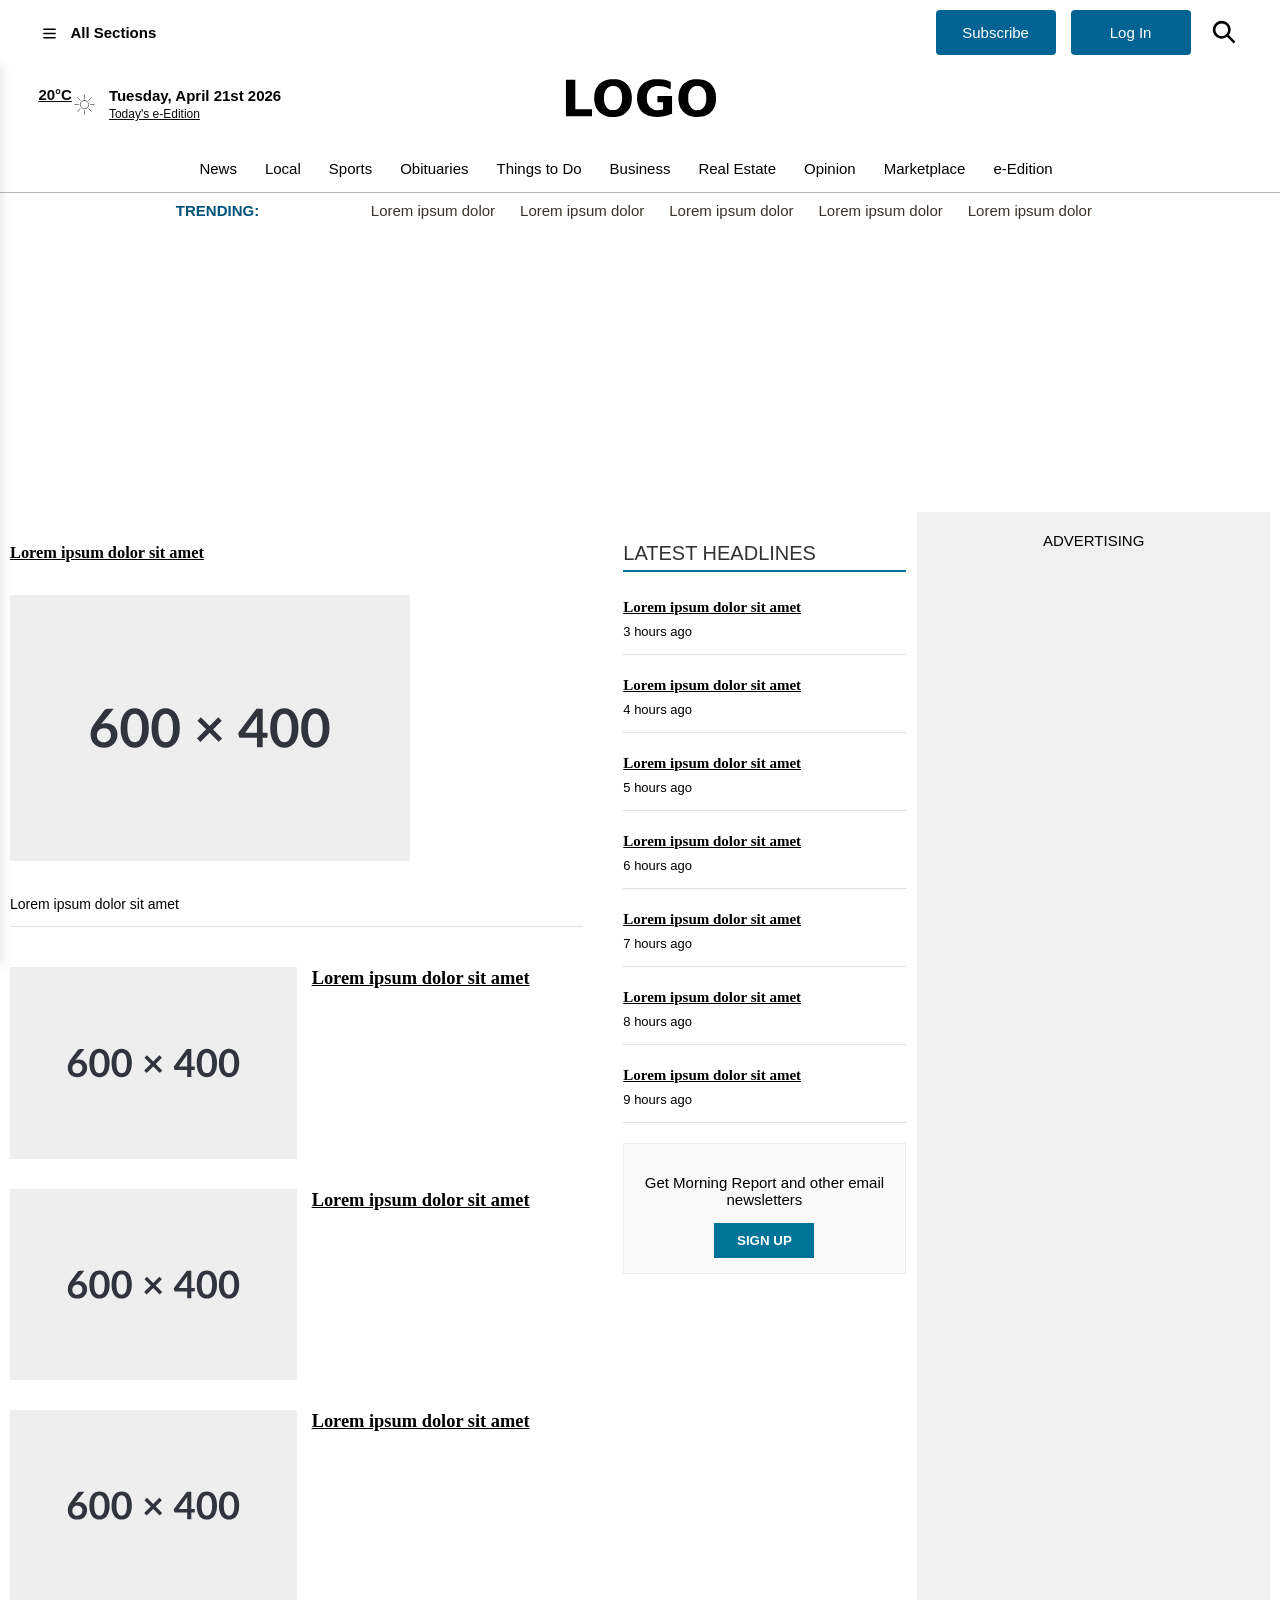
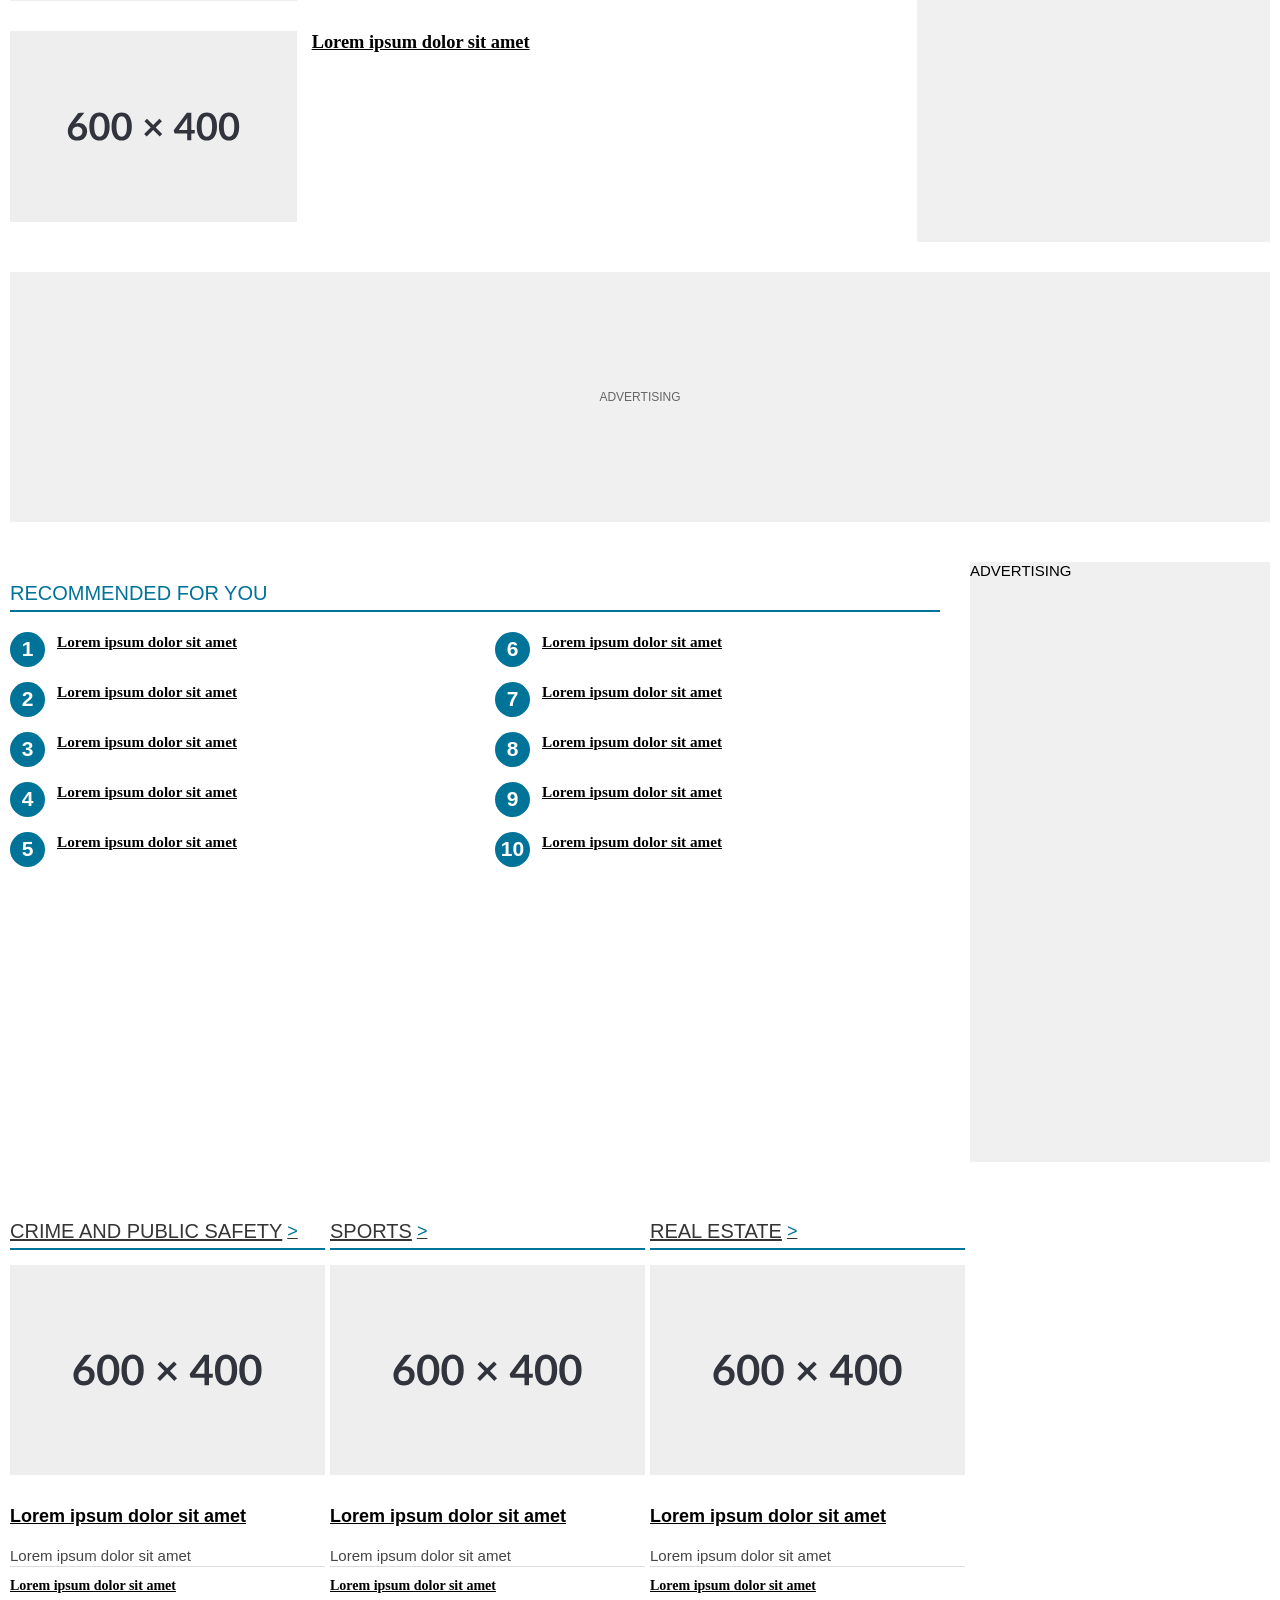
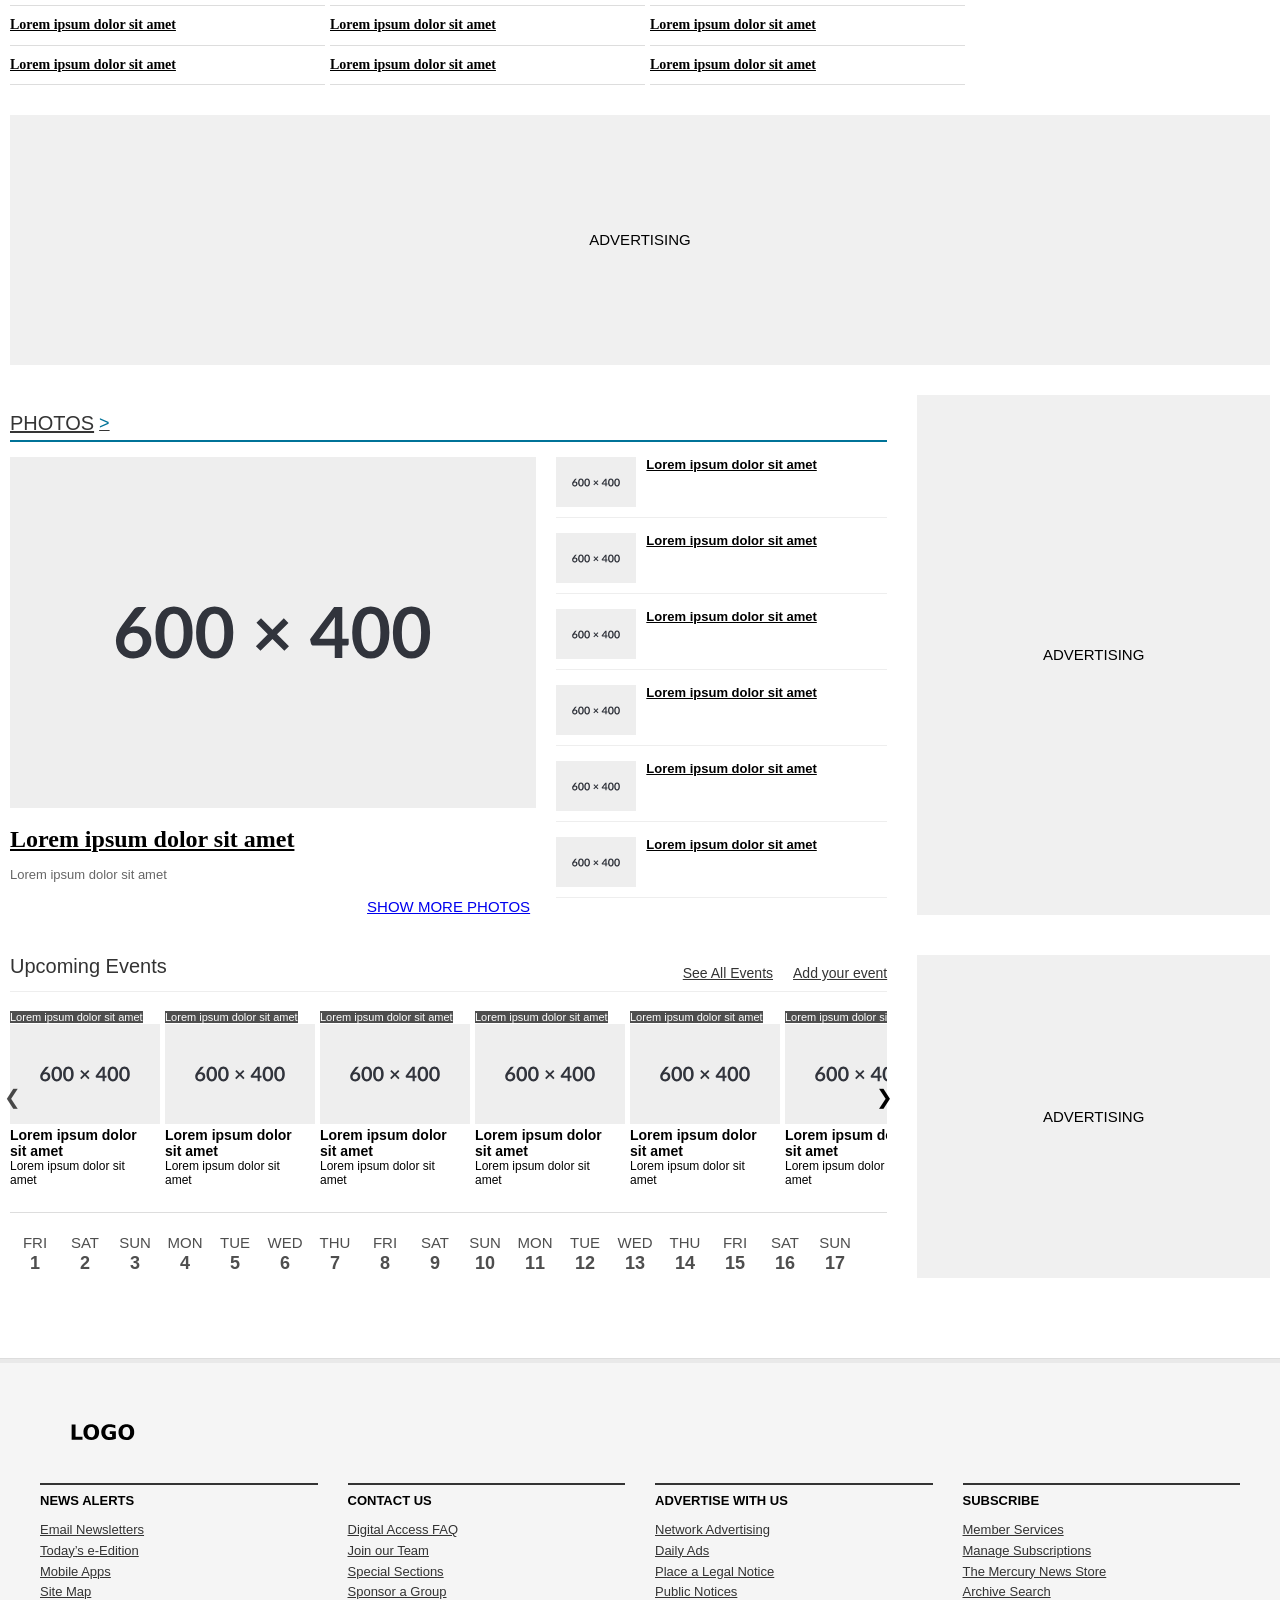
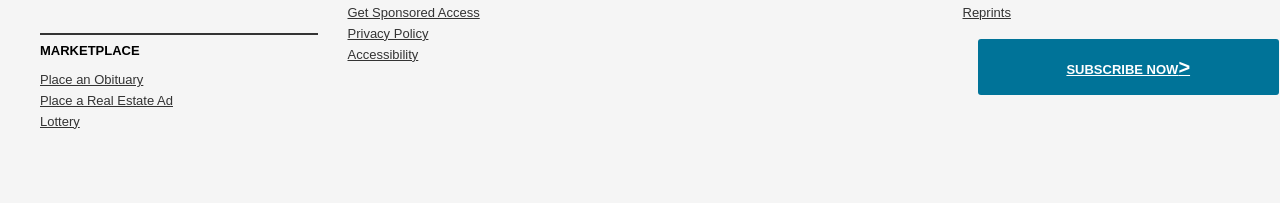
==== commit a0d5b554: "final wave gives 0 error nor warnings" ====
--- a/index.html
+++ b/index.html
@@ -14,155 +14,155 @@
 <body>
 <div id="side-menu-overlay"></div>
 
+<div id="search-bar" class="search-bar-container">
+    <div class="search-bar-content">
+        <div class="search-input-wrapper">
+            <span class="search-icon-placeholder">🔍</span>
+            <label for="search-input" class="b">.</label>
+            <input type="text" placeholder="Type your search" id="search-input">
+        </div>
+        <button class="search-submit-btn">Search</button>
+    </div>
+</div>
+
 <div class="wrapper pushnav-left">
     <div class="border-container">
         <div class="top-pushnav-container">
-            <a href="https://checkout.mercurynews.com/?g2i_source=SB&amp;g2i_medium=side-nav&amp;g2i_campaign=nav&amp;g2i_or_o=internet&amp;g2i_or_p=nav&amp;returnUrl=https%253A%252F%252Fwww.mercurynews.com%252F" id="mega-subscribe-button" class="subscribe-button button" style="display: flex;">
-                <span>Subscribe Now</span>								</a><!--
-            <div class="weather-box">
-                <a class="temp" href="http://www.accuweather.com/en/us/san-jose-ca/95110/current-weather/39768_pc?lang=en-us&partner=mng_28" title="Current Weather Conditions"><span class="gradi">20°C</span><img src="img/meteoSun.svg" width="25"></a>
-                <div class="scritte">
-                    <span class="desc">Tuesday, April 21st 2026</span>
-                    <a href="http://enewspaper.mercurynews.com/" title="Link to E-Edition opens in a new window"><span class="link">Today's e-Edition</span></a>
-                </div>
-            </div>-->
-            <a href="https://www.mercurynews.com" class="home-link icon-home3" title="Link to Home Page">
+            <a href="#" id="mega-subscribe-button" class="subscribe-button button" style="display: flex;">
+                <span>Subscribe Now</span>								</a>
+            <a href="#" class="home-link icon-home3" title="Link to Home Page">
                 <span>Home Page</span>
             </a>
         </div>
-        <ul id="pushnav" class="menu"><li id="menu-item-542" class="menu-item menu-item-type-taxonomy menu-item-object-category menu-item-has-children menu-item-542 menu-large" style=""><a href="https://www.mercurynews.com/news/" aria-expanded="false" aria-haspopup="true">News</a>
+        <ul id="pushnav" class="menu"><li id="menu-item-542" class="menu-item menu-item-has-children"><a href="#" aria-expanded="false" aria-haspopup="true">News</a>
             <ul class="sub-menu">
-                <li id="menu-item-543" class="menu-item menu-item-type-taxonomy menu-item-object-category menu-item-543 menu-large"><a href="https://www.mercurynews.com/news/" tabindex="-1" aria-hidden="true">News</a></li>
-                <li id="menu-item-4089506" class="menu-item menu-item-type-taxonomy menu-item-object-category menu-item-4089506 menu-large"><a href="https://www.mercurynews.com/latest-headlines/" tabindex="-1" aria-hidden="true">Latest Headlines</a></li>
-                <li id="menu-item-7458465" class="menu-item menu-item-type-taxonomy menu-item-object-category menu-item-7458465 menu-large"><a href="https://www.mercurynews.com/news/crime-public-safety/" tabindex="-1" aria-hidden="true">Crime and Public Safety</a></li>
-                <li id="menu-item-544" class="menu-item menu-item-type-taxonomy menu-item-object-category menu-item-544 menu-large"><a href="https://www.mercurynews.com/news/california-news/" tabindex="-1" aria-hidden="true">California News</a></li>
-                <li id="menu-item-549" class="menu-item menu-item-type-taxonomy menu-item-object-category menu-item-549 menu-large"><a href="https://www.mercurynews.com/news/national/" tabindex="-1" aria-hidden="true">National News</a></li>
-                <li id="menu-item-7458477" class="menu-item menu-item-type-taxonomy menu-item-object-category menu-item-7458477 menu-large"><a href="https://www.mercurynews.com/news/world/" tabindex="-1" aria-hidden="true">World News</a></li>
-                <li id="menu-item-550" class="menu-item menu-item-type-taxonomy menu-item-object-category menu-item-550 menu-large"><a href="https://www.mercurynews.com/news/politics/" tabindex="-1" aria-hidden="true">Politics</a></li>
-                <li id="menu-item-546" class="menu-item menu-item-type-taxonomy menu-item-object-category menu-item-546 menu-large"><a href="https://www.mercurynews.com/news/education/" tabindex="-1" aria-hidden="true">Education</a></li>
-                <li id="menu-item-547" class="menu-item menu-item-type-taxonomy menu-item-object-category menu-item-547 menu-large"><a href="https://www.mercurynews.com/news/environment/" tabindex="-1" aria-hidden="true">Environment</a></li>
-                <li id="menu-item-7458471" class="menu-item menu-item-type-taxonomy menu-item-object-category menu-item-7458471 menu-large"><a href="https://www.mercurynews.com/news/science/" tabindex="-1" aria-hidden="true">Science</a></li>
-                <li id="menu-item-548" class="menu-item menu-item-type-taxonomy menu-item-object-category menu-item-548 menu-large"><a href="https://www.mercurynews.com/news/health/" tabindex="-1" aria-hidden="true">Health</a></li>
-                <li id="menu-item-4038751" class="menu-item menu-item-type-taxonomy menu-item-object-category menu-item-4038751 menu-large"><a href="https://www.mercurynews.com/news/transportation/" tabindex="-1" aria-hidden="true">Transportation</a></li>
-                <li id="menu-item-10371584" class="menu-item menu-item-type-taxonomy menu-item-object-category menu-item-10371584 menu-large"><a href="https://www.mercurynews.com/news/weather/" tabindex="-1" aria-hidden="true">Weather</a></li>
+                <li id="menu-item-543" class="menu-item"><a href="#" tabindex="-1" aria-hidden="true">News</a></li>
+                <li id="menu-item-4089506" class="menu-item"><a href="#" tabindex="-1" aria-hidden="true">Latest Headlines</a></li>
+                <li id="menu-item-7458465" class="menu-item"><a href="#" tabindex="-1" aria-hidden="true">Crime and Public Safety</a></li>
+                <li id="menu-item-544" class="menu-item"><a href="#" tabindex="-1" aria-hidden="true">California News</a></li>
+                <li id="menu-item-549" class="menu-item"><a href="#" tabindex="-1" aria-hidden="true">National News</a></li>
+                <li id="menu-item-7458477" class="menu-item"><a href="#" tabindex="-1" aria-hidden="true">World News</a></li>
+                <li id="menu-item-550" class="menu-item"><a href="#" tabindex="-1" aria-hidden="true">Politics</a></li>
+                <li id="menu-item-546" class="menu-item"><a href="#" tabindex="-1" aria-hidden="true">Education</a></li>
+                <li id="menu-item-547" class="menu-item"><a href="#" tabindex="-1" aria-hidden="true">Environment</a></li>
+                <li id="menu-item-7458471" class="menu-item"><a href="#" tabindex="-1" aria-hidden="true">Science</a></li>
+                <li id="menu-item-548" class="menu-item"><a href="#" tabindex="-1" aria-hidden="true">Health</a></li>
+                <li id="menu-item-4038751" class="menu-item"><a href="#" tabindex="-1" aria-hidden="true">Transportation</a></li>
+                <li id="menu-item-10371584" class="menu-item"><a href="#" tabindex="-1" aria-hidden="true">Weather</a></li>
             </ul>
         </li>
-            <li id="menu-item-556" class="menu-item menu-item-type-custom menu-item-object-custom menu-item-has-children menu-item-556 menu-large" style=""><a href="/location/california/bay-area/" aria-expanded="false" aria-haspopup="true">Local</a>
-                <ul class="sub-menu">
-                    <li id="menu-item-3989345" class="menu-item menu-item-type-custom menu-item-object-custom menu-item-3989345 menu-large"><a href="/location/california/bay-area/" tabindex="-1" aria-hidden="true">Bay Area</a></li>
-                    <li id="menu-item-559" class="menu-item menu-item-type-taxonomy menu-item-object-location menu-item-559 menu-large"><a href="https://www.mercurynews.com/location/california/bay-area/south-bay/santa-clara-county/san-jose/" tabindex="-1" aria-hidden="true">San Jose</a></li>
-                    <li id="menu-item-561" class="menu-item menu-item-type-taxonomy menu-item-object-location menu-item-561 menu-large"><a href="https://www.mercurynews.com/location/california/bay-area/south-bay/santa-clara-county/" tabindex="-1" aria-hidden="true">Santa Clara County</a></li>
-                    <li id="menu-item-3998492" class="menu-item menu-item-type-custom menu-item-object-custom menu-item-3998492 menu-large"><a href="/location/california/bay-area/peninsula/" tabindex="-1" aria-hidden="true">Peninsula</a></li>
-                    <li id="menu-item-563" class="menu-item menu-item-type-taxonomy menu-item-object-location menu-item-563 menu-large"><a href="https://www.mercurynews.com/location/california/bay-area/peninsula/san-mateo-county/" tabindex="-1" aria-hidden="true">San Mateo County</a></li>
-                    <li id="menu-item-557" class="menu-item menu-item-type-taxonomy menu-item-object-location menu-item-557 menu-large"><a href="https://www.mercurynews.com/location/california/bay-area/east-bay/alameda-county/" tabindex="-1" aria-hidden="true">Alameda County</a></li>
-                    <li id="menu-item-562" class="menu-item menu-item-type-taxonomy menu-item-object-location menu-item-562 menu-large"><a href="https://www.mercurynews.com/location/california/bay-area/south-bay/santa-cruz-county/" tabindex="-1" aria-hidden="true">Santa Cruz County</a></li>
-                    <li id="menu-item-6539354" class="menu-item menu-item-type-custom menu-item-object-custom menu-item-6539354 menu-large"><a href="https://www.mercurynews.com/tag/around-town/" tabindex="-1" aria-hidden="true">Sal Pizarro</a></li>
-                </ul>
-            </li>
-            <li id="menu-item-10325701" class="menu-item menu-item-type-taxonomy menu-item-object-category menu-item-has-children menu-item-10325701 menu-large" style=""><a href="https://www.mercurynews.com/obituaries/" aria-expanded="false" aria-haspopup="true">Obituaries</a>
-                <ul class="sub-menu">
-                    <li id="menu-item-10325702" class="menu-item menu-item-type-taxonomy menu-item-object-category menu-item-10325702 menu-large"><a href="https://www.mercurynews.com/obituaries/" tabindex="-1" aria-hidden="true">Obituaries</a></li>
-                    <li id="menu-item-10325700" class="menu-item menu-item-type-taxonomy menu-item-object-category menu-item-10325700 menu-large"><a href="https://www.mercurynews.com/news/news-obituaries/" tabindex="-1" aria-hidden="true">News Obituaries</a></li>
-                    <li id="menu-item-10325703" class="menu-item menu-item-type-custom menu-item-object-custom menu-item-10325703 menu-large"><a href="https://www.bayareanewsgroupobituaries.com/" tabindex="-1" aria-hidden="true">Place an Obituary</a></li>
-                </ul>
-            </li>
-            <li id="menu-item-4100433" class="menu-item menu-item-type-taxonomy menu-item-object-category menu-item-has-children menu-item-4100433 menu-large" style=""><a href="https://www.mercurynews.com/opinion/" aria-expanded="false" aria-haspopup="true">Opinion</a>
-                <ul class="sub-menu">
-                    <li id="menu-item-5548213" class="menu-item menu-item-type-taxonomy menu-item-object-category menu-item-5548213 menu-large"><a href="https://www.mercurynews.com/opinion/" tabindex="-1" aria-hidden="true">Opinion</a></li>
-                    <li id="menu-item-5548206" class="menu-item menu-item-type-custom menu-item-object-custom menu-item-5548206 menu-large"><a href="/opinion/editorials/" tabindex="-1" aria-hidden="true">Editorials</a></li>
-                    <li id="menu-item-5548209" class="menu-item menu-item-type-custom menu-item-object-custom menu-item-5548209 menu-large"><a href="/tag/opinion-columnists/" tabindex="-1" aria-hidden="true">Opinion Columnists</a></li>
-                    <li id="menu-item-5549067" class="menu-item menu-item-type-custom menu-item-object-custom menu-item-5549067 menu-large"><a href="/opinion/letters/" tabindex="-1" aria-hidden="true">Letters to the Editor</a></li>
-                    <li id="menu-item-5548197" class="menu-item menu-item-type-taxonomy menu-item-object-category menu-item-5548197 menu-large"><a href="https://www.mercurynews.com/opinion/commentary/" tabindex="-1" aria-hidden="true">Commentary</a></li>
-                    <li id="menu-item-7613609" class="menu-item menu-item-type-taxonomy menu-item-object-post_tag menu-item-7613609 menu-large"><a href="https://www.mercurynews.com/tag/cartoons/" tabindex="-1" aria-hidden="true">Cartoons</a></li>
-                    <li id="menu-item-7470391" class="menu-item menu-item-type-taxonomy menu-item-object-category menu-item-7470391 menu-large"><a href="https://www.mercurynews.com/opinion/endorsements/" tabindex="-1" aria-hidden="true">Election Endorsements</a></li>
-                </ul>
-            </li>
-            <li id="menu-item-564" class="menu-item menu-item-type-taxonomy menu-item-object-category menu-item-has-children menu-item-564 menu-large" style=""><a href="https://www.mercurynews.com/sports/" aria-expanded="false" aria-haspopup="true">Sports</a>
-                <ul class="sub-menu">
-                    <li id="menu-item-565" class="menu-item menu-item-type-taxonomy menu-item-object-category menu-item-565 menu-large"><a href="https://www.mercurynews.com/sports/" tabindex="-1" aria-hidden="true">Sports</a></li>
-                    <li id="menu-item-7450876" class="menu-item menu-item-type-taxonomy menu-item-object-category menu-item-7450876 menu-large"><a href="https://www.mercurynews.com/sports/nfl/san-francisco-49ers/" tabindex="-1" aria-hidden="true">San Francisco 49ers</a></li>
-                    <li id="menu-item-7450879" class="menu-item menu-item-type-taxonomy menu-item-object-category menu-item-7450879 menu-large"><a href="https://www.mercurynews.com/sports/mlb/san-francisco-giants/" tabindex="-1" aria-hidden="true">San Francisco Giants</a></li>
-                    <li id="menu-item-7450880" class="menu-item menu-item-type-taxonomy menu-item-object-category menu-item-7450880 menu-large"><a href="https://www.mercurynews.com/sports/nba/golden-state-warriors/" tabindex="-1" aria-hidden="true">Golden State Warriors</a></li>
-                    <li id="menu-item-7450881" class="menu-item menu-item-type-taxonomy menu-item-object-category menu-item-7450881 menu-large"><a href="https://www.mercurynews.com/sports/nfl/raiders/" tabindex="-1" aria-hidden="true">Raiders</a></li>
-                    <li id="menu-item-7450882" class="menu-item menu-item-type-taxonomy menu-item-object-category menu-item-7450882 menu-large"><a href="https://www.mercurynews.com/sports/mlb/oakland-athletics/" tabindex="-1" aria-hidden="true">Athletics</a></li>
-                    <li id="menu-item-7450885" class="menu-item menu-item-type-taxonomy menu-item-object-category menu-item-7450885 menu-large"><a href="https://www.mercurynews.com/sports/nhl/san-jose-sharks/" tabindex="-1" aria-hidden="true">San Jose Sharks</a></li>
-                    <li id="menu-item-572" class="menu-item menu-item-type-taxonomy menu-item-object-category menu-item-572 menu-large"><a href="https://www.mercurynews.com/sports/soccer/san-jose-earthquakes/" tabindex="-1" aria-hidden="true">San Jose Earthquakes</a></li>
-                    <li id="menu-item-9963288" class="menu-item menu-item-type-taxonomy menu-item-object-category menu-item-9963288 menu-large"><a href="https://www.mercurynews.com/sports/soccer/bay-fc/" tabindex="-1" aria-hidden="true">Bay FC</a></li>
-                    <li id="menu-item-566" class="menu-item menu-item-type-taxonomy menu-item-object-category menu-item-566 menu-large"><a href="https://www.mercurynews.com/sports/college-sports/" tabindex="-1" aria-hidden="true">College Sports</a></li>
-                    <li id="menu-item-10877924" class="menu-item menu-item-type-taxonomy menu-item-object-post_tag menu-item-10877924 menu-large"><a href="https://www.mercurynews.com/tag/wilner-hotline/" tabindex="-1" aria-hidden="true">Wilner Hotline</a></li>
-                    <li id="menu-item-568" class="menu-item menu-item-type-taxonomy menu-item-object-category menu-item-568 menu-large"><a href="https://www.mercurynews.com/sports/high-school-sports/" tabindex="-1" aria-hidden="true">High School Sports</a></li>
-                    <li id="menu-item-4363976" class="menu-item menu-item-type-taxonomy menu-item-object-category menu-item-4363976 menu-large"><a href="https://www.mercurynews.com/sports/other-sports/" tabindex="-1" aria-hidden="true">Other Sports</a></li>
-                    <li id="menu-item-4038746" class="menu-item menu-item-type-taxonomy menu-item-object-category menu-item-4038746 menu-large"><a href="https://www.mercurynews.com/sports/columnists/" tabindex="-1" aria-hidden="true">Sports Columnists</a></li>
-                    <li id="menu-item-4038743" class="menu-item menu-item-type-post_type menu-item-object-page menu-item-4038743 menu-large"><a href="https://www.mercurynews.com/blogs/" tabindex="-1" aria-hidden="true">Sports Blogs</a></li>
-                    <li id="menu-item-10697970" class="menu-item menu-item-type-custom menu-item-object-custom menu-item-10697970 menu-large"><a href="http://mercurynews.com/sports/wnba/golden-state-valkyries" tabindex="-1" aria-hidden="true">Golden State Valkyries</a></li>
-                </ul>
-            </li>
-            <li id="menu-item-7458527" class="menu-item menu-item-type-taxonomy menu-item-object-category current-post-ancestor current-menu-parent current-post-parent menu-item-has-children menu-item-7458527 menu-large" style=""><a href="https://www.mercurynews.com/things-to-do/" aria-expanded="false" aria-haspopup="true">Things To Do</a>
-                <ul class="sub-menu">
-                    <li id="menu-item-611" class="menu-item menu-item-type-taxonomy menu-item-object-category menu-item-611 menu-large"><a href="https://www.mercurynews.com/things-to-do/entertainment/" tabindex="-1" aria-hidden="true">Entertainment</a></li>
-                    <li id="menu-item-12432208" class="menu-item menu-item-type-post_type menu-item-object-page menu-item-12432208 menu-large"><a href="https://www.mercurynews.com/readers-choice/" tabindex="-1" aria-hidden="true">Readers Choice</a></li>
-                    <li id="menu-item-7458551" class="menu-item menu-item-type-taxonomy menu-item-object-category current-post-ancestor current-menu-parent current-post-parent menu-item-7458551 menu-large"><a href="https://www.mercurynews.com/things-to-do/" tabindex="-1" aria-hidden="true">Things To Do</a></li>
-                    <li id="menu-item-4363964" class="menu-item menu-item-type-taxonomy menu-item-object-category menu-item-4363964 menu-large"><a href="https://www.mercurynews.com/things-to-do/restaurants-food-drink/" tabindex="-1" aria-hidden="true">Restaurants, Food and Drink</a></li>
-                    <li id="menu-item-586" class="menu-item menu-item-type-taxonomy menu-item-object-post_tag menu-item-586 menu-large"><a href="https://www.mercurynews.com/tag/celebrities/" tabindex="-1" aria-hidden="true">Celebrities</a></li>
-                    <li id="menu-item-595" class="menu-item menu-item-type-taxonomy menu-item-object-category menu-item-595 menu-large"><a href="https://www.mercurynews.com/things-to-do/tv-streaming/" tabindex="-1" aria-hidden="true">TV Streaming</a></li>
-                    <li id="menu-item-592" class="menu-item menu-item-type-taxonomy menu-item-object-category menu-item-592 menu-large"><a href="https://www.mercurynews.com/things-to-do/movies/" tabindex="-1" aria-hidden="true">Movies</a></li>
-                    <li id="menu-item-593" class="menu-item menu-item-type-taxonomy menu-item-object-category menu-item-593 menu-large"><a href="https://www.mercurynews.com/things-to-do/music/" tabindex="-1" aria-hidden="true">Music</a></li>
-                    <li id="menu-item-596" class="menu-item menu-item-type-taxonomy menu-item-object-category menu-item-596 menu-large"><a href="https://www.mercurynews.com/things-to-do/theater/" tabindex="-1" aria-hidden="true">Theater</a></li>
-                    <li id="menu-item-7484530" class="menu-item menu-item-type-taxonomy menu-item-object-category menu-item-7484530 menu-large"><a href="https://www.mercurynews.com/things-to-do/lifestyle/" tabindex="-1" aria-hidden="true">Lifestyle</a></li>
-                    <li id="menu-item-10955556" class="menu-item menu-item-type-taxonomy menu-item-object-category menu-item-10955556 menu-large"><a href="https://www.mercurynews.com/things-to-do/cannabis/" tabindex="-1" aria-hidden="true">Cannabis</a></li>
-                    <li id="menu-item-4363966" class="menu-item menu-item-type-taxonomy menu-item-object-category menu-item-4363966 menu-large"><a href="https://www.mercurynews.com/advice/" tabindex="-1" aria-hidden="true">Advice</a></li>
-                    <li id="menu-item-4363967" class="menu-item menu-item-type-taxonomy menu-item-object-category current-post-ancestor current-menu-parent current-post-parent menu-item-4363967 menu-large"><a href="https://www.mercurynews.com/things-to-do/travel/" tabindex="-1" aria-hidden="true">Travel</a></li>
-                    <li id="menu-item-4363965" class="menu-item menu-item-type-taxonomy menu-item-object-category menu-item-4363965 menu-large"><a href="https://www.mercurynews.com/things-to-do/pets-animals/" tabindex="-1" aria-hidden="true">Pets and Animals</a></li>
-                    <li id="menu-item-609" class="menu-item menu-item-type-post_type menu-item-object-page menu-item-609 menu-large"><a href="https://www.mercurynews.com/comics/" tabindex="-1" aria-hidden="true">Comics</a></li>
-                    <li id="menu-item-3974633" class="menu-item menu-item-type-post_type menu-item-object-page menu-item-3974633 menu-large"><a href="https://www.mercurynews.com/puzzle-games/" tabindex="-1" aria-hidden="true">Puzzles and Games</a></li>
-                    <li id="menu-item-6662116" class="menu-item menu-item-type-taxonomy menu-item-object-category menu-item-6662116 menu-large"><a href="https://www.mercurynews.com/things-to-do/horoscopes/" tabindex="-1" aria-hidden="true">Horoscopes</a></li>
-                    <li id="menu-item-9996696" class="menu-item menu-item-type-post_type menu-item-object-page menu-item-9996696 menu-large"><a href="https://www.mercurynews.com/event-calendar/" tabindex="-1" aria-hidden="true">Event Calendar</a></li>
-                </ul>
-            </li>
-            <li id="menu-item-584" class="menu-item menu-item-type-taxonomy menu-item-object-category menu-item-has-children menu-item-584 menu-large"><a href="https://www.mercurynews.com/business/" aria-expanded="false" aria-haspopup="true">Business</a>
-                <ul class="sub-menu">
-                    <li id="menu-item-9094983" class="menu-item menu-item-type-taxonomy menu-item-object-category menu-item-9094983 menu-large"><a href="https://www.mercurynews.com/business/" tabindex="-1" aria-hidden="true">Business</a></li>
-                    <li id="menu-item-7458472" class="menu-item menu-item-type-taxonomy menu-item-object-category menu-item-7458472 menu-large"><a href="https://www.mercurynews.com/news/housing/" tabindex="-1" aria-hidden="true">Housing</a></li>
-                    <li id="menu-item-7458427" class="menu-item menu-item-type-taxonomy menu-item-object-category menu-item-7458427 menu-large"><a href="https://www.mercurynews.com/business/economy/" tabindex="-1" aria-hidden="true">Economy</a></li>
-                    <li id="menu-item-581" class="menu-item menu-item-type-taxonomy menu-item-object-category menu-item-581 menu-large"><a href="https://www.mercurynews.com/business/technology/" tabindex="-1" aria-hidden="true">Technology</a></li>
-                    <li id="menu-item-10862980" class="menu-item menu-item-type-taxonomy menu-item-object-category menu-item-10862980 menu-large"><a href="https://www.mercurynews.com/best-reviews/" tabindex="-1" aria-hidden="true">Best Reviews</a></li>
-                    <li id="menu-item-582" class="menu-item menu-item-type-custom menu-item-object-custom menu-item-582 menu-large"><a href="https://www.siliconvalley.com" tabindex="-1" aria-hidden="true">SiliconValley.com</a></li>
-                </ul>
-            </li>
-            <li id="menu-item-8164582" class="menu-item menu-item-type-taxonomy menu-item-object-category menu-item-has-children menu-item-8164582 menu-large"><a href="https://www.mercurynews.com/branded-content/" aria-expanded="false" aria-haspopup="true">Marketplace</a>
-                <ul class="sub-menu">
-                    <li id="menu-item-11402792" class="menu-item menu-item-type-taxonomy menu-item-object-category menu-item-11402792 menu-large"><a href="https://www.mercurynews.com/branded-content/" tabindex="-1" aria-hidden="true">Branded Content</a></li>
-                    <li id="menu-item-11217140" class="menu-item menu-item-type-custom menu-item-object-custom menu-item-11217140 menu-large"><a href="https://partnercontent.mercurynews.com/" tabindex="-1" aria-hidden="true">Partner Content</a></li>
-                    <li id="menu-item-11217141" class="menu-item menu-item-type-custom menu-item-object-custom menu-item-11217141 menu-large"><a href="https://bayarea.com" tabindex="-1" aria-hidden="true">BayArea.com</a></li>
-                </ul>
-            </li>
-            <li id="menu-item-579" class="menu-item menu-item-type-taxonomy menu-item-object-category menu-item-579 menu-large"><a href="https://www.mercurynews.com/business/real-estate/">Real Estate</a></li>
-            <li id="menu-item-11430343" class="menu-item menu-item-type-taxonomy menu-item-object-category menu-item-has-children menu-item-11430343 menu-large"><a href="https://www.mercurynews.com/branded-content/" aria-expanded="false" aria-haspopup="true">Branded Content</a>
-                <ul class="sub-menu">
-                    <li id="menu-item-11430344" class="menu-item menu-item-type-custom menu-item-object-custom menu-item-11430344 menu-large"><a href="https://www.mercurynews.com/sponsor-content-hub/?ntv_adpz=4039" tabindex="-1" aria-hidden="true">Paid Content by Brandpoint</a></li>
-                </ul>
-            </li>
-            <li id="menu-item-5669703" class="subscribe-visibility subscribe-special subscribe-now custom-button menu-item menu-item-type-custom menu-item-object-custom menu-item-5669703" style="display: block;"><a href="https://checkout.mercurynews.com/?g2i_or_o=internet&amp;g2i_or_p=nav&amp;g2i_source=SB&amp;g2i_medium=side-nav&amp;g2i_campaign=nav&amp;returnUrl=https%253A%252F%252Fwww.mercurynews.com%252F%253FnewUser%253Dtrue">Subscribe</a></li>
-            <li id="menu-item-10370298" class="menu-item menu-item-type-custom menu-item-object-custom menu-item-10370298 menu-large"><a href="https://www.mercurynews.com/advertise/">Advertise</a></li>
-            <li id="menu-item-7137178" class="log-in-button subscribe-now subscribe-special custom-button menu-item menu-item-type-custom menu-item-object-custom menu-item-7137178" style="visibility: visible; display: block;"><a href="https://www.mercurynews.com/login?returnUrl=https%3A%2F%2Fwww.mercurynews.com%2F">Log in</a></li>
+            <li id="menu-item-556" class="menu-item menu-item-has-children"><a href="#" aria-expanded="false" aria-haspopup="true">Local</a>
+                <ul class="sub-menu">
+                    <li id="menu-item-3989345" class="menu-item"><a href="#" tabindex="-1" aria-hidden="true">Bay Area</a></li>
+                    <li id="menu-item-559" class="menu-item"><a href="#" tabindex="-1" aria-hidden="true">San Jose</a></li>
+                    <li id="menu-item-561" class="menu-item"><a href="#" tabindex="-1" aria-hidden="true">Santa Clara County</a></li>
+                    <li id="menu-item-3998492" class="menu-item"><a href="#" tabindex="-1" aria-hidden="true">Peninsula</a></li>
+                    <li id="menu-item-563" class="menu-item"><a href="#" tabindex="-1" aria-hidden="true">San Mateo County</a></li>
+                    <li id="menu-item-557" class="menu-item"><a href="#" tabindex="-1" aria-hidden="true">Alameda County</a></li>
+                    <li id="menu-item-562" class="menu-item"><a href="#" tabindex="-1" aria-hidden="true">Santa Cruz County</a></li>
+                    <li id="menu-item-6539354" class="menu-item"><a href="#" tabindex="-1" aria-hidden="true">Sal Pizarro</a></li>
+                </ul>
+            </li>
+            <li id="menu-item-10325701" class="menu-item menu-item-has-children"><a href="#" aria-expanded="false" aria-haspopup="true">Obituaries</a>
+                <ul class="sub-menu">
+                    <li id="menu-item-10325702" class="menu-item"><a href="#" tabindex="-1" aria-hidden="true">Obituaries</a></li>
+                    <li id="menu-item-10325700" class="menu-item"><a href="#" tabindex="-1" aria-hidden="true">News Obituaries</a></li>
+                    <li id="menu-item-10325703" class="menu-item"><a href="#" tabindex="-1" aria-hidden="true">Place an Obituary</a></li>
+                </ul>
+            </li>
+            <li id="menu-item-4100433" class="menu-item menu-item-has-children"><a href="#" aria-expanded="false" aria-haspopup="true">Opinion</a>
+                <ul class="sub-menu">
+                    <li id="menu-item-5548213" class="menu-item"><a href="#" tabindex="-1" aria-hidden="true">Opinion</a></li>
+                    <li id="menu-item-5548206" class="menu-item"><a href="#" tabindex="-1" aria-hidden="true">Editorials</a></li>
+                    <li id="menu-item-5548209" class="menu-item"><a href="#" tabindex="-1" aria-hidden="true">Opinion Columnists</a></li>
+                    <li id="menu-item-5549067" class="menu-item"><a href="#" tabindex="-1" aria-hidden="true">Letters to the Editor</a></li>
+                    <li id="menu-item-5548197" class="menu-item"><a href="#" tabindex="-1" aria-hidden="true">Commentary</a></li>
+                    <li id="menu-item-7613609" class="menu-item"><a href="#" tabindex="-1" aria-hidden="true">Cartoons</a></li>
+                    <li id="menu-item-7470391" class="menu-item"><a href="#" tabindex="-1" aria-hidden="true">Election Endorsements</a></li>
+                </ul>
+            </li>
+            <li id="menu-item-564" class="menu-item menu-item-has-children"><a href="#" aria-expanded="false" aria-haspopup="true">Sports</a>
+                <ul class="sub-menu">
+                    <li id="menu-item-565" class="menu-item"><a href="#" tabindex="-1" aria-hidden="true">Sports</a></li>
+                    <li id="menu-item-7450876" class="menu-item"><a href="#" tabindex="-1" aria-hidden="true">San Francisco 49ers</a></li>
+                    <li id="menu-item-7450879" class="menu-item"><a href="#" tabindex="-1" aria-hidden="true">San Francisco Giants</a></li>
+                    <li id="menu-item-7450880" class="menu-item"><a href="#" tabindex="-1" aria-hidden="true">Golden State Warriors</a></li>
+                    <li id="menu-item-7450881" class="menu-item"><a href="#" tabindex="-1" aria-hidden="true">Raiders</a></li>
+                    <li id="menu-item-7450882" class="menu-item"><a href="#" tabindex="-1" aria-hidden="true">Athletics</a></li>
+                    <li id="menu-item-7450885" class="menu-item"><a href="#" tabindex="-1" aria-hidden="true">San Jose Sharks</a></li>
+                    <li id="menu-item-572" class="menu-item"><a href="#" tabindex="-1" aria-hidden="true">San Jose Earthquakes</a></li>
+                    <li id="menu-item-9963288" class="menu-item"><a href="#" tabindex="-1" aria-hidden="true">Bay FC</a></li>
+                    <li id="menu-item-566" class="menu-item"><a href="#" tabindex="-1" aria-hidden="true">College Sports</a></li>
+                    <li id="menu-item-10877924" class="menu-item"><a href="#" tabindex="-1" aria-hidden="true">Wilner Hotline</a></li>
+                    <li id="menu-item-568" class="menu-item"><a href="#" tabindex="-1" aria-hidden="true">High School Sports</a></li>
+                    <li id="menu-item-4363976" class="menu-item"><a href="#" tabindex="-1" aria-hidden="true">Other Sports</a></li>
+                    <li id="menu-item-4038746" class="menu-item"><a href="#" tabindex="-1" aria-hidden="true">Sports Columnists</a></li>
+                    <li id="menu-item-4038743" class="menu-item"><a href="#" tabindex="-1" aria-hidden="true">Sports Blogs</a></li>
+                    <li id="menu-item-10697970" class="menu-item"><a href="#" tabindex="-1" aria-hidden="true">Golden State Valkyries</a></li>
+                </ul>
+            </li>
+            <li id="menu-item-7458527" class="menu-item menu-item-has-children"><a href="#" aria-expanded="false" aria-haspopup="true">Things To Do</a>
+                <ul class="sub-menu">
+                    <li id="menu-item-611" class="menu-item"><a href="#" tabindex="-1" aria-hidden="true">Entertainment</a></li>
+                    <li id="menu-item-12432208" class="menu-item"><a href="#" tabindex="-1" aria-hidden="true">Readers Choice</a></li>
+                    <li id="menu-item-7458551" class="menu-item"><a href="#" tabindex="-1" aria-hidden="true">Things To Do</a></li>
+                    <li id="menu-item-4363964" class="menu-item"><a href="#" tabindex="-1" aria-hidden="true">Restaurants, Food and Drink</a></li>
+                    <li id="menu-item-586" class="menu-item"><a href="#" tabindex="-1" aria-hidden="true">Celebrities</a></li>
+                    <li id="menu-item-595" class="menu-item"><a href="#" tabindex="-1" aria-hidden="true">TV Streaming</a></li>
+                    <li id="menu-item-592" class="menu-item"><a href="#" tabindex="-1" aria-hidden="true">Movies</a></li>
+                    <li id="menu-item-593" class="menu-item"><a href="#" tabindex="-1" aria-hidden="true">Music</a></li>
+                    <li id="menu-item-596" class="menu-item"><a href="#" tabindex="-1" aria-hidden="true">Theater</a></li>
+                    <li id="menu-item-7484530" class="menu-item"><a href="#" tabindex="-1" aria-hidden="true">Lifestyle</a></li>
+                    <li id="menu-item-10955556" class="menu-item"><a href="#" tabindex="-1" aria-hidden="true">Cannabis</a></li>
+                    <li id="menu-item-4363966" class="menu-item"><a href="#" tabindex="-1" aria-hidden="true">Advice</a></li>
+                    <li id="menu-item-4363967" class="menu-item"><a href="#" tabindex="-1" aria-hidden="true">Travel</a></li>
+                    <li id="menu-item-4363965" class="menu-item"><a href="#" tabindex="-1" aria-hidden="true">Pets and Animals</a></li>
+                    <li id="menu-item-609" class="menu-item"><a href="#" tabindex="-1" aria-hidden="true">Comics</a></li>
+                    <li id="menu-item-3974633" class="menu-item"><a href="#" tabindex="-1" aria-hidden="true">Puzzles and Games</a></li>
+                    <li id="menu-item-6662116" class="menu-item"><a href="#" tabindex="-1" aria-hidden="true">Horoscopes</a></li>
+                    <li id="menu-item-9996696" class="menu-item"><a href="#" tabindex="-1" aria-hidden="true">Event Calendar</a></li>
+                </ul>
+            </li>
+            <li id="menu-item-584" class="menu-item menu-item-has-children"><a href="#" aria-expanded="false" aria-haspopup="true">Business</a>
+                <ul class="sub-menu">
+                    <li id="menu-item-9094983" class="menu-item"><a href="#" tabindex="-1" aria-hidden="true">Business</a></li>
+                    <li id="menu-item-7458472" class="menu-item"><a href="#" tabindex="-1" aria-hidden="true">Housing</a></li>
+                    <li id="menu-item-7458427" class="menu-item"><a href="#" tabindex="-1" aria-hidden="true">Economy</a></li>
+                    <li id="menu-item-581" class="menu-item"><a href="#" tabindex="-1" aria-hidden="true">Technology</a></li>
+                    <li id="menu-item-10862980" class="menu-item"><a href="#" tabindex="-1" aria-hidden="true">Best Reviews</a></li>
+                    <li id="menu-item-582" class="menu-item"><a href="#" tabindex="-1" aria-hidden="true">SiliconValley.com</a></li>
+                </ul>
+            </li>
+            <li id="menu-item-8164582" class="menu-item menu-item-has-children"><a href="#" aria-expanded="false" aria-haspopup="true">Marketplace</a>
+                <ul class="sub-menu">
+                    <li id="menu-item-11402792" class="menu-item"><a href="#" tabindex="-1" aria-hidden="true">Branded Content</a></li>
+                    <li id="menu-item-11217140" class="menu-item"><a href="#" tabindex="-1" aria-hidden="true">Partner Content</a></li>
+                    <li id="menu-item-11217141" class="menu-item"><a href="#" tabindex="-1" aria-hidden="true">BayArea.com</a></li>
+                </ul>
+            </li>
+            <li id="menu-item-579" class="menu-item"><a href="#">Real Estate</a></li>
+            <li id="menu-item-11430343" class="menu-item menu-item-has-children"><a href="#" aria-expanded="false" aria-haspopup="true">Branded Content</a>
+                <ul class="sub-menu">
+                    <li id="menu-item-11430344" class="menu-item"><a href="#" tabindex="-1" aria-hidden="true">Paid Content by Brandpoint</a></li>
+                </ul>
+            </li>
+            <li id="menu-item-5669703" class="menu-item" style="display: block;"><a href="#">Subscribe</a></li>
+            <li id="menu-item-10370298" class="menu-item"><a href="#">Advertise</a></li>
+            <li id="menu-item-7137178" class="menu-item" style="visibility: visible; display: block;"><a href="#">Log in</a></li>
         </ul>						</div>
     <div class="newsletter-nav">
         <div class="newsletter-simple">
             <div class="newsletter-item">
                 <p class="prompt">Get Morning Report and other email newsletters</p>
-                <a class="sign-up-button button" href="https://myaccount.mercurynews.com/merc/preference" aria-label="Click here to go to the newsletter sign up page">
+                <a class="sign-up-button button" href="#" aria-label="Click here to go to the newsletter sign up page">
                     Sign Up</a>
             </div>
         </div>
     </div>
 </div>
 
-<!--==================================================
-                MAIN HEADER
-==================================================-->
-
 <header id="main-header" class="desktop-only">
-    <div id="preheader"><!--sopra il logo-->
+    <div id="preheader">
         <div class="section menu">
             <span class="icon-hamburger">
             <img src="img/burger-menu.svg" width="17" alt="Menu">
@@ -170,25 +170,25 @@
             <span class="menu-label">All Sections</span>
         </div>
         <div class="section log">
-            <div class="login"><a href="#sub">Subscribe</a></div>
-            <div class="login"><a href="#log">Log In</a></div>
-            <span class="search"><button type="button"><img src="img/magnifying-glass.svg" width="36"></button></span>
+            <div class="login"><a href="#">Subscribe</a></div>
+            <div class="login"><a href="#">Log In</a></div>
+            <span class="search"><button type="button" class="search-button" aria-label="Search"><img src="img/magnifying-glass.svg" width="36" alt="Search"></button></span>
         </div>
     </div>
 
     <div id="middleheader">
         <div class="weather-box">
-            <a class="temp" href="http://www.accuweather.com/en/us/san-jose-ca/95110/current-weather/39768_pc?lang=en-us&partner=mng_28" title="Current Weather Conditions"><span class="gradi">20°C</span><img src="img/meteoSun.svg" width="25"></a>
+            <a class="temp" href="#" title="Current Weather Conditions"><span class="gradi">20°C</span><img src="img/meteoSun.svg" width="25" alt=""></a>
             <div class="scritte">
                 <span class="desc">Tuesday, April 21st 2026</span>
-                <a href="http://enewspaper.mercurynews.com/" title="Link to E-Edition opens in a new window"><span class="link">Today's e-Edition</span></a>
-            </div>
-        </div>
-        <a href="http://localhost:63342/PPM/prova%20semplificata.html" class="title"><!--logo-->
-            <img src="img/mn-logo.svg" alt="The Mercury News" width="366" height="48">
+                <a href="#" title="Link to E-Edition opens in a new window"><span class="link">Today's e-Edition</span></a>
+            </div>
+        </div>
+        <a href="#" class="title">
+            <img src="img/mn-logo.svg" alt="The Mercury News" width="300" height="auto">
         </a>
     </div>
-        <nav class="title"><!--selezione pagine-->
+        <nav class="title">
             <a href="#">News</a>
             <a href="#">Local</a>
             <a href="#">Sports</a>
@@ -206,43 +206,28 @@
             <p class="label">TRENDING:		</p>
                 <ul class="trending-list">
                     <li class="entry-title">
-                        <a class="article-title" href="https://www.mercurynews.com/2026/04/23/in-wake-of-san-jose-toddlers-foster-care-death-county-supervisor-brings-head-of-child-welfare-agency-to-tears/" title="‘How many children?’: Supervisor confronts Santa Clara County after third foster care death" data-mrf-link="https://www.mercurynews.com/2026/04/23/in-wake-of-san-jose-toddlers-foster-care-death-county-supervisor-brings-head-of-child-welfare-agency-to-tears/" cmp-ltrk="Trending Bar" cmp-ltrk-idx="0" mrfobservableid="ededef89-a6d7-4917-b01d-1d52bb9d41b4">
-                            Death of Baby Jaxon
-                        </a>
+                        <a class="article-title" href="#" title="Lorem ipsum">Lorem ipsum dolor</a>
                     </li>
                     <li class="entry-title">
-                        <a class="article-title" href="https://www.mercurynews.com/2026/04/24/democratic-plan-to-quickly-fill-swalwell-seat-collapses-setting-up-crowded-race/" title="Democratic plan to quickly fill Swalwell seat collapses, setting up crowded race" data-mrf-link="https://www.mercurynews.com/2026/04/24/democratic-plan-to-quickly-fill-swalwell-seat-collapses-setting-up-crowded-race/" cmp-ltrk="Trending Bar" cmp-ltrk-idx="1" mrfobservableid="b243cd28-61fc-4c3a-ad1f-6c387447d21d">
-                            Replacing Rep. Swalwell
-                        </a>
+                        <a class="article-title" href="#" title="Lorem ipsum">Lorem ipsum dolor</a>
                     </li>
                     <li class="entry-title">
-                        <a class="article-title" href="https://www.mercurynews.com/2026/04/25/49ers-shanahan-lynch-evaluate-their-10th-draft-class-disregard-critique-of-reaches/" title="49ers’ Shanahan, Lynch evaluate their 10th draft class, disregard critique of ‘reaches’" data-mrf-link="https://www.mercurynews.com/2026/04/25/49ers-shanahan-lynch-evaluate-their-10th-draft-class-disregard-critique-of-reaches/" cmp-ltrk="Trending Bar" cmp-ltrk-idx="2" mrfobservableid="e2b60a3c-f754-43e9-9680-dd16cb0be3eb">
-                            Shanahan, Lynch’s 10th draft
-                        </a>
+                        <a class="article-title" href="#" title="Lorem ipsum">Lorem ipsum dolor</a>
                     </li>
                     <li class="entry-title">
-                        <a class="article-title" href="https://www.mercurynews.com/2026/04/25/robots-take-up-ice-skating-saturday-at-san-jose-robotics-event/" title="Robots take up ice skating at San Jose event" data-mrf-link="https://www.mercurynews.com/2026/04/25/robots-take-up-ice-skating-saturday-at-san-jose-robotics-event/" cmp-ltrk="Trending Bar" cmp-ltrk-idx="3" mrfobservableid="4b421290-7f9e-452d-aeee-6a0d497dd20d">
-                            Ice skating robots
-                        </a>
+                        <a class="article-title" href="#" title="Lorem ipsum">Lorem ipsum dolor</a>
                     </li>
                     <li class="entry-title">
-                        <a class="article-title" href="https://www.mercurynews.com/2026/04/25/never-thought-this-would-happen-sf-giants-celebrate-legacy-of-brandon-belt/" title="‘Never thought this would happen’: SF Giants celebrate legacy of Brandon Belt" data-mrf-link="https://www.mercurynews.com/2026/04/25/never-thought-this-would-happen-sf-giants-celebrate-legacy-of-brandon-belt/" cmp-ltrk="Trending Bar" cmp-ltrk-idx="4" mrfobservableid="a7286612-75a4-4080-8b6c-ec24edb8384c">
-                            Brandon Belt’s legacy
-                        </a>
+                        <a class="article-title" href="#" title="Lorem ipsum">Lorem ipsum dolor</a>
                     </li>
                     <li class="entry-title">
-                        <a class="article-title" href="https://www.mercurynews.com/2026/04/25/new-acting-naval-secretarys-comments-resurface-claiming-witchcraft-in-monterey/" title="New acting naval secretary’s comments resurface claiming “witchcraft” in Monterey" data-mrf-link="https://www.mercurynews.com/2026/04/25/new-acting-naval-secretarys-comments-resurface-claiming-witchcraft-in-monterey/" cmp-ltrk="Trending Bar" cmp-ltrk-idx="5" mrfobservableid="7a99816d-7603-457e-8605-eab22d4ba443">
-                           Witchcraft’ in Monterey?
-                        </a>
+                        <a class="article-title" href="#" title="Lorem ipsum">Lorem ipsum dolor</a>
                     </li>
                 </ul>
         </div>
     </div>
 </header>
 
-<!--==================================================
-            STICKY HEADER
-==================================================-->
 <header id="sticky-header" class="header-sticky desktop-only">
         <div class="section menu">
             <span class="icon-hamburger">
@@ -251,21 +236,17 @@
             <span class="menu-label">All Sections</span>
         </div>
         <div class="section logo">
-            <a href="http://localhost:63342/PPM/prova%20semplificata.html" class="title"><!--logo-->
-                <img src="img/mn-logo.svg" alt="The Mercury News" width="366" height="48">
+            <a href="#" class="title">
+                <img src="img/mn-logo.svg" alt="The Mercury News" width="300" height="auto">
             </a>
         </div>
         <div class="section log">
-            <div class="login"><a href="#sub">Subscribe</a></div>
-            <div class="login"><a href="#log">Log In</a></div>
-            <span class="search"><button type="button"><img src="img/magnifying-glass.svg" width="36"></button></span>
+            <div class="login"><a href="#">Subscribe</a></div>
+            <div class="login"><a href="#">Log In</a></div>
+            <span class="search"><button type="button" class="search-button" aria-label="Search"><img src="img/magnifying-glass.svg" width="36" alt="Search"></button></span>
         </div>
 </header>
 
-
-<!--==================================================
-                 MOBILE HEADER
-==================================================-->
 
 <header id="mobile-header" class="mobile-only">
     <div class="top-bar">
@@ -275,21 +256,17 @@
             </span>
         </div>
         <div class="section logo">
-            <a href="http://localhost:63342/PPM/prova%20semplificata.html" class="title"><!--logo-->
-                <img src="img/mn-logo.svg" alt="The Mercury News" width="90%" height="auto">
+            <a href="#" class="title">
+                <img src="img/mn-logo.svg" alt="The Mercury News" width="70%" height="auto">
             </a>
         </div>
         <div class="section log">
-            <span class="login-menu"><button type="button"><img src="img/user.svg" width="30"></button></span>
-            <span class="search"><button type="button"><img src="img/magnifying-glass.svg" width="36"></button></span>
+            <span class="login-menu"><button type="button" class="login-button" aria-label="Apri menu"><img src="img/user.svg" width="30" alt=""></button></span>
+            <span class="search"><button type="button" class="search-button" aria-label="Search"><img src="img/magnifying-glass.svg" width="36" alt=""></button></span>
         </div>
     </div>
 </header>
 
-
-<!--==================================================
-                    MAIN CONTENT
-==================================================-->
 
 <div class="main-content container">
 
@@ -297,14 +274,13 @@
     <div id="ad-top"></div>
     <section class="feature-primary busy">
         <div class="feature-wrapper feature-wrapper-reorder-mobile">
-            <!-- Sotto-blocco Sinistro (Notizie principali/griglia) -->
             <div class="feature-left">
                 <article class="main-story">
                     <div class="story-content">
                         <a href="#" class="story-link">
-                            <h1>As San Jose bike lane project nears completion, concrete dividers appear downtown</h1>
+                            <h1>Lorem ipsum dolor sit amet</h1>
                         </a>
-                        <p>grande discorso, lunghissimo discorso per riempire lato enorme per testare se funziona molto, molto lungo</p>
+                        <p>Lorem ipsum dolor sit amet </p>
                     </div>
                     <a href="#" class="story-link">
                         <div class="story-image">
@@ -313,46 +289,44 @@
                     </a>
                 </article>
 
-                <!-- Griglia articoli secondari (Sotto) -->
                 <div class="secondary-stories">
                     <article class="small-story">
-                        <a href="#" class="foto"><img src="img/imgplaceholder.svg" alt="" width="340" height="auto"></a>
+                        <a href="#" class="foto"><img src="img/imgplaceholder.svg" alt="Image description" width="340" height="auto"></a>
                         <a href="#" class="story-link">
-                            <h2>Small1</h2>
+                            <h2>Lorem ipsum dolor sit amet</h2>
                         </a>
                     </article>
                     <article class="small-story">
-                        <a href="#" class="foto"><img src="img/imgplaceholder.svg" alt="" width="340" height="auto"></a>
+                        <a href="#" class="foto"><img src="img/imgplaceholder.svg" alt="Image description" width="340" height="auto"></a>
                         <a href="#" class="story-link">
-                            <h2>Small2 un po' più lungo per vedere se il titolo lo regge tutto anche di 3 righe</h2>
+                            <h2>Lorem ipsum dolor sit amet</h2>
                         </a>
                     </article>
                     <article class="small-story">
-                        <a href="#" class="foto"><img src="img/imgplaceholder.svg" alt="" width="340" height="auto"></a>
+                        <a href="#" class="foto"><img src="img/imgplaceholder.svg" alt="Image description" width="340" height="auto"></a>
                         <a href="#" class="story-link">
-                            <h2>Small3 un po' più lungo per vedere se il titolo lo regge tutto</h2>
+                            <h2>Lorem ipsum dolor sit amet</h2>
                         </a>
                     </article>
                     <article class="small-story">
-                        <a href="#" class="foto"><img src="img/imgplaceholder.svg" alt="" width="340" height="auto"></a>
+                        <a href="#" class="foto"><img src="img/imgplaceholder.svg" alt="Image description" width="340" height="auto"></a>
                         <a href="#" class="story-link">
-                            <h2>Small4</h2>
+                            <h2>Lorem ipsum dolor sit amet</h2>
                         </a>
                     </article>
                 </div>
             </div>
 
-            <!-- Sotto-blocco Destro (Latest Headlines) -->
             <div class="headline-list">
                 <h3>LATEST HEADLINES</h3>
                 <ul>
-                    <li><a href="#" class="story-link">Mountain View declares state of emergency...</a> <span>5 hours ago</span></li>
-                    <li><a href="#" class="story-link">Man arrested on suspicion of throwing rocks...</a> <span>5 hours ago</span></li>
-                    <li><a href="#" class="story-link">Mountain View declares state of emergency...Man arrested on suspicion of throwing rocks...</a> <span>6 hours ago</span></li>
-                    <li><a href="#" class="story-link">linkMountain View declares state of emergency...Man arrested on suspicion of throwing rocks...</a> <span>7 hours ago</span></li>
-                    <li><a href="#" class="story-link">liMountain View declares state of emergency...Man arrested on suspicion of throwing rocks...nk</a> <span>8 hours ago</span></li>
-                    <li><a href="#" class="story-link">lMountain View declares state of emergency...Man arrested on suspicion of throwing rocks...ink</a> <span>9 hours ago</span></li>
-                    <li><a href="#" class="story-link">Mountain View declares state of emergency...Man arrested on suspicion of throwing rocks...link</a> <span>10 hours ago</span></li>
+                    <li><a href="#" class="story-link">Lorem ipsum dolor sit amet</a> <span>3 hours ago</span></li>
+                    <li><a href="#" class="story-link">Lorem ipsum dolor sit amet</a> <span>4 hours ago</span></li>
+                    <li><a href="#" class="story-link">Lorem ipsum dolor sit amet</a> <span>5 hours ago</span></li>
+                    <li><a href="#" class="story-link">Lorem ipsum dolor sit amet</a> <span>6 hours ago</span></li>
+                    <li><a href="#" class="story-link">Lorem ipsum dolor sit amet</a> <span>7 hours ago</span></li>
+                    <li><a href="#" class="story-link">Lorem ipsum dolor sit amet</a> <span>8 hours ago</span></li>
+                    <li><a href="#" class="story-link">Lorem ipsum dolor sit amet</a> <span>9 hours ago</span></li>
                 </ul>
                 <div class="newsletter-box">
                     <p>Get Morning Report and other email newsletters</p>
@@ -361,93 +335,87 @@
             </div>
         </div>
 
-        <!-- SECONDO FIGLIO: Solo le pubblicità -->
         <div class="sidebar-ad-container">
-            <div id="side-ad" style="background-color: #f0f0f0">ADVERTISEMENT</div>
+            <div id="side-ad" style="background-color: #f0f0f0">ADVERTISING</div>
         </div>
     </section>
 
     <div class="bottom-leaderboard-ad">
-        <div class="ad-placeholder">ADVERTISEMENT</div>
+        <div class="ad-placeholder">ADVERTISING</div>
     </div>
 
     <section class="recommended-section">
         <div class="recommended-container">
-            <h3 class="section-title">Recommended For You</h3>
+            <h3 class="section-title">RECOMMENDED FOR YOU</h3>
 
             <ol class="recommended-list">
-                <li><a href="#">Oakland diocese to close 13 churches across East Bay</a></li>
-                <li><a href="#">North Bay man attacked girlfriend twice, sentenced for domestic violence</a></li>
-                <li><a href="#">Bay Area builder buys site of failed Los Gatos housing project</a></li>
-                <li><a href="#">Massive pop star announces 4 huge Northern California concerts</a></li>
-                <li><a href="#">Arrest made in double fatal shooting at San Jose gambling den</a></li>
-                <li><a href="#">‘SNL’ writer says sister’s disappearance now homicide investigation</a></li>
-                <li><a href="#">Man dies in multi-vehicle Livermore freeway collision</a></li>
-                <li><a href="#">Chonkers is the huge, cuddle-seeking celebrity that San Francisco craves</a></li>
-                <li><a href="#">Valley Link was supposed to ease brutal commutes. Now it’s smaller, pricier and still years away</a></li>
-                <li><a href="#">‘It’s like a big camping trip’: Mountain View residents near a week without safe drinking water</a></li>
+                <li><a href="#">Lorem ipsum dolor sit amet</a></li>
+                <li><a href="#">Lorem ipsum dolor sit amet</a></li>
+                <li><a href="#">Lorem ipsum dolor sit amet</a></li>
+                <li><a href="#">Lorem ipsum dolor sit amet</a></li>
+                <li><a href="#">Lorem ipsum dolor sit amet</a></li>
+                <li><a href="#">Lorem ipsum dolor sit amet</a></li>
+                <li><a href="#">Lorem ipsum dolor sit amet</a></li>
+                <li><a href="#">Lorem ipsum dolor sit amet</a></li>
+                <li><a href="#">Lorem ipsum dolor sit amet</a></li>
+                <li><a href="#">Lorem ipsum dolor sit amet</a></li>
             </ol>
         </div>
 
-        <!-- Sidebar AD che scompare sotto gli 800px -->
         <div class="recommended-ad-sidebar">
-            <div class="ad-placeholder-cube">ADVERTISEMENT</div>
+            <div class="ad-placeholder-cube">ADVERTISING</div>
         </div>
     </section>
 
     <section class="multi-category-block">
-        <!-- Colonna 1: Crime -->
         <div class="category-column">
             <h2 class="cat-title"><a href="#">Crime and Public Safety <span>&gt;</span></a></h2>
             <article class="cat-main">
                 <img src="img/imgplaceholder.svg" alt="">
-                <h4><a href="#">Bay Area man in ‘Will Run’ case gets chastised...</a></h4>
-                <p>"This is very, very troubling. You acted impulsively again," the judge told Marcus...</p>
+                <h3><a href="#">Lorem ipsum dolor sit amet</a></h3>
+                <p>Lorem ipsum dolor sit amet</p>
             </article>
             <ul class="cat-links">
-                <li><a href="#">Most of Berkeley animal welfare activist’s convictions...</a></li>
-                <li><a href="#">‘SNL’ writer says sister’s disappearance...</a></li>
-                <li><a href="#">Britney Spears charged with driving...</a></li>
+                <li><a href="#">Lorem ipsum dolor sit amet</a></li>
+                <li><a href="#">Lorem ipsum dolor sit amet</a></li>
+                <li><a href="#">Lorem ipsum dolor sit amet</a></li>
             </ul>
         </div>
 
-        <!-- Colonna 2: Sports -->
         <div class="category-column">
             <h2 class="cat-title"><a href="#">Sports <span>&gt;</span></a></h2>
             <article class="cat-main">
-                <img src="img/imgplaceholder.svg">
-                <h4><a href="#">Bay Area man in ‘Will Run’ case gets chastised...</a></h4>
-                <p>"This is very, very troubling. You acted impulsively again," the judge told Marcus...</p>
+                <img src="img/imgplaceholder.svg" alt="">
+                <h3><a href="#">Lorem ipsum dolor sit amet</a></h3>
+                <p>Lorem ipsum dolor sit amet</p>
             </article>
             <ul class="cat-links">
-                <li><a href="#">Most of Berkeley animal welfare activist’s convictions...</a></li>
-                <li><a href="#">‘SNL’ writer says sister’s disappearance...</a></li>
-                <li><a href="#">Britney Spears charged with driving...</a></li>
+                <li><a href="#">Lorem ipsum dolor sit amet</a></li>
+                <li><a href="#">Lorem ipsum dolor sit amet</a></li>
+                <li><a href="#">Lorem ipsum dolor sit amet</a></li>
             </ul>
         </div>
 
-        <!-- Colonna 3: Real Estate -->
         <div class="category-column">
             <h2 class="cat-title"><a href="#">Real Estate <span>&gt;</span></a></h2>
             <article class="cat-main">
                 <img src="img/imgplaceholder.svg" alt="">
-                <h4><a href="#">Bay Area man in ‘Will Run’ case gets chastised...</a></h4>
-                <p>"This is very, very troubling. You acted impulsively again," the judge told Marcus...</p>
+                <h3><a href="#">Lorem ipsum dolor sit amet</a></h3>
+                <p>Lorem ipsum dolor sit amet</p>
             </article>
             <ul class="cat-links">
-                <li><a href="#">Most of Berkeley animal welfare activist’s convictions...</a></li>
-                <li><a href="#">‘SNL’ writer says sister’s disappearance...</a></li>
-                <li><a href="#">Britney Spears charged with driving...</a></li>
+                <li><a href="#">Lorem ipsum dolor sit amet</a></li>
+                <li><a href="#">Lorem ipsum dolor sit amet</a></li>
+                <li><a href="#">Lorem ipsum dolor sit amet</a></li>
             </ul>
         </div>
 
-        <!-- Colonna 4: Placeholder (Vuota) -->
         <div class="category-column empty-sidebar"></div>
     </section>
 
     <div class="mid-page-ad">
         <div class="ad-container">
-            <span class="ad-label">ADVERTISEMENT</span>
+            <span class="ad-label">ADVERTISING</span>
         </div>
     </div>
 
@@ -456,167 +424,159 @@
             <h3 class="cat-title"><a href="#">Photos <span>&gt;</span></a></h3>
 
             <div class="photos-grid">
-                <!-- Foto Principale -->
                 <article class="photo-main">
                     <img src="img/imgplaceholder.svg" alt="" width="100%" height="auto">
-                    <h4><a href="#">Chonkers is the huge, cuddle-seeking celebrity that San Francisco craves</a></h4>
-                    <p>A Steller sea lion that's been hanging out at Pier 39 has become an unexpected sensation.</p>
+                    <h4><a href="#">Lorem ipsum dolor sit amet</a></h4>
+                    <p>Lorem ipsum dolor sit amet</p>
                 </article>
 
-                <!-- Lista Miniature -->
                 <div class="photo-thumbs-list">
                     <article class="thumb-item">
                         <img src="img/imgplaceholder.svg" alt="">
-                        <a href="#">What to watch: Renny Harlin's 'Deep Water' is 'Jaws' meets 'Airport'</a>
+                        <a href="#">Lorem ipsum dolor sit amet</a>
                     </article>
                     <article class="thumb-item">
                         <img src="img/imgplaceholder.svg" alt="">
-                        <a href="#">Crowd joins officials to celebrate reopening of Santa Cruz Wharf's south end</a>
+                        <a href="#">Lorem ipsum dolor sit amet</a>
                     </article>
                     <article class="thumb-item">
                         <img src="img/imgplaceholder.svg" alt="">
-                        <a href="#">Tributes pour in for beloved muralist who adorned Oakland with animals, city scenes</a>
+                        <a href="#">Lorem ipsum dolor sit amet</a>
                     </article>
                     <article class="thumb-item">
                         <img src="img/imgplaceholder.svg" alt="">
-                        <a href="#">How Luis Arraez turns taking a pitch into performance art for SF Giants</a>
+                        <a href="#">Lorem ipsum dolor sit amet</a>
                     </article>
                     <article class="thumb-item">
                         <img src="img/imgplaceholder.svg" alt="">
-                        <a href="#">Watch: 8 candidates take stage California governor's race debate</a>
+                        <a href="#">Lorem ipsum dolor sit amet</a>
                     </article>
                     <article class="thumb-item">
                         <img src="img/imgplaceholder.svg" alt="">
-                        <a href="#">9 ways to experience Big Sur now that Highway 1 is fully open</a>
+                        <a href="#">Lorem ipsum dolor sit amet</a>
                     </article>
                 </div>
             </div>
 
             <div class="show-more-wrapper">
-                <a href="#" class="show-more-btn" id="load-more-photos">Show More Photos</a>
+                <a href="#" class="show-more-btn" id="load-more-photos">SHOW MORE PHOTOS</a>
             </div>
 
             <ul class="media-more">
                 <li class="media-item">
                     <a href="#">
                         <img src="img/imgplaceholder.svg" alt="">
-                        <span class="media-title">Photos: High-energy start for Bay Area Dance Week</span>
+                        <span class="media-title">Lorem ipsum dolor sit amet</span>
                     </a>
                 </li>
                 <li class="media-item">
                     <a href="#">
                         <img src="img/imgplaceholder.svg" alt="">
-                        <span class="media-title">Apple at 50: How Cupertino's tech giant changed what technology feels like</span>
+                        <span class="media-title">Lorem ipsum dolor sit amet</span>
                     </a>
                 </li>
                 <li class="media-item">
                     <a href="#">
                         <img src="img/imgplaceholder.svg" alt="">
-                        <span class="media-title">Photos: High-energy start for Bay Area Dance Week</span>
+                        <span class="media-title">Lorem ipsum dolor sit amet</span>
                     </a>
                 </li>
                 <li class="media-item">
                     <a href="#">
                         <img src="img/imgplaceholder.svg" alt="">
-                        <span class="media-title">Apple at 50: How Cupertino's tech giant changed what technology feels like</span>
+                        <span class="media-title">Lorem ipsum dolor sit amet</span>
                     </a>
                 </li>
                 <li class="media-item">
                     <a href="#">
                         <img src="img/imgplaceholder.svg" alt="">
-                        <span class="media-title">Apple at 50: How Cupertino's tech giant changed what technology feels like</span>
+                        <span class="media-title">Lorem ipsum dolor sit amet</span>
                     </a>
                 </li>
             </ul>
 
         </div>
 
-        <!-- Sidebar AD -->
         <aside class="sidebar-ad-container">
-            <div id="side-ad-lower" class="ad-placeholder-gray">ADVERTISEMENT</div>
+            <div id="side-ad-lower" class="ad-placeholder-gray">ADVERTISING</div>
         </aside>
     </section>
 
     <section class="upcoming-events">
         <div class="events-container">
-            <!-- Header con tasti social/azioni -->
             <div class="events-header">
                 <h2>Upcoming Events</h2>
                 <div class="events-actions">
                     <a href="#"><i class="calendar-icon"></i> See All Events</a>
-                    <a href="#">+ Add your event</a>
-                </div>
-            </div>
-
-            <!-- Slideshow Area -->
+                    <a href="#">Add your event</a>
+                </div>
+            </div>
+
             <div class="events-slider-wrapper">
 
                 <button class="prev-btn">&#10094;</button>
                 <button class="next-btn">&#10095;</button>
                 <div class="events-track">
-                    <!-- Esempio di una card evento -->
                     <article class="event-card">
                         <div class="event-img-wrap">
-                            <span class="event-date-tag">Fri, May 08</span>
+                            <span class="event-date-tag">Lorem ipsum dolor sit amet</span>
                             <img src="img/imgplaceholder.svg" alt="" width="150px">
                         </div>
-                        <h4>Street Encounters</h4>
-                        <p>2727 Community Art...</p>
+                        <h1>Lorem ipsum dolor sit amet</h1>
+                        <p>Lorem ipsum dolor sit amet</p>
                     </article>
                     <article class="event-card">
                         <div class="event-img-wrap">
-                            <span class="event-date-tag">Fri, May 08</span>
+                            <span class="event-date-tag">Lorem ipsum dolor sit amet</span>
                             <img src="img/imgplaceholder.svg" alt="" width="150">
                         </div>
-                        <h4>Street Encounters</h4>
-                        <p>2727 Community Art...</p>
+                        <h1>Lorem ipsum dolor sit amet</h1>
+                        <p>Lorem ipsum dolor sit amet</p>
                     </article>
                     <article class="event-card">
                         <div class="event-img-wrap">
-                            <span class="event-date-tag">Fri, May 08</span>
+                            <span class="event-date-tag">Lorem ipsum dolor sit amet</span>
                             <img src="img/imgplaceholder.svg" alt="" width="150">
                         </div>
-                        <h4>Street Encounters</h4>
-                        <p>2727 Community Art...</p>
+                        <h1>Lorem ipsum dolor sit amet</h1>
+                        <p>Lorem ipsum dolor sit amet</p>
                     </article>
                     <article class="event-card">
                         <div class="event-img-wrap">
-                            <span class="event-date-tag">Fri, May 08</span>
+                            <span class="event-date-tag">Lorem ipsum dolor sit amet</span>
                             <img src="img/imgplaceholder.svg" alt="" width="150">
                         </div>
-                        <h4>Street Encounters</h4>
-                        <p>2727 Community Art...</p>
+                        <h1>Lorem ipsum dolor sit amet</h1>
+                        <p>Lorem ipsum dolor sit amet</p>
                     </article>
                     <article class="event-card">
                         <div class="event-img-wrap">
-                            <span class="event-date-tag">Fri, May 08</span>
+                            <span class="event-date-tag">Lorem ipsum dolor sit amet</span>
                             <img src="img/imgplaceholder.svg" alt="" width="150">
                         </div>
-                        <h4>Street Encounters</h4>
-                        <p>2727 Community Art...</p>
+                        <h1>Lorem ipsum dolor sit amet</h1>
+                        <p>Lorem ipsum dolor sit amet</p>
                     </article>
                     <article class="event-card">
                         <div class="event-img-wrap">
-                            <span class="event-date-tag">Fri, May 08</span>
+                            <span class="event-date-tag">Lorem ipsum dolor sit amet</span>
                             <img src="img/imgplaceholder.svg" alt="" width="150">
                         </div>
-                        <h4>Street Encounters</h4>
-                        <p>2727 Community Art...</p>
+                        <h1>Lorem ipsum dolor sit amet</h1>
+                        <p>Lorem ipsum dolor sit amet</p>
                     </article>
                     <article class="event-card">
                         <div class="event-img-wrap">
-                            <span class="event-date-tag">Fri, May 08</span>
+                            <span class="event-date-tag">Lorem ipsum dolor sit amet</span>
                             <img src="img/imgplaceholder.svg" alt="" width="150">
                         </div>
-                        <h4>Street Encounters</h4>
-                        <p>2727 Community Art...</p>
-                    </article>
-                    <!-- Aggiungi le altre card... -->
-                </div>
-
-            </div>
-
-            <!-- Barra del Calendario -->
+                        <h1>Lorem ipsum dolor sit amet</h1>
+                        <p>Lorem ipsum dolor sit amet</p>
+                    </article>
+                </div>
+
+            </div>
+
             <div class="calendar-strip">
                 <div class="calendar-icon-wrap"><i class="big-cal-icon"></i></div>
                 <div class="days-wrapper">
@@ -642,9 +602,8 @@
             </div>
         </div>
 
-        <!-- Sidebar AD laterale -->
         <aside class="sidebar-ad-container">
-            <div id="side-ad-events" class="ad-placeholder-gray"><p>ADVERTISEMENT</p></div>
+            <div id="side-ad-events" class="ad-placeholder-gray"><p>ADVERTISING</p></div>
         </aside>
     </section>
 </div>
@@ -652,14 +611,13 @@
 <footer class="site-footer">
     <div class="main-footer-wrapper">
         <div class="footer-logo">
-            <img src="img/mn-logo.svg" alt="Mercury News" width="300px">
+            <img src="img/mn-logo.svg" alt="Mercury News" width="300px" height="auto">
         </div>
 
         <ul id="footer-menu" class="footer-menus">
-            <!-- Colonna 1: News Alerts & Marketplace -->
             <li class="menu-item-has-children item-news">
                 <div class="sub-column">
-                    <h3>NEWS ALERTS</h3>
+                    <h1>NEWS ALERTS</h1>
                     <ul>
                         <li><a href="#">Email Newsletters</a></li>
                         <li><a href="#">Today’s e-Edition</a></li>
@@ -668,7 +626,7 @@
                     </ul>
                 </div>
                 <div class="sub-column">
-                    <h3>MARKETPLACE</h3>
+                    <h1>MARKETPLACE</h1>
                     <ul>
                         <li><a href="#">Place an Obituary</a></li>
                         <li><a href="#">Place a Real Estate Ad</a></li>
@@ -677,9 +635,8 @@
                 </div>
             </li>
 
-            <!-- Colonna 2: Contact Us -->
             <li class="menu-item-has-children item-contact">
-                <h3>CONTACT US</h3>
+                <h1>CONTACT US</h1>
                 <ul>
                     <li><a href="#">Digital Access FAQ</a></li>
                     <li><a href="#">Join our Team</a></li>
@@ -691,9 +648,8 @@
                 </ul>
             </li>
 
-            <!-- Colonna 3: Advertise -->
             <li class="menu-item-has-children item-advertise">
-                <h3>ADVERTISE WITH US</h3>
+                <h1>ADVERTISE WITH US</h1>
                 <ul>
                     <li><a href="#">Network Advertising</a></li>
                     <li><a href="#">Daily Ads</a></li>
@@ -702,9 +658,8 @@
                 </ul>
             </li>
 
-            <!-- Colonna 4: Subscribe -->
             <li class="menu-item-has-children item-subscribe">
-                <h3>SUBSCRIBE</h3>
+                <h1>SUBSCRIBE</h1>
                 <ul>
                     <li><a href="#">Member Services</a></li>
                     <li><a href="#">Manage Subscriptions</a></li>
@@ -718,6 +673,20 @@
     </div>
 </footer>
 
+<div id="account-menu" class="account-menu-mobile">
+    <div class="account-menu-content">
+        <div class="account-actions">
+            <button class="btn-subscribe">Subscribe</button>
+            <button class="btn-login">Log in</button>
+        </div>
+        <hr class="menu-divider">
+        <div class="account-newsletter">
+            <p>Get Morning Report and other email newsletters</p>
+            <button class="btn-signup">Sign Up</button>
+        </div>
+    </div>
+</div>
+
 <script src="js/app.js"></script>
 </body>
 </html>
--- a/css/styleBase.css
+++ b/css/styleBase.css
@@ -5,10 +5,10 @@
   background-color: #ffffff;
 }
 
-
-/*==================================================
-                  HEADER DESKTOP
- ==================================================*/
+.b{
+  color: white;
+}
+
 
 @media (min-width: 1041px) {
   .mobile-only {
@@ -17,7 +17,7 @@
   #sticky-header {
     position: fixed;
     top: 0;
-    display: none; /* Gestito dal JS dello scroll */
+    display: none; 
   }
 }
 
@@ -28,19 +28,19 @@
 }
 
 #preheader {
-  display: flex;             /* Attiva il layout flessibile */
-  justify-content: space-between; /* Spinge i due blocchi ai lati opposti */
-  align-items: center;       /* Allinea verticalmente al centro */
-  height: 64px;/* Spaziatura interna */
+  display: flex;             
+  justify-content: space-between; 
+  align-items: center;       
+  height: 64px;
   margin-left: 3%;
   margin-right: 3%;
 }
 
-/* Opzionale: pulizia interna per i gruppi */
+
 .section {
   height: 45px;
   display: flex;
-  gap: 15px; /* Spazio tra gli elementi dentro il blocco (es. tra Subscribe e Log In) */
+  gap: 15px; 
 }
 
 .section .icon-hamburger{
@@ -49,14 +49,14 @@
   left: 3px;
 }
 
-/* Stile per rendere il menu "All Sections" leggibile */
+
 .menu {
   cursor: pointer;
   font-weight: 600;
   align-items: center;
 }
 
-/* Stile per i link di login/subscribe */
+
 .login a {
   text-decoration: none;
   color: #ffffff;
@@ -73,22 +73,22 @@
 }
 
 .search button {
-  background: none;        /* Rimuove lo sfondo grigio */
-  border: none;            /* Rimuove il bordo */
-  padding: 0;              /* Rimuove il padding interno */
-  cursor: pointer;         /* Trasforma il cursore in una manina */
-  display: flex;           /* Aiuta ad allineare l'immagine dentro */
+  background: none;        
+  border: none;            
+  padding: 0;              
+  cursor: pointer;         
+  display: flex;           
   align-items: center;
   justify-content: center;
-  outline: none;           /* Rimuove il bordo blu di selezione del browser */
+  outline: none;           
 }
 
 #middleheader {
   position: relative;
   display: flex;
-  flex-direction: column;   /* Cambia l'asse da riga a colonna */
-  align-items: center;      /* Centra gli elementi orizzontalmente */
-  justify-content: center;  /* Centra gli elementi verticalmente (opzionale) */
+  flex-direction: column;   
+  align-items: center;      
+  justify-content: center;  
   height: 80px;
   margin-left: 3%;
   margin-right: 3%;
@@ -136,7 +136,7 @@
   height: 48px;
   border-bottom: 1px solid #b5b5b5;
   display: flex;
-  justify-content: center; /* Allinea orizzontalmente i link nel contenitore nav */
+  justify-content: center; 
   background: #ffffff;
 }
 
@@ -159,7 +159,7 @@
   font-weight: 400;
   height: 34px;
   display: flex;
-  justify-content: center; /* Allinea orizzontalmente i link nel contenitore nav */
+  justify-content: center; 
   background: #ffffff;
   margin-left: 1%;
 }
@@ -190,14 +190,14 @@
   min-width: 130px;
 }
 
-/* Breakpoint 1: sotto i 1000px, nascondi l'ultimo */
+
 @media (max-width: 1350px) {
   .entry-title:last-child {
     display: none;
   }
 }
 
-/* Breakpoint 2: sotto gli 850px, nascondi anche il penultimo */
+
 @media (max-width: 1140px) {
   .entry-title:nth-last-child(2) {
     display: none;
@@ -211,33 +211,33 @@
   top: 0;
   width: 100%;
   background: #ffffff;
-  display: none;             /* Attiva il layout flessibile */
-  align-items: center;       /* Allinea verticalmente al centro */
+  display: none;             
+  align-items: center;       
   justify-content: center;
-  height: 64px;/* Spaziatura interna */
+  height: 64px;
   border-bottom: 1px solid #9c9c9c;
   box-shadow: 0 4px 2px -2px rgba(0,0,0,0.25);
 }
 
 
-/* 2. Menu a sinistra */
+
 .header-sticky .menu {
   position: absolute;
-  left: 3%; /* Distanza fissa dal bordo sinistro */
-}
-
-/* 3. Log/Login a destra */
+  left: 3%; 
+}
+
+
 .header-sticky .log {
   position: absolute;
-  right: 3%; /* Distanza fissa dal bordo destro */
-}
-
-/* Classe aggiunta da JS quando scorri */
+  right: 3%; 
+}
+
+
 .header-sticky.is-sticky {
   display: flex;
 }
 
-/* Nasconde l'header completo quando lo sticky è attivo */
+
 .header-hidden {
   opacity:0;
   visibility: hidden;
@@ -249,19 +249,17 @@
 }
 
 
-/*==================================================
-                SIDEBAR
- ==================================================*/
+
 
 .wrapper.pushnav-left {
   font-size: 15px;
   position: fixed;
   top: 65px;
-  left: -300px; /* Cambia in left: -300px; e usa una classe .open per animarlo */
+  left: -300px; 
   width: 300px;
   height: 100%;
   background-color: #ffffff;
-  z-index: 10001;
+  z-index: 10002;
   overflow-y: auto;
   box-shadow: 2px 0 10px rgba(0,0,0,0.1);
   font-family: "Noto Sans", sans-serif;
@@ -304,9 +302,9 @@
   padding: 10px 0;
 }
 
-/* Icona Home (usando una pseudo-classe se non hai l'immagine) */
+
 .home-link::before {
-  content: '🏠'; /* Sostituisci con la tua icona svg o font-icon */
+  content: '🏠'; 
   margin-right: 10px;
 }
 
@@ -316,7 +314,7 @@
   margin: 0;
 }
 
-/* Stile delle voci principali */
+
 .menu > li > a {
   display: flex;
   justify-content: space-between;
@@ -329,29 +327,30 @@
   line-height: 14.633px;
 }
 
-/* Aggiunge la freccia a destra per le voci che hanno sottomenu */
+
+
 .menu-item-has-children > a::after {
   content: '>';
   font-size: 20px;
   color: #ffffff;
 }
 
-/* Nasconde i sottomenu di default */
+
 .sub-menu {
   display: none;
   background-color: #ffffff;
 }
 
-/* Mostra il sottomenu quando la voce padre è attiva (o al passaggio del mouse se preferisci)*/
+
 .menu-item:hover .sub-menu {
   display: block;
 }
 
 .sub-menu li a {
   display: block;
-  padding: 10px 40px; /* Più rientro a sinistra per i figli */
+  padding: 10px 40px; 
   text-decoration: none;
-  color: #444;
+  color: #000000;
   font-size: 14px;
 }
 
@@ -385,16 +384,16 @@
   align-items: center;
 }
 
-/* Overlay che copre tutto il sito */
+
 #side-menu-overlay {
   position: fixed;
   top: 0;
   left: 0;
   width: 100%;
   height: 100%;
-  background: rgba(0, 0, 0, 0.5); /* Scurisce lo sfondo */
-  z-index: 10000; /* Sotto il menu (10001) ma sopra tutto il resto */
-  display: none;  /* Inizialmente nascosto */
+  background: rgba(0, 0, 0, 0.5); 
+  z-index: 10000; 
+  display: none;  
   opacity: 1;
   cursor: pointer;
 }
@@ -403,16 +402,70 @@
   display: block;
 }
 
-/* Classe da applicare al BODY per bloccare lo scorrimento */
+
 body.menu-open {
   overflow: hidden;
   height: 100%;
 }
 
 
-/*==================================================
-                  HEADER MOBILE
- ==================================================*/
+
+
+.search-bar-container {
+  position: fixed;
+  
+  top: 65px;
+  left: 0;
+  width: 100%;
+  background: #fff;
+  padding: 15px 0;
+  z-index: 10005; 
+  display: none;  
+  box-shadow: 0 4px 10px rgba(0, 0, 0, 0.1);
+  border-top: 1px solid #eee;
+}
+
+
+.search-bar-container.show {
+  display: block;
+}
+
+
+.search-bar-content {
+  margin: 0 auto;
+  display: flex;
+  align-items: center;
+  padding: 0 20px;
+  gap: 15px;
+}
+
+.search-input-wrapper {
+  flex: 1;
+  display: flex;
+  align-items: center;
+  border-bottom: 1px solid #ccc;
+}
+
+.search-input-wrapper input {
+  border: none;
+  outline: none;
+  width: 100%;
+  padding: 10px;
+  font-size: 18px;
+}
+
+.search-submit-btn {
+  background-color: #007398;
+  color: white;
+  border: none;
+  padding: 10px 25px;
+  border-radius: 4px;
+  font-weight: bold;
+  text-transform: uppercase;
+  cursor: pointer;
+}
+
+
 
 @media (max-width: 1040px) {
   .desktop-only {
@@ -433,7 +486,7 @@
     border-bottom: 1px solid #9c9c9c;
     box-shadow: 0 4px 2px -2px rgba(0,0,0,0.25);
   }
-  /* Spazio per non far finire il sito sotto l'header fisso */
+  
   body {
     padding-top: 64px;
   }
@@ -444,18 +497,18 @@
   width: 100%;
   height: 100%;
   align-items: center;
-  justify-content: space-between; /* Distribuisce i 3 blocchi: sinistra, centro, destra */
+  justify-content: space-between; 
   padding: 0 15px;
 }
 
-/* Struttura dei 3 blocchi */
+
 .section {
   display: flex;
   align-items: center;
-  flex: 1; /* Forza i tre blocchi ad avere la stessa base di larghezza */
-}
-
-/* 1. Blocco Sinistro: Burger */
+  flex: 1; 
+}
+
+
 .section.menu {
   justify-content: flex-start;
 }
@@ -465,23 +518,23 @@
   padding: 10px 0;
 }
 
-/* 2. Blocco Centrale: Logo */
+
 .section.logo {
   justify-content: center;
-  flex: 2; /* Diamo più spazio al logo rispetto ai lati */
+  flex: 2; 
 }
 
 .section.logo img {
   height: auto;
 }
 
-/* 3. Blocco Destro: User e Search */
+
 .section.log {
   justify-content: flex-end;
-  gap: 15px; /* Spazio tra l'omino e la lente */
-}
-
-/* Reset dei bottoni per renderli invisibili ma cliccabili */
+  gap: 15px; 
+}
+
+
 .section.log button {
   background: none;
   border: none;
@@ -493,7 +546,7 @@
 
 
 
-/* Aggiunta della freccetta accanto all'user (opzionale, come da foto) */
+
 .login-menu button::after {
   content: '▼';
   font-size: 8px;
@@ -502,33 +555,89 @@
 }
 
 
-/*==================================================
-                 MAIN CONTENT
- ==================================================*/
-
-/*==================================================
-                ARTICLE PART
- ==================================================*/
+
+.account-menu-mobile {
+  position: fixed;
+  top: 64px; 
+  right: -340px; 
+  width: 300px;
+  height: calc(100% - 60px);
+  background: #fff;
+  z-index: 10001;
+  transition: right 0.3s ease-in-out;
+  box-shadow: -5px 0 15px rgba(0,0,0,0.1);
+  padding: 20px;
+  display: none; 
+}
+
+
+@media (max-width: 1040px) {
+  .account-menu-mobile {
+    display: block;
+  }
+}
+
+.account-menu-mobile.open {
+  right: 0; 
+}
+
+
+.account-actions {
+  display: flex;
+  flex-direction: column;
+  gap: 15px;
+}
+
+.btn-subscribe, .btn-login, .btn-signup {
+  width: 100%;
+  padding: 12px;
+  border-radius: 4px;
+  font-weight: bold;
+  border: none;
+  cursor: pointer;
+}
+
+.btn-subscribe, .btn-login, .btn-signup {
+  background-color: #007398;
+  color: white;
+}
+
+.menu-divider {
+  margin: 30px 0;
+  border: 0;
+  border-top: 1px solid #eee;
+}
+
+.account-newsletter p {
+  font-size: 14px;
+  font-weight: bold;
+  text-align: center;
+  margin-bottom: 15px;
+}
+
+
+
+
 
 
 
 
 .main-content {
-  max-width: 1300px; /* Corrisponde a 81.25em */
+  max-width: 1300px; 
   margin-left: auto;
   margin-right: auto;
 
-  /* 2. Spaziatura Interna */
-  /* Nello screenshot vediamo 10px a destra e sinistra */
+  
+  
   padding-left: 10px;
   padding-right: 10px;
 
-  /* 3. Margini Verticali */
-  /* Lo screenshot mostra margin-top: 0 e un leggero margin-bottom */
+  
+  
   margin-top: 16px;
   margin-bottom: 80px;
 
-  /* 4. Fondamentale per il calcolo corretto delle larghezze */
+  
   box-sizing: border-box;
 
 }
@@ -538,13 +647,13 @@
   align-items: center;
   justify-content: center;
 
-  /* 1. Altezza MASSIMA consentita */
+  
   max-height: 60px;
 
-  /* 2. Altezza "desiderata" fluida */
+  
   height: 6vw;
 
-  /* 3. Limite minimo per non far sparire il testo */
+  
   min-height: 24px;
 
 
@@ -556,7 +665,7 @@
 
 }
 
-/* Gestione visibilità */
+
 @media (min-width: 1041px) {
   .marketing-bar.mobile-only {
     display: none !important;
@@ -575,15 +684,14 @@
   justify-content: center;
 }
 
-/* --- STILE MOBILE (Sotto i 1040px) --- */
+
 @media (max-width: 1040px) {
 
   .marketing-bar.mobile-only {
-    display: block; /* O flex se vuoi centrare meglio il testo */
-  }
-
-  /* Togliamo il padding-top dal body se lo avevamo messo,
-     perché ora ci pensa il margin-top della banda blu a distanziare */
+    display: block; 
+  }
+
+  
   body {
     padding-top: 64px;
   }
@@ -591,15 +699,15 @@
 
 
   #ad-top {
-    /* 1. Occupa tutto lo spazio fino ai margini */
+    
     max-width: 100%;
-    width: 100vw; /* Forza la larghezza dell'intera viewport */
-
-    /* 2. Altezza diventa 90px */
+    width: 100vw; 
+
+    
     min-height: 90px;
     height: 90px;
 
-    /* 3. Reset dei margini per farlo aderire ai bordi */
+    
     margin-left: 0;
     margin-right: 0;
     margin-bottom: 0;
@@ -607,46 +715,46 @@
 
 }
 
-/* 1. Il contenitore esterno (News + Sidebar AD) */
+
 .feature-primary.busy {
   display: flex;
   justify-content: space-between;
   align-items: stretch;
   width: 100%;
   margin-top: 2em;
-  gap: 20px; /* Spazio tra il blocco news e l'Ad a destra */
+  gap: 20px; 
   margin-bottom: 32px;
 }
 
-/* 2. Il blocco notizie (Sinistra + Centro) */
+
 .feature-wrapper {
   display: flex;
-  flex: 1; /* Prende tutto lo spazio che la Sidebar AD gli lascia */
+  flex: 1; 
   justify-content: space-between;
   gap: 20px;
   font-size: 14px;
 }
 
-/* 3. Colonna Notizie principali (Griglia e Story) */
+
 .feature-left {
-  flex: 0 0 70%; /* Fissiamo la proporzione al 70% del wrapper */
+  flex: 0 0 70%; 
   display: flex;
   flex-direction: column;
   gap: 40px;
 }
 
-/* 4. Colonna Latest Headlines (Centro-Destra) */
+
 .headline-list {
-  flex: 0 0 24%; /* Fissiamo la proporzione al 26% del wrapper */
+  flex: 0 0 24%; 
   padding-left: 20px;
   font-size: 15px;
 }
 
 
 
-/* --- DETTAGLI DEGLI ARTICOLI --- */
-
-/* Articolo Top (Titolo a sinistra, Foto a destra) */
+
+
+
 .main-story {
   display: flex;
   justify-content: space-between;
@@ -659,11 +767,11 @@
 .story-image { flex: 1; max-width: 400px }
 .story-image img { width: 100%; height: auto; object-fit: cover; }
 
-/* Griglia 2x2 */
+
 .secondary-stories {
   display: grid;
-  grid-template-columns: 1fr 1fr; /* Due colonne uguali */
-  gap: 30px 20px; /* 30px verticale, 20px orizzontale */
+  grid-template-columns: 1fr 1fr; 
+  gap: 30px 20px; 
 }
 
 .small-story img {
@@ -678,14 +786,14 @@
 }
 
 .headline-list h3 {
-  font-family: Arial, sans-serif; /* Titolo sezione solitamente sans-serif */
+  font-family: Arial, sans-serif; 
   font-size: 20px;
   font-weight: 400;
   text-transform: uppercase;
   color: #333;
   margin-bottom: 5px;
   padding-bottom: 5px;
-  border-bottom: 2px solid #007398; /* La linea blu sotto il titolo principale */
+  border-bottom: 2px solid #007398; 
   display: block;
 }
 
@@ -697,7 +805,7 @@
 
 .headline-list ul li {
   padding: 15px 0;
-  border-bottom: 1px solid #e0e0e0; /* Linea grigia sottile tra le notizie */
+  border-bottom: 1px solid #e0e0e0; 
   font-weight: bold;
 }
 
@@ -707,7 +815,7 @@
 }
 
 
-/* Stilizzazione Newsletter Box */
+
 .newsletter-box {
   background-color: #f9f9f9;
   padding: 15px;
@@ -726,52 +834,52 @@
   width: 100px;
 }
 
-/* Applichiamo lo stile a tutti i link dentro la sezione delle notizie */
+
 .feature-primary a {
   font-family: Noto serif;
-  color: #000000; /* Nero puro (o usa #333 per un nero più morbido) */
-  text-decoration: underline; /* Mantiene la sottolineatura di default */
-  transition: color 0.2s ease; /* Rende il cambio di colore fluido e piacevole */
-}
-
-/* Stato Hover: quando il mouse passa sopra il link */
+  color: #000000; 
+  text-decoration: underline; 
+  transition: color 0.2s ease; 
+}
+
+
 .feature-primary .story-link:hover {
-  color: #007398; /* Il blu Mercury News */
-}
-
-/* 5. Sidebar AD (Estrema Destra) */
+  color: #007398; 
+}
+
+
 .sidebar-ad-container {
-  flex: 0 0 300px; /* La pubblicità ha quasi sempre una larghezza fissa */
+  flex: 0 0 300px; 
   display: flex;
   justify-content: stretch;
 }
 
 #side-ad {
   width: 100%;
-  height: 100%;/* Occupa tutta la larghezza assegnata (es. 300px) */
-  flex-grow: 1;      /* IMPORTANTE: dice al div di "crescere" e riempire l'altezza */
+  height: 100%;
+  flex-grow: 1;      
   background-color: #f0f0f0;
   display: flex;
-  justify-content: center; /* Centra l'eventuale contenuto orizzontalmente */
-  align-items: flex-start; /* Mette l'eventuale icona ad in alto */
-  padding-top: 20px;       /* Distanza opzionale dall'alto */
+  justify-content: center; 
+  align-items: flex-start; 
+  padding-top: 20px;       
 }
 
 .bottom-leaderboard-ad {
   width: 100%;
   height: 250px;
-  background-color: #f0f0f0; /* Grigio chiaro come placeholder */
+  background-color: #f0f0f0; 
   display: flex;
   justify-content: center;
   align-items: center;
-  margin: 40px 0; /* Spazio sopra e sotto la pubblicità */
+  margin: 40px 0; 
   overflow: hidden;
 }
 
 .ad-placeholder {
   font-family: Arial, sans-serif;
-  font-size: 10px;
-  color: #999;
+  font-size: 12px;
+  color: #666;
 }
 
 .recommended-section {
@@ -782,10 +890,10 @@
 }
 
 .recommended-container {
-  flex: 1; /* Prende lo spazio a sinistra */
-}
-
-/* Titolo con la linea blu come i precedenti */
+  flex: 1; 
+}
+
+
 .section-title {
   font-family: Arial, sans-serif;
   font-size: 20px;
@@ -797,12 +905,12 @@
   margin-bottom: 20px;
 }
 
-/* Lista a due colonne */
+
 .recommended-list {
   column-count: 2;
   column-gap: 40px;
   list-style: none;
-  counter-reset: recommended-counter; /* Per i numeri blu personalizzati */
+  counter-reset: recommended-counter; 
   padding-left: 0;
 }
 
@@ -814,7 +922,7 @@
   counter-increment: recommended-counter;
 }
 
-/* Numeri blu circolari */
+
 .recommended-list li::before {
   content: counter(recommended-counter);
   background-color: #007398;
@@ -841,9 +949,9 @@
   line-height: 1.3;
 }
 
-/* Sidebar AD a destra */
+
 .recommended-ad-sidebar {
-  flex: 0 0 300px; /* Larghezza fissa sidebar */
+  flex: 0 0 300px; 
   display: flex;
   justify-content: center;
 }
@@ -854,28 +962,26 @@
   background-color: #f0f0f0;
 }
 
-/*================================
-         MULTI-CATEGORY BLOCK
-================================*/
+
 
 .multi-category-block {
   display: flex;
-  flex-wrap: wrap; /* Fondamentale per far scendere le colonne */
+  flex-wrap: wrap; 
   gap: 5px;
   align-items: stretch;
   width: 100%;
 }
 
 .category-column {
-  flex: 1; /* Le colonne cercano di dividersi lo spazio equamente */
-}
-
-/* La quarta colonna deve mantenere lo spazio della sidebar (circa 300px) */
+  flex: 1; 
+}
+
+
 .empty-sidebar {
   flex: 0 0 300px;
 }
 
-/* Stili interni per coerenza visiva */
+
 .cat-title {
   border-bottom: 2px solid #007398;
   padding-bottom: 5px;
@@ -904,7 +1010,7 @@
   margin-bottom: 10px;
 }
 
-.cat-main h4 a {
+.cat-main h3 a {
   font-size: 18px;
   font-weight: 600;
   color: #000;
@@ -923,12 +1029,12 @@
   list-style: none;
   padding: 0;
   margin: 0;
-  border-top: 1px solid #ddd; /* Prima linea di separazione */
+  border-top: 1px solid #ddd; 
 }
 
 .cat-links li {
   padding: 10px 0;
-  border-bottom: 1px solid #ddd; /* Linee tra le notizie */
+  border-bottom: 1px solid #ddd; 
 }
 
 .cat-links li a {
@@ -940,11 +1046,11 @@
   display: block;
 }
 
-/* Layout Desktop (Default) */
+
 .mid-page-ad {
   width: 100%;
-  height: 250px; /* Altezza iniziale */
-  background-color: #f0f0f0; /* Grigio placeholder */
+  height: 250px; 
+  background-color: #f0f0f0; 
   display: flex;
   justify-content: center;
   align-items: center;
@@ -953,9 +1059,7 @@
 }
 
 
-/*================================
-         PHOTOS BLOCK
-================================*/
+
 
 
 .photos-module {
@@ -984,7 +1088,7 @@
 
 .photo-main h4 a {
   font-family: 'Noto Serif', serif;
-  font-size: 24px; /* Più grande degli altri */
+  font-size: 24px; 
   font-weight: 900;
   color: #000;
   text-decoration: underline;
@@ -993,7 +1097,7 @@
 
 .photo-main p {
   font-size: 13px;
-  color: #666; /* Grigio leggermente più chiaro per il sommario */
+  color: #666; 
   line-height: 1.4;
 }
 
@@ -1004,7 +1108,7 @@
   gap: 15px;
 }
 
-/* Stile miniature orizzontali in desktop */
+
 .thumb-item {
   display: flex;
   gap: 10px;
@@ -1030,10 +1134,14 @@
   color: #007398 !important;
 }
 
-.show-more-btn:hover {
-  color: #004b63; /* Un blu più scuro */
-  text-decoration: underline;
-  cursor: pointer;
+.show-more-wrapper{
+  text-align: center;
+}
+
+.show-more-btn a {
+  color: #007398;
+  font-weight: bold;
+  text-decoration: none;
 }
 
 .media-more {
@@ -1041,13 +1149,13 @@
   list-style: none;
   padding: 0;
   margin: 20px 0 0 0;
-  /* 4 colonne di default per desktop */
+  
   grid-template-columns: repeat(4, 1fr);
   gap: 20px;
 }
 
 .media-more.is-visible {
-  display: grid; /* Torna a essere una griglia quando clicchi */
+  display: grid; 
 }
 
 .media-item a {
@@ -1059,7 +1167,7 @@
 .media-item img {
   width: 100%;
   height: auto;
-  aspect-ratio: 3 / 2; /* Mantiene le foto uniformi */
+  aspect-ratio: 3 / 2; 
   object-fit: cover;
   margin-bottom: 8px;
   display: block;
@@ -1074,25 +1182,23 @@
   transition: color 0.2s ease;
 }
 
-/* Effetto Hover: il testo diventa blu */
+
 .media-item a:hover .media-title {
   color: #007398;
 }
 
 .sidebar-ad-container {
-  flex: 0 0 300px; /* Mantiene la larghezza fissa di 300px */
-  background-color: #f0f0f0; /* Un grigio chiaro neutro */
+  flex: 0 0 300px; 
+  background-color: #f0f0f0; 
   display: flex;
   align-items: center;
   justify-content: center;
-  min-height: 250px;       /* Altezza minima tipica di un box AD */
+  min-height: 250px;       
   position: relative;
 }
 
 
-/*================================
-         CALENDAR
-================================*/
+
 
 .upcoming-events {
   display: flex;
@@ -1104,24 +1210,24 @@
 
 .events-header {
   display: flex;
-  justify-content: space-between; /* Spinge il titolo a sinistra e i link a destra */
-  align-items: baseline;        /* Allinea le basi del testo per un look professionale */
+  justify-content: space-between; 
+  align-items: baseline;        
   padding-bottom: 10px;
   margin-bottom: 15px;
-  border-bottom: 1px solid #eee; /* Linea sottile di separazione */
+  border-bottom: 1px solid #eee; 
 }
 
 .events-header h2 {
   font-family: 'Arial', sans-serif;
   font-size: 20px;
-  font-weight: 400; /* Non troppo grassetto, come da screen */
+  font-weight: 400; 
   color: #333;
   margin: 0;
 }
 
 .events-actions {
   display: flex;
-  gap: 20px; /* Spazio tra i due link */
+  gap: 20px; 
 }
 
 .events-actions a {
@@ -1130,14 +1236,13 @@
   color: #333;
   display: flex;
   align-items: center;
-  gap: 5px; /* Spazio tra icona e testo */
+  gap: 5px; 
   transition: color 0.2s;
 }
 
-/* Slideshow */
 
 .events-slider-wrapper {
-  position: relative; /* Necessario per ancorare le frecce */
+  position: relative; 
   width: 100%;
   display: flex;
   align-items: center;
@@ -1146,12 +1251,12 @@
 .events-track {
   display: flex;
   gap: 15px;
-  overflow: hidden; /* Fondamentale per lo slider */
+  overflow: hidden; 
   width: 100%;
 }
 
 .event-card {
-  flex: 0 0 calc(16.66% - 13px); /* 6 card visibili su desktop */
+  flex: 0 0 calc(16.66% - 13px); 
   min-width: 140px;
 }
 
@@ -1160,7 +1265,7 @@
   color: white;
 }
 
-.event-card h4{
+.event-card h1{
   font-size: 14px;
   margin: 0;
 }
@@ -1182,15 +1287,16 @@
   object-fit: cover;
 }
 
-/* Stile comune per i bottoni/frecce */
+
 .prev-btn, .next-btn {
   position: absolute;
   top: 50%;
-  transform: translateY(-50%); /* Centra perfettamente la freccia in verticale */
+  transform: translateY(-50%);
   z-index: 10;
   border: 0;
   border-radius: 4px;
-  background-color: rgba(10, 9, 8, 0);
+  background-color: rgb(255 255 255 / 0);
+  color: #000000;
   width: 35px;
   height: 40px;
   cursor: pointer;
@@ -1198,33 +1304,32 @@
   display: flex;
   align-items: center;
   justify-content: center;
-  transition: all 0.2s;
-}
-
-/* Posiziona la freccia sinistra */
+}
+
+
 .prev-btn {
-  left: -15px; /* La facciamo sporgere leggermente a sinistra */
-}
-
-/* Posiziona la freccia destra */
+  left: -15px; 
+}
+
+
 .next-btn {
-  right: -15px; /* La facciamo sporgere leggermente a destra */
+  right: -15px; 
 }
 
 .events-track {
   display: flex;
   gap: 15px;
-  overflow-x: auto; /* Permette anche lo swipe su mobile */
+  overflow-x: auto; 
   scroll-behavior: smooth;
-  scrollbar-width: none; /* Nasconde la barra su Firefox */
-  -ms-overflow-style: none; /* Nasconde la barra su IE/Edge */
+  scrollbar-width: none; 
+  -ms-overflow-style: none; 
 }
 
 .events-track::-webkit-scrollbar {
-  display: none; /* Nasconde la barra su Chrome/Safari */
-}
-
-/* --- LA BARRA DEL CALENDARIO --- */
+  display: none; 
+}
+
+
 .calendar-strip {
   display: flex;
   align-items: center;
@@ -1261,7 +1366,7 @@
    justify-content: center;
    width: 100%;
    height: 100%;
-   text-decoration: none; /* Rimuove la sottolineatura standard */
+   text-decoration: none; 
    transition: background-color 0.2s ease;
  }
 
@@ -1270,7 +1375,7 @@
   font-size: 15px;
   color: #4e4e4e;
   line-height: 1;
-  margin-bottom: 4px; /* Spazio tra TUE e 1 */
+  margin-bottom: 4px; 
 }
 
 .day-item strong {
@@ -1280,9 +1385,7 @@
   line-height: 1;
 }
 
-/*================================
-       GESTIONE DIMENSIONE
-================================*/
+
 
 @media (max-width: 1000px) {
   .mid-page-ad {
@@ -1291,7 +1394,7 @@
 }
 
 @media (max-width: 1280px) {
-  /* 1. Rendiamo il contenitore principale elastico */
+  
   .feature-primary.busy {
     display: flex;
     gap: 2%;
@@ -1299,26 +1402,26 @@
     align-items: stretch;
   }
 
-  /* 2. Sidebar AD con larghezza percentuale e limiti fissi */
+  
   .sidebar-ad-container {
-    /* Assegniamo circa il 28% dello spazio totale */
+    
     flex: 0 0 28%;
 
-    /* Impostiamo i limiti che hai richiesto */
-    max-width: 360px; /* Massimo a 1280px di schermo */
-    min-width: 200px; /* Minimo a 1040px di schermo */
+    
+    max-width: 360px; 
+    min-width: 200px; 
     display: flex;
     justify-content: center;
   }
 
-  /* 3. Il Wrapper Notizie si adatta allo spazio rimanente */
+  
   .feature-wrapper {
     flex: 0 0 70%;
     display: flex;
     gap: 20px;
   }
 
-  /* 4. Ripartizione interna del wrapper notizie */
+  
   .feature-left {
     flex: 0 0 65%;
   }
@@ -1327,21 +1430,29 @@
     flex: 0 0 32%;
   }
 
-  /* --- CAMBIO LAYOUT COLONNA SINISTRA --- */
-
-  /* Articolo Principale: Titolo sopra e Immagine sotto */
+  
+
+  
   .main-story {
     flex-direction: column;
     gap: 10px;
   }
 
   .main-story .story-content {
-    order: 1; /* Titolo prima */
+    display: contents;
+  }
+
+  .main-story .story-content h1 {
+    order: 1;
   }
 
   .main-story .story-image {
-    order: 2; /* Immagine dopo */
+    order: 2; 
     width: 100%;
+  }
+
+  .story-content p {
+    order: 3; 
   }
 
   .main-story .story-image img {
@@ -1349,12 +1460,12 @@
     height: auto;
   }
 
-  /* Articoli Secondari: Da Griglia a Lista Orizzontale */
+  
   .secondary-stories {
     display: flex;
     flex-direction: column;
     gap: 20px;
-    /*margin-top: 20px;*/
+    
   }
 
   .small-story {
@@ -1362,37 +1473,37 @@
     flex-direction: row;
     gap: 15px;
     align-items: flex-start;
-    width: 100%; /* Assicura che l'articolo occupi tutta la colonna */
-  }
-
-  /* 1. Il link della foto deve essere il 50% */
+    width: 100%; 
+  }
+
+  
   .small-story a.foto {
-    flex: 0 0 50%; /* Non cresce, non si restringe, resta al 50% */
+    flex: 0 0 50%; 
     max-width: 50%;
   }
 
-  /* Forza l'immagine a occupare tutto il suo contenitore (il 50%) */
+  
   .small-story a.foto img {
     width: 100%;
     height: auto;
     display: block;
   }
 
-  /* 2. Il link del testo deve occupare il restante spazio */
+  
   .small-story a.story-link {
-    flex: 1; /* Prende il resto dello spazio (l'altro 50% circa) */
-    text-decoration: underline; /* Come avevamo detto prima */
+    flex: 1; 
+    text-decoration: underline; 
   }
 
   .small-story h2 {
     font-size: 1.15rem;
     line-height: 1.2;
-    margin: 0; /* Rimuovi margini che potrebbero sfasare l'allineamento */
+    margin: 0; 
   }
 }
 
 @media (max-width: 1040px) {
-  /* Manteniamo le tre colonne principali */
+  
   .feature-primary.busy {
     display: flex;
     gap: 5px;
@@ -1402,17 +1513,17 @@
     max-height: 140px;
   }
 
-  /* Ripristiniamo la griglia 2x2 per le secondarie */
+  
   .secondary-stories {
     display: grid;
     grid-template-columns: 1fr 1fr;
     gap: 15px;
   }
 
-  /* Le small stories tornano verticali: immagine sopra, testo sotto */
+  
   .small-story {
     flex-direction: column;
-    border-bottom: 1px solid #e0e0e0; /* Linea grigia sottile tra le notizie */
+    border-bottom: 1px solid #e0e0e0; 
   }
 
   .small-story a.foto,
@@ -1435,7 +1546,7 @@
   }
 
   .category-column {
-    flex: 0 0 48%; /* Due colonne per riga */
+    flex: 0 0 48%; 
   }
 
 
@@ -1453,7 +1564,7 @@
 
   .photo-thumbs-list {
     display: grid;
-    grid-template-columns: 1fr 1fr; /* Griglia 2x2 come in foto */
+    grid-template-columns: 1fr 1fr; 
     gap: 20px;
   }
 
@@ -1464,12 +1575,12 @@
 }
 
 @media (max-width: 800px) {
-  /* Ora nascondiamo la sidebar AD */
+  
   .sidebar-ad-container {
     display: none;
   }
 
-  /* Il contenitore diventa una colonna unica per permettere il reordering */
+  
   .feature-primary.busy {
     flex-direction: column;
   }
@@ -1477,44 +1588,76 @@
   .feature-wrapper {
     display: flex;
     flex-direction: column;
-    order: 1; /* Notizie in alto */
+    order: 1; 
   }
 
   .headline-list {
-    order: 2; /* Latest Headlines in fondo */
+    order: 2; 
     border-left: none;
     padding-top: 20px;
     margin-top: 30px;
   }
 
-  /* Main Article: Layout Orizzontale (Testo 60%, Foto 40%) */
+  
   .main-story {
-    flex-direction: row;
-    gap: 20px;
-    align-items: center;
-  }
-
-  .main-story .story-content {
-    flex: 0 0 60%;
-  }
-
-  .main-story .story-image {
-    flex: 0 0 40%;
-  }
+    display: flex ;
+    flex-direction: row ;
+    align-items: flex-start ;
+    gap: 20px ;
+  }
+
+  
+  .story-content {
+    display: flex ;
+    flex-direction: column ; 
+    flex: 2 ;
+    order: 1 ;
+    unicode-bidi: isolate;
+  }
+
+  
+  .story-content h1 {
+    width: auto;
+    max-width: 100%;
+    display: block ;
+    flex: none ; 
+    margin: 0 ;
+    order:unset;
+  }
+
+  .story-content p {
+    margin-top: 10px; 
+    
+    float: none;
+    clear: both;
+  }
+
+  
+  .story-image {
+    display: block ;
+    flex: 1 ;
+    order: 2 ;
+  }
+
+  .story-image img {
+    width: 100% ;
+    height: auto ;
+  }
+
   .secondary-stories {
     display: grid;
-    grid-template-columns: 1fr 1fr; /* Mantiene le due colonne */
+    grid-template-columns: 1fr 1fr; 
     gap: 20px;
   }
 
   .small-story {
     display: flex;
-    flex-direction: row !important; /* Forza l'allineamento orizzontale */
+    flex-direction: row ; 
     gap: 12px;
     align-items: flex-start;
   }
 
-  /* La foto occupa il 40% dello spazio della sua colonna */
+  
   .small-story a.foto {
     flex: 0 0 40%;
     max-width: 40%;
@@ -1526,13 +1669,13 @@
     display: block;
   }
 
-  /* Il testo occupa il restante 60% */
+  
   .small-story a.story-link {
-    flex: 0 0 55%; /* Leggermente meno del 60 per lasciare respiro al gap */
+    flex: 0 0 55%; 
   }
 
   .small-story h2 {
-    font-size: 1rem; /* Riduciamo un filo il font perché lo spazio è poco */
+    font-size: 1rem; 
     line-height: 1.2;
   }
 
@@ -1544,19 +1687,19 @@
     display: none;
   }
 
-  /* 2. Il contenitore principale occupa tutto lo spazio */
+  
   .recommended-section {
     padding: 0 20px;
   }
 
-  /* 3. Le due colonne della lista ora si spartiscono il 100% dello spazio (50 e 50) */
+  
   .recommended-list {
-    column-count: 2; /* Rimane a due, ma su una base più larga */
+    column-count: 2; 
     column-gap: 20px;
   }
 
   .sidebar-ad-container {
-    display: none; /* Il banner scompare */
+    display: none; 
   }
 
   .photos-content-wrapper {
@@ -1565,46 +1708,69 @@
   }
 
   .media-more {
-    /* Nello screenshot 2 si vedono 2 colonne molto grandi */
+    
     grid-template-columns: repeat(2, 1fr);
     gap: 30px;
   }
 
   .media-title {
-    font-size: 16px; /* Testo leggermente più grande per mobile */
+    font-size: 16px; 
   }
 
 }
 
 
 @media (max-width: 640px) {
+
   .main-story {
-    flex-direction: column; /* La foto torna sotto il testo */
-  }
-
-  .main-story .story-content,
-  .main-story .story-image {
-    flex: 0 0 100%;
-  }
-
+    
+    flex-direction: column !important;
+    gap: 15px !important;
+  }
+
+  .story-content {
+    
+    flex: none !important;
+    width: 100% !important;
+    order: 2 !important;
+  }
+
+  .story-image {
+    order:2!important;
+    flex: none !important;
+    width: 100% !important;
+  }
+
+  .story-content h1 {
+    order:1!important;
+    font-size: 22px !important; 
+    line-height: 1.2 !important;
+    width: 100%;
+  }
+
+  .story-content p {
+    order:3!important;
+    font-size: 15px !important;
+    width: 100%;
+  }
   .secondary-stories {
-    grid-template-columns: 1fr; /* Una notizia per riga */
+    grid-template-columns: 1fr; 
   }
 
   .small-story a.foto img {
     width: 100%;
     height: auto;
-    display: block;   /* Fondamentale per allinearla al bordo */
+    display: block;   
     margin: 0;
     padding: 0;
-    object-fit: cover; /* Mantiene la foto pulita se le proporzioni variano */
+    object-fit: cover; 
   }
 
   .small-story a.foto {
-    flex: 0 0 30%;    /* Foto piccola come nei siti news mobile */
+    flex: 0 0 30%;    
     max-width: 30%;
-    display: block;   /* Rimuove ogni comportamento "testuale" del link */
-    line-height: 0;   /* Elimina lo spazio fantasma sotto l'immagine */
+    display: block;   
+    line-height: 0;   
     margin: 0;
     padding-bottom: 10px;
   }
@@ -1623,7 +1789,7 @@
   }
 
   .empty-sidebar {
-    /* Se vuoi che la colonna vuota sparisca quando non serve più a tenere il posto */
+    
     display: none;
   }
 
@@ -1632,27 +1798,25 @@
   }
 
   .sidebar-ad-container {
-    display: none; /* Il banner scompare */
+    display: none; 
   }
 
   .photo-thumbs-list {
-    grid-template-columns: 1fr; /* Una miniatura per riga su mobile */
-  }
-
-
-}
-/*================================
-            FOOTER
-================================*/
-
-/* 1. Contenitore principale */
+    grid-template-columns: 1fr; 
+  }
+
+
+}
+
+
+
 .site-footer {
-  background-color: #f5f5f5; /* Grigio chiarissimo tipico del Mercury News */
+  background-color: #f5f5f5; 
   padding: 40px 0;
   border-top: 1px solid #ddd;
   color: #333;
 
-  box-shadow: inset 0 4px 0 rgba(0, 0, 0, 0.05);/* Leggera ombra interna per profondità */
+  box-shadow: inset 0 4px 0 rgba(0, 0, 0, 0.05);
 }
 
 .main-footer-wrapper {
@@ -1661,18 +1825,18 @@
   padding: 0 20px;
 }
 
-/* 2. Logo in alto a sinistra */
+
 .footer-logo {
-  margin-bottom: 25px;
+  margin-bottom: 5px;
   display: flex;
 }
 
 .footer-logo img {
-  height: 35px; /* Dimensione indicativa del logo */
+  height: 70px; 
   width: auto;
 }
 
-/* 3. Gestione Liste (Menu) */
+
 .footer-menus {
   list-style: none;
   padding: 0;
@@ -1682,37 +1846,37 @@
   gap: 30px;
 }
 
-/* Rimuoviamo i pallini da tutte le liste annidate */
+
 .footer-menus ul {
   list-style: none;
   padding: 0;
   margin: 0;
 }
 
-/* 4. Tipografia e Titoli (h3) */
-.footer-menus h3 {
-  font-size: 16px;
-  font-weight: 900; /* Molto marcato */
+
+.footer-menus h1 {
+  font-size: 13px;
+  font-weight: 600;
   color: #000;
   text-transform: uppercase;
-  border-top: 2px solid #333; /* La linea nera spessa sopra ogni sezione */
+  border-top: 2px solid #333; 
   padding-top: 8px;
   margin-bottom: 12px;
 }
 
-/* 5. Link del footer */
+
 .footer-menus a {
-  font-size: 16px;
+  font-size: 13px;
   color: #333;
-  line-height: 1.6; /* Più spazio tra le righe per leggibilità */
+  line-height: 1.6; 
   display: block;
 }
 
 
-/* 6. Il tasto SUBSCRIBE NOW */
+
 .btn-subscribe {
   background-color: #007398;
-  color: #fff !important; /* Forza il bianco anche sull'hover */
+  color: #fff !important; 
   text-align: center;
   padding: 12px 10px;
   font-weight: bold;
@@ -1728,45 +1892,45 @@
   text-decoration: none !important;
 }
 
-/* 7. Sottosezioni (Marketplace sotto News) */
+
 .sub-column {
   margin-bottom: 30px;
 }
 
-/* --- STEP 2: Sotto i 1040px (Foto 2) --- */
+
 @media (max-width: 1040px) {
   .footer-menus {
-    /* Passiamo a 3 colonne */
+    
     grid-template-columns: repeat(3, 1fr);
   }
 
-  /* La colonna Contact (2) e Advertise (3) devono stare sotto la 1 */
-  /* Ma per farlo con Grid, diciamo alla prima colonna di occupare 2 righe */
+  
+  
   .item-news {
     grid-row: span 2;
   }
 
-  /* Spostiamo Advertise (la 3) sotto Contact (la 2) nella stessa colonna centrale */
+  
   .item-contact { grid-column: 2; grid-row: 1; }
   .item-advertise { grid-column: 2; grid-row: 2; }
 
-  /* Subscribe (la 4) resta a destra ma si allinea alla colonna 3 */
+  
   .item-subscribe { grid-column: 3; grid-row: 1 / span 2; }
 }
 
-/* --- STEP 3: Sotto gli 800px (Foto 3) --- */
+
 @media (max-width: 800px) {
   .footer-menus {
-    /* Passiamo a 2 colonne nette */
+    
     grid-template-columns: 1fr 1fr;
   }
 
-  /* Reset posizioni per griglia a 2 */
+  
   .item-news { grid-column: 1; grid-row: 1; }
   .item-contact { grid-column: 1; grid-row: 2; }
   .item-advertise { grid-column: 1; grid-row: 3; }
 
-  /* Subscribe occupa tutta la colonna di destra */
+  
   .item-subscribe { grid-column: 2; grid-row: 1 / span 3; }
 }
 
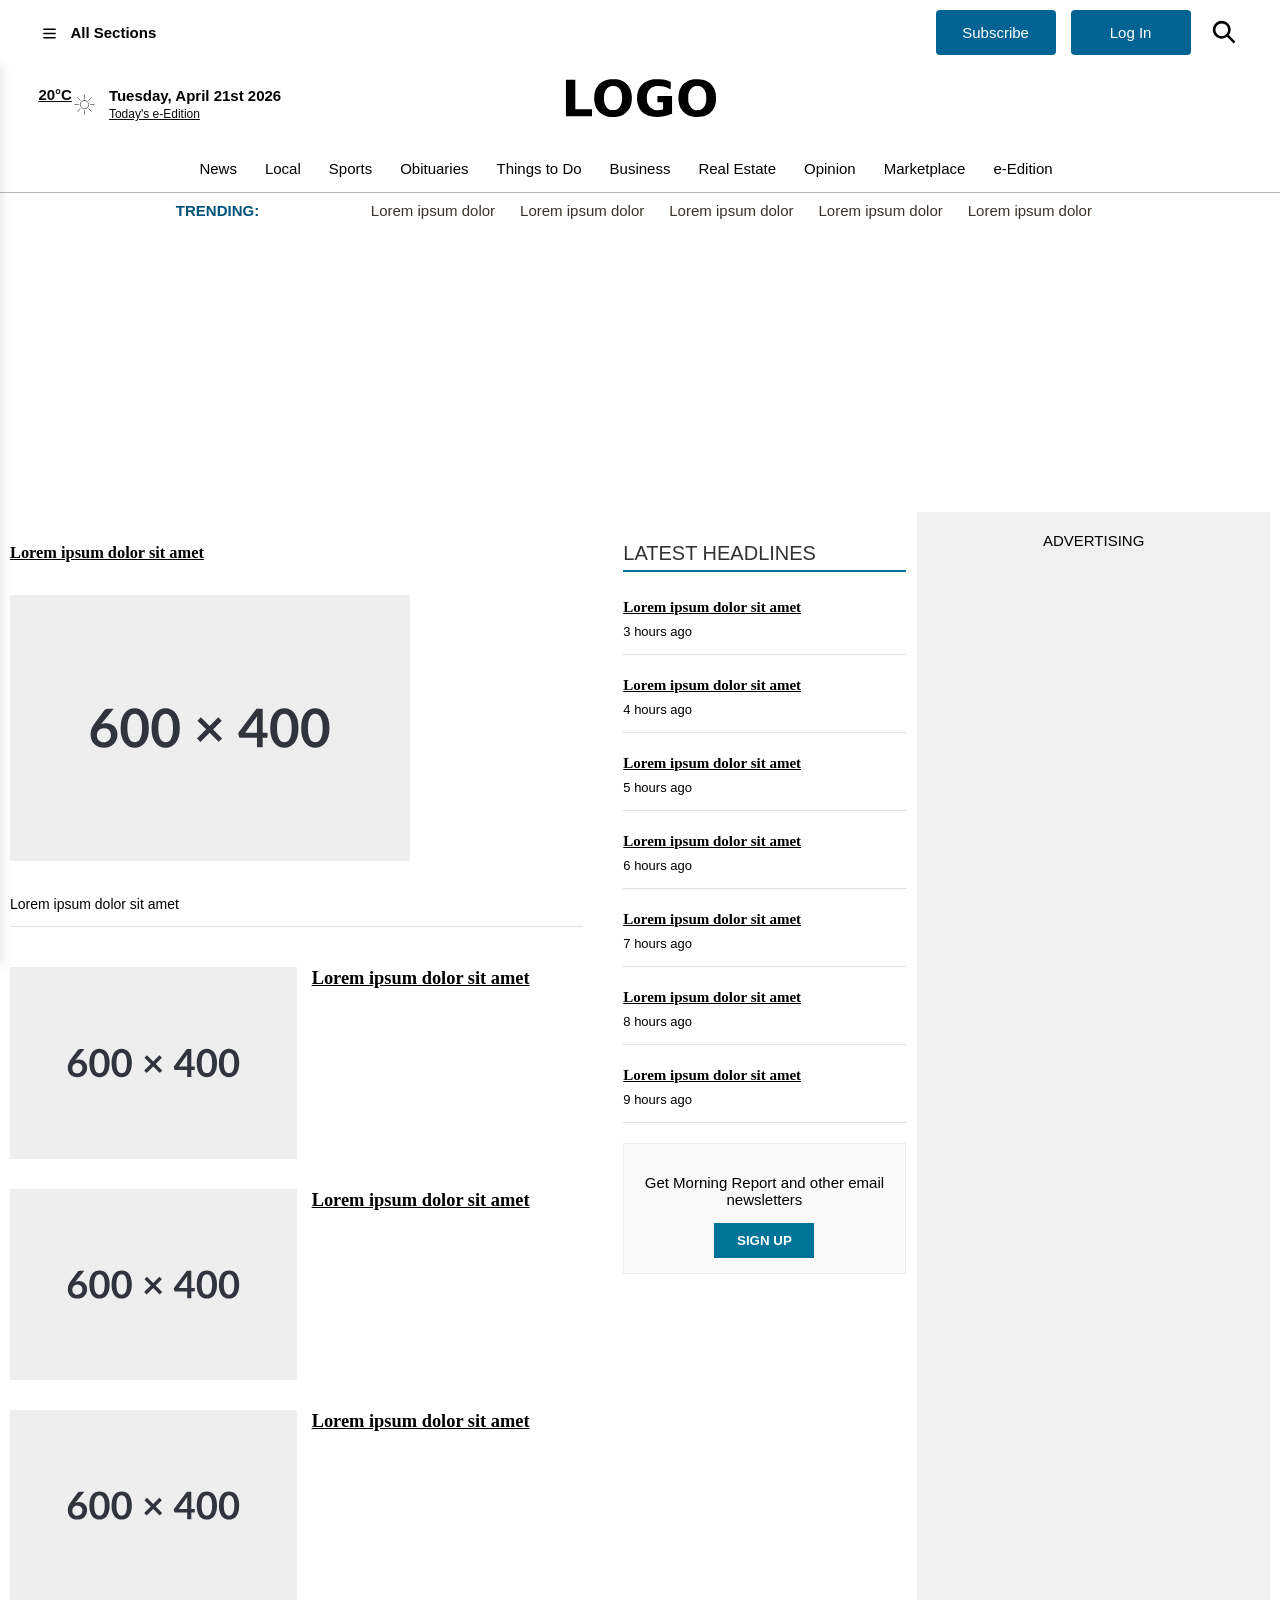
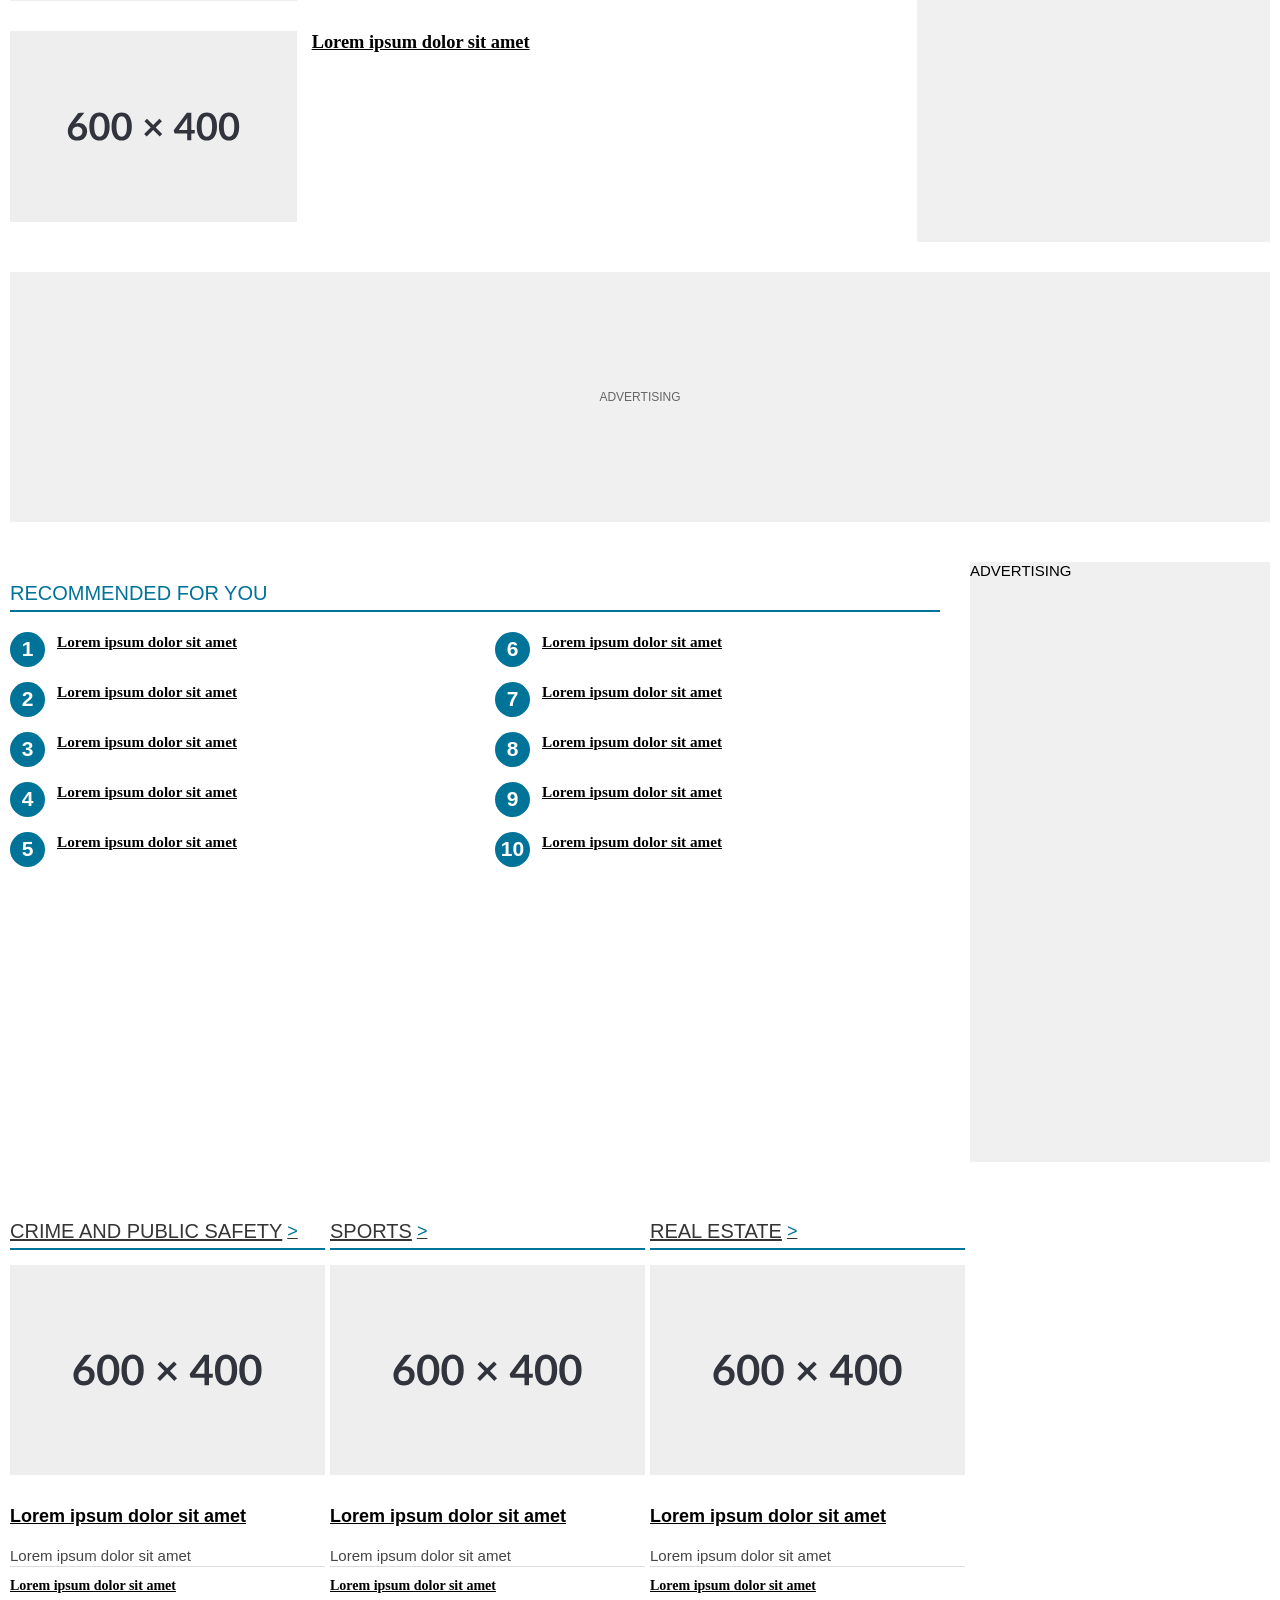
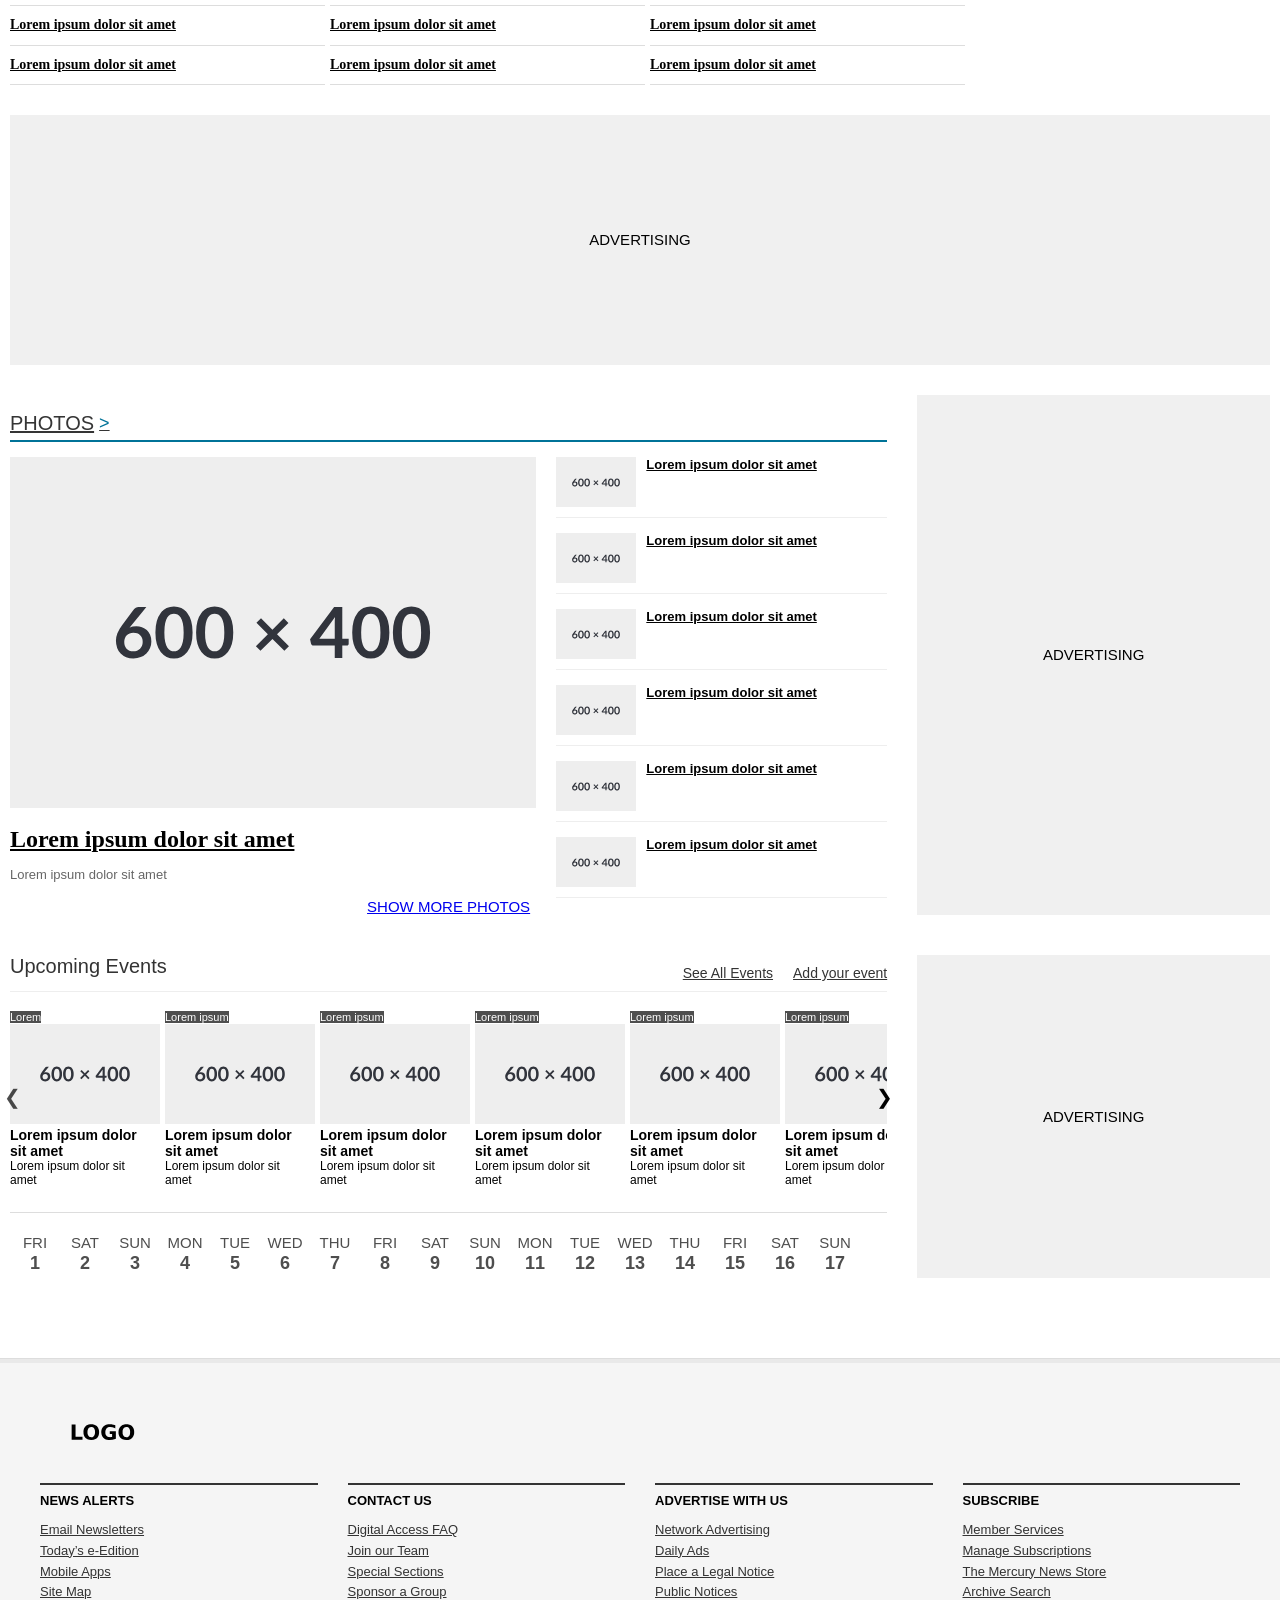
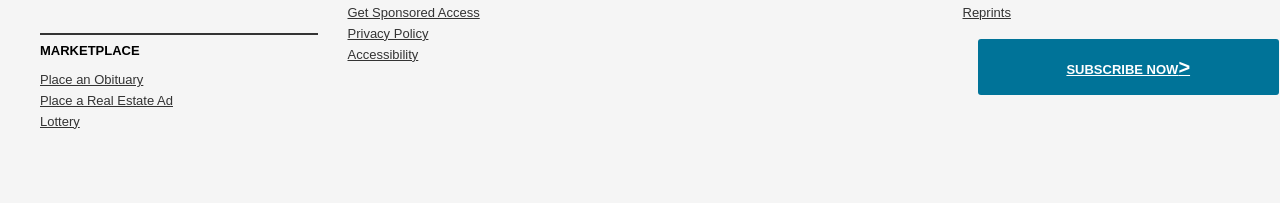
==== commit a8b9d06d: "final final" ====
--- a/index.html
+++ b/index.html
@@ -519,7 +519,7 @@
                 <div class="events-track">
                     <article class="event-card">
                         <div class="event-img-wrap">
-                            <span class="event-date-tag">Lorem ipsum dolor sit amet</span>
+                            <span class="event-date-tag">Lorem</span>
                             <img src="img/imgplaceholder.svg" alt="" width="150px">
                         </div>
                         <h1>Lorem ipsum dolor sit amet</h1>
@@ -527,7 +527,7 @@
                     </article>
                     <article class="event-card">
                         <div class="event-img-wrap">
-                            <span class="event-date-tag">Lorem ipsum dolor sit amet</span>
+                            <span class="event-date-tag">Lorem ipsum</span>
                             <img src="img/imgplaceholder.svg" alt="" width="150">
                         </div>
                         <h1>Lorem ipsum dolor sit amet</h1>
@@ -535,7 +535,7 @@
                     </article>
                     <article class="event-card">
                         <div class="event-img-wrap">
-                            <span class="event-date-tag">Lorem ipsum dolor sit amet</span>
+                            <span class="event-date-tag">Lorem ipsum</span>
                             <img src="img/imgplaceholder.svg" alt="" width="150">
                         </div>
                         <h1>Lorem ipsum dolor sit amet</h1>
@@ -543,7 +543,7 @@
                     </article>
                     <article class="event-card">
                         <div class="event-img-wrap">
-                            <span class="event-date-tag">Lorem ipsum dolor sit amet</span>
+                            <span class="event-date-tag">Lorem ipsum</span>
                             <img src="img/imgplaceholder.svg" alt="" width="150">
                         </div>
                         <h1>Lorem ipsum dolor sit amet</h1>
@@ -551,7 +551,7 @@
                     </article>
                     <article class="event-card">
                         <div class="event-img-wrap">
-                            <span class="event-date-tag">Lorem ipsum dolor sit amet</span>
+                            <span class="event-date-tag">Lorem ipsum</span>
                             <img src="img/imgplaceholder.svg" alt="" width="150">
                         </div>
                         <h1>Lorem ipsum dolor sit amet</h1>
@@ -559,7 +559,7 @@
                     </article>
                     <article class="event-card">
                         <div class="event-img-wrap">
-                            <span class="event-date-tag">Lorem ipsum dolor sit amet</span>
+                            <span class="event-date-tag">Lorem ipsum</span>
                             <img src="img/imgplaceholder.svg" alt="" width="150">
                         </div>
                         <h1>Lorem ipsum dolor sit amet</h1>
@@ -567,7 +567,7 @@
                     </article>
                     <article class="event-card">
                         <div class="event-img-wrap">
-                            <span class="event-date-tag">Lorem ipsum dolor sit amet</span>
+                            <span class="event-date-tag">Lorem ipsum</span>
                             <img src="img/imgplaceholder.svg" alt="" width="150">
                         </div>
                         <h1>Lorem ipsum dolor sit amet</h1>
